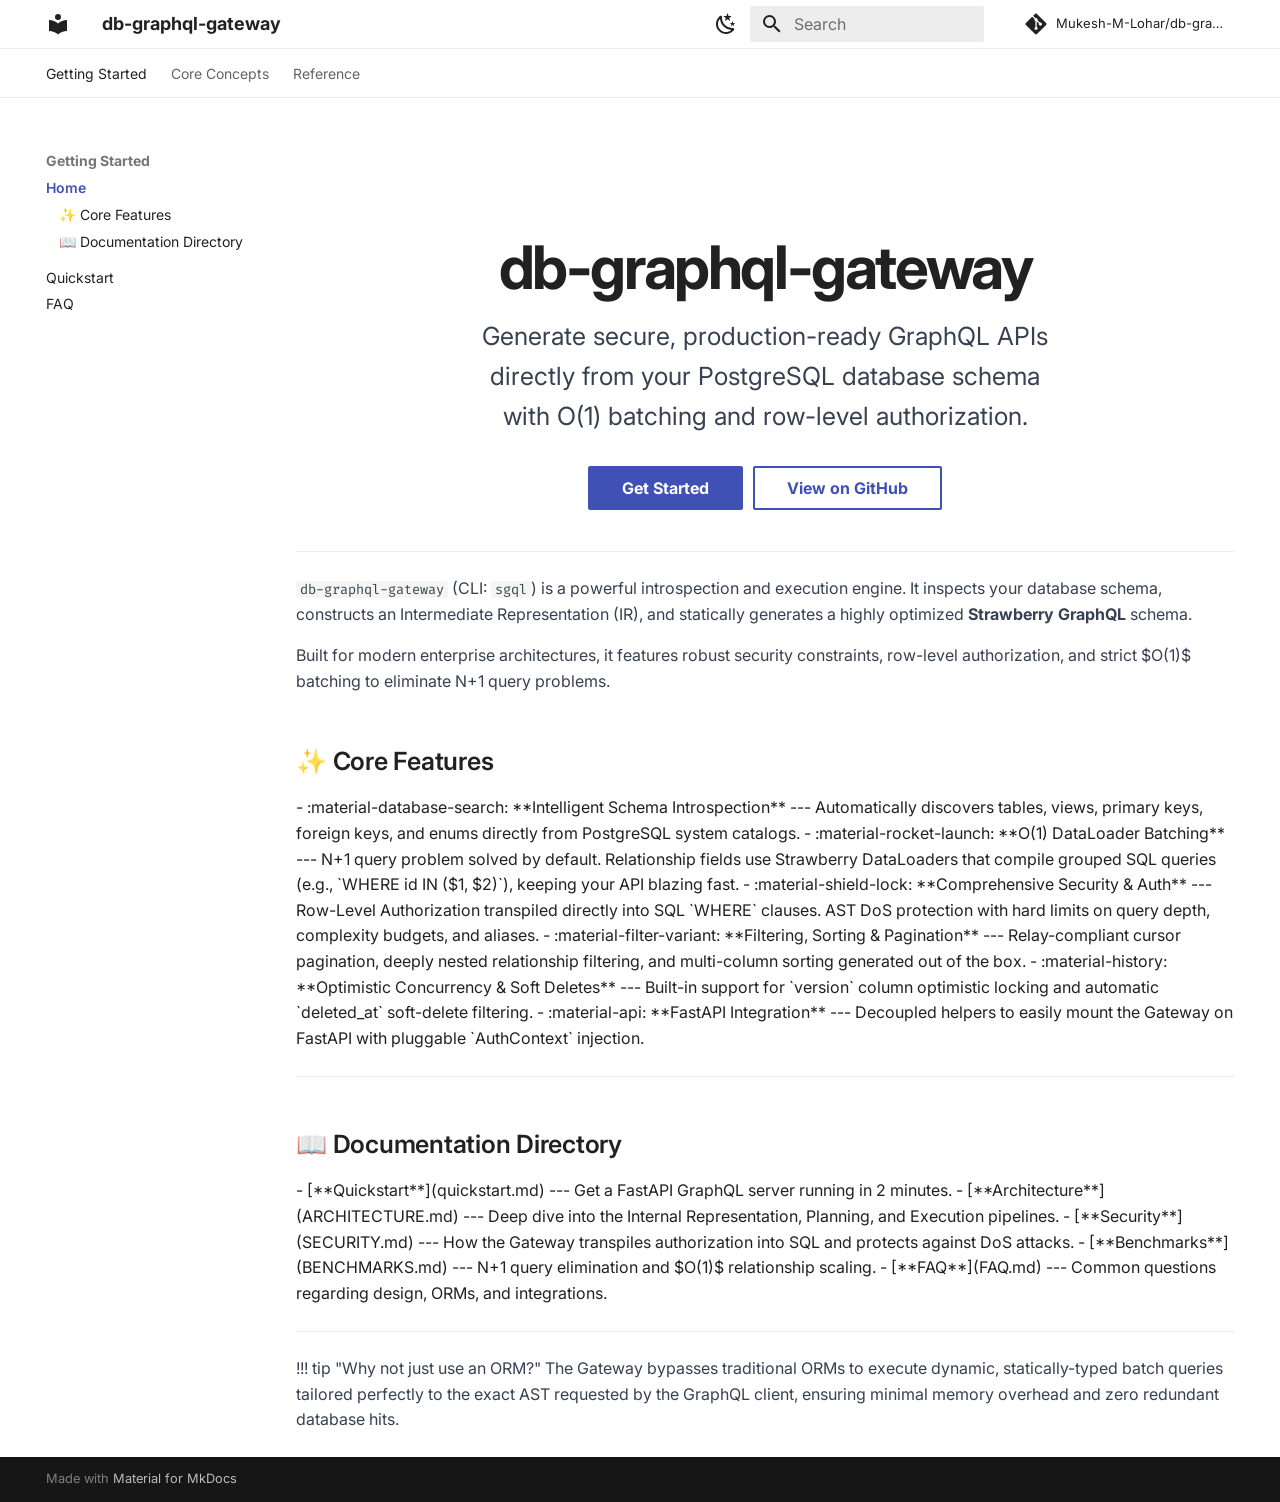
==== index.html @ 20eea221 "Deployed b244bc6 with MkDocs version: 1.6.1" ====
<!doctype html>
<html lang="en" class="no-js">
  <head>
    
      <meta charset="utf-8">
      <meta name="viewport" content="width=device-width,initial-scale=1">
      
        <meta name="description" content="Secure, performant GraphQL APIs generated directly from your PostgreSQL database.">
      
      
      
      
      
        <link rel="next" href="quickstart/">
      
      
        
      
      
      <link rel="icon" href="assets/images/favicon.png">
      <meta name="generator" content="mkdocs-1.6.1, mkdocs-material-9.7.7">
    
    
      
        <title>Home - db-graphql-gateway</title>
      
    
    
      <link rel="stylesheet" href="assets/stylesheets/main.ec1eaa64.min.css">
      
        
        <link rel="stylesheet" href="assets/stylesheets/palette.ab4e12ef.min.css">
      
      


    
    
      
    
    
      
        
        
        <link rel="preconnect" href="https://fonts.gstatic.com" crossorigin>
        <link rel="stylesheet" href="https://fonts.googleapis.com/css?family=Inter:300,300i,400,400i,700,700i%7CFira+Code:400,400i,700,700i&display=fallback">
        <style>:root{--md-text-font:"Inter";--md-code-font:"Fira Code"}</style>
      
    
    
      <link rel="stylesheet" href="stylesheets/custom.css">
    
    <script>__md_scope=new URL(".",location),__md_hash=e=>[...e].reduce(((e,_)=>(e<<5)-e+_.charCodeAt(0)),0),__md_get=(e,_=localStorage,t=__md_scope)=>JSON.parse(_.getItem(t.pathname+"."+e)),__md_set=(e,_,t=localStorage,a=__md_scope)=>{try{t.setItem(a.pathname+"."+e,JSON.stringify(_))}catch(e){}}</script>
    
      

    
    
  </head>
  
  
    
    
      
    
    
    
    
    <body dir="ltr" data-md-color-scheme="default" data-md-color-primary="white" data-md-color-accent="custom">
  
    
    <input class="md-toggle" data-md-toggle="drawer" type="checkbox" id="__drawer" autocomplete="off">
    <input class="md-toggle" data-md-toggle="search" type="checkbox" id="__search" autocomplete="off">
    <label class="md-overlay" for="__drawer"></label>
    <div data-md-component="skip">
      
        
        <a href="#core-features" class="md-skip">
          Skip to content
        </a>
      
    </div>
    <div data-md-component="announce">
      
    </div>
    
    
      

<header class="md-header" data-md-component="header">
  <nav class="md-header__inner md-grid" aria-label="Header">
    <a href="." title="db-graphql-gateway" class="md-header__button md-logo" aria-label="db-graphql-gateway" data-md-component="logo">
      
  
  <svg xmlns="http://www.w3.org/2000/svg" viewBox="0 0 24 24"><path d="M12 8a3 3 0 0 0 3-3 3 3 0 0 0-3-3 3 3 0 0 0-3 3 3 3 0 0 0 3 3m0 3.54C9.64 9.35 6.5 8 3 8v11c3.5 0 6.64 1.35 9 3.54 2.36-2.19 5.5-3.54 9-3.54V8c-3.5 0-6.64 1.35-9 3.54"/></svg>

    </a>
    <label class="md-header__button md-icon" for="__drawer">
      
      <svg xmlns="http://www.w3.org/2000/svg" viewBox="0 0 24 24"><path d="M3 6h18v2H3zm0 5h18v2H3zm0 5h18v2H3z"/></svg>
    </label>
    <div class="md-header__title" data-md-component="header-title">
      <div class="md-header__ellipsis">
        <div class="md-header__topic">
          <span class="md-ellipsis">
            db-graphql-gateway
          </span>
        </div>
        <div class="md-header__topic" data-md-component="header-topic">
          <span class="md-ellipsis">
            
              Home
            
          </span>
        </div>
      </div>
    </div>
    
      
        <form class="md-header__option" data-md-component="palette">
  
    
    
    
    <input class="md-option" data-md-color-media="(prefers-color-scheme: light)" data-md-color-scheme="default" data-md-color-primary="white" data-md-color-accent="custom"  aria-label="Switch to dark mode"  type="radio" name="__palette" id="__palette_0">
    
      <label class="md-header__button md-icon" title="Switch to dark mode" for="__palette_1" hidden>
        <svg xmlns="http://www.w3.org/2000/svg" viewBox="0 0 24 24"><path d="m17.75 4.09-2.53 1.94.91 3.06-2.63-1.81-2.63 1.81.91-3.06-2.53-1.94L12.44 4l1.06-3 1.06 3zm3.5 6.91-1.64 1.25.59 1.98-1.7-1.17-1.7 1.17.59-1.98L15.75 11l2.06-.05L18.5 9l.69 1.95zm-2.28 4.95c.83-.08 1.72 1.1 1.19 1.85-.32.45-.66.87-1.08 1.27C15.17 23 8.84 23 4.94 19.07c-3.91-3.9-3.91-10.24 0-14.14.4-.4.82-.76 1.27-1.08.75-.53 1.93.36 1.85 1.19-.27 2.86.69 5.83 2.89 8.02a9.96 9.96 0 0 0 8.02 2.89m-1.64 2.02a12.08 12.08 0 0 1-7.8-3.47c-2.17-2.19-3.33-5-3.49-7.82-2.81 3.14-2.7 7.96.31 10.98 3.02 3.01 7.84 3.12 10.98.31"/></svg>
      </label>
    
  
    
    
    
    <input class="md-option" data-md-color-media="(prefers-color-scheme: dark)" data-md-color-scheme="slate" data-md-color-primary="slate" data-md-color-accent="custom"  aria-label="Switch to light mode"  type="radio" name="__palette" id="__palette_1">
    
      <label class="md-header__button md-icon" title="Switch to light mode" for="__palette_0" hidden>
        <svg xmlns="http://www.w3.org/2000/svg" viewBox="0 0 24 24"><path d="M12 7a5 5 0 0 1 5 5 5 5 0 0 1-5 5 5 5 0 0 1-5-5 5 5 0 0 1 5-5m0 2a3 3 0 0 0-3 3 3 3 0 0 0 3 3 3 3 0 0 0 3-3 3 3 0 0 0-3-3m0-7 2.39 3.42C13.65 5.15 12.84 5 12 5s-1.65.15-2.39.42zM3.34 7l4.16-.35A7.2 7.2 0 0 0 5.94 8.5c-.44.74-.69 1.5-.83 2.29zm.02 10 1.76-3.77a7.131 7.131 0 0 0 2.38 4.14zM20.65 7l-1.77 3.79a7.02 7.02 0 0 0-2.38-4.15zm-.01 10-4.14.36c.59-.51 1.12-1.14 1.54-1.86.42-.73.69-1.5.83-2.29zM12 22l-2.41-3.44c.74.27 1.55.44 2.41.44.82 0 1.63-.17 2.37-.44z"/></svg>
      </label>
    
  
</form>
      
    
    
      <script>var palette=__md_get("__palette");if(palette&&palette.color){if("(prefers-color-scheme)"===palette.color.media){var media=matchMedia("(prefers-color-scheme: light)"),input=document.querySelector(media.matches?"[data-md-color-media='(prefers-color-scheme: light)']":"[data-md-color-media='(prefers-color-scheme: dark)']");palette.color.media=input.getAttribute("data-md-color-media"),palette.color.scheme=input.getAttribute("data-md-color-scheme"),palette.color.primary=input.getAttribute("data-md-color-primary"),palette.color.accent=input.getAttribute("data-md-color-accent")}for(var[key,value]of Object.entries(palette.color))document.body.setAttribute("data-md-color-"+key,value)}</script>
    
    
    
      
      
        <label class="md-header__button md-icon" for="__search">
          
          <svg xmlns="http://www.w3.org/2000/svg" viewBox="0 0 24 24"><path d="M9.5 3A6.5 6.5 0 0 1 16 9.5c0 1.61-.59 3.09-1.56 4.23l.27.27h.79l5 5-1.5 1.5-5-5v-.79l-.27-.27A6.52 6.52 0 0 1 9.5 16 6.5 6.5 0 0 1 3 9.5 6.5 6.5 0 0 1 9.5 3m0 2C7 5 5 7 5 9.5S7 14 9.5 14 14 12 14 9.5 12 5 9.5 5"/></svg>
        </label>
        <div class="md-search" data-md-component="search" role="dialog">
  <label class="md-search__overlay" for="__search"></label>
  <div class="md-search__inner" role="search">
    <form class="md-search__form" name="search">
      <input type="text" class="md-search__input" name="query" aria-label="Search" placeholder="Search" autocapitalize="off" autocorrect="off" autocomplete="off" spellcheck="false" data-md-component="search-query" required>
      <label class="md-search__icon md-icon" for="__search">
        
        <svg xmlns="http://www.w3.org/2000/svg" viewBox="0 0 24 24"><path d="M9.5 3A6.5 6.5 0 0 1 16 9.5c0 1.61-.59 3.09-1.56 4.23l.27.27h.79l5 5-1.5 1.5-5-5v-.79l-.27-.27A6.52 6.52 0 0 1 9.5 16 6.5 6.5 0 0 1 3 9.5 6.5 6.5 0 0 1 9.5 3m0 2C7 5 5 7 5 9.5S7 14 9.5 14 14 12 14 9.5 12 5 9.5 5"/></svg>
        
        <svg xmlns="http://www.w3.org/2000/svg" viewBox="0 0 24 24"><path d="M20 11v2H8l5.5 5.5-1.42 1.42L4.16 12l7.92-7.92L13.5 5.5 8 11z"/></svg>
      </label>
      <nav class="md-search__options" aria-label="Search">
        
        <button type="reset" class="md-search__icon md-icon" title="Clear" aria-label="Clear" tabindex="-1">
          
          <svg xmlns="http://www.w3.org/2000/svg" viewBox="0 0 24 24"><path d="M19 6.41 17.59 5 12 10.59 6.41 5 5 6.41 10.59 12 5 17.59 6.41 19 12 13.41 17.59 19 19 17.59 13.41 12z"/></svg>
        </button>
      </nav>
      
        <div class="md-search__suggest" data-md-component="search-suggest"></div>
      
    </form>
    <div class="md-search__output">
      <div class="md-search__scrollwrap" tabindex="0" data-md-scrollfix>
        <div class="md-search-result" data-md-component="search-result">
          <div class="md-search-result__meta">
            Initializing search
          </div>
          <ol class="md-search-result__list" role="presentation"></ol>
        </div>
      </div>
    </div>
  </div>
</div>
      
    
    
      <div class="md-header__source">
        <a href="https://github.com/Mukesh-M-Lohar/db-graphql-gateway" title="Go to repository" class="md-source" data-md-component="source">
  <div class="md-source__icon md-icon">
    
    <svg xmlns="http://www.w3.org/2000/svg" viewBox="0 0 448 512"><!--! Font Awesome Free 7.1.0 by @fontawesome - https://fontawesome.com License - https://fontawesome.com/license/free (Icons: CC BY 4.0, Fonts: SIL OFL 1.1, Code: MIT License) Copyright 2025 Fonticons, Inc.--><path d="M439.6 236.1 244 40.5c-5.4-5.5-12.8-8.5-20.4-8.5s-15 3-20.4 8.4L162.5 81l51.5 51.5c27.1-9.1 52.7 16.8 43.4 43.7l49.7 49.7c34.2-11.8 61.2 31 35.5 56.7-26.5 26.5-70.2-2.9-56-37.3L240.3 199v121.9c25.3 12.5 22.3 41.8 9.1 55-6.4 6.4-15.2 10.1-24.3 10.1s-17.8-3.6-24.3-10.1c-17.6-17.6-11.1-46.9 11.2-56v-123c-20.8-8.5-24.6-30.7-18.6-45L142.6 101 8.5 235.1C3 240.6 0 247.9 0 255.5s3 15 8.5 20.4l195.6 195.7c5.4 5.4 12.7 8.4 20.4 8.4s15-3 20.4-8.4l194.7-194.7c5.4-5.4 8.4-12.8 8.4-20.4s-3-15-8.4-20.4"/></svg>
  </div>
  <div class="md-source__repository">
    Mukesh-M-Lohar/db-graphql-gateway
  </div>
</a>
      </div>
    
  </nav>
  
</header>
    
    <div class="md-container" data-md-component="container">
      
      
        
          
            
<nav class="md-tabs" aria-label="Tabs" data-md-component="tabs">
  <div class="md-grid">
    <ul class="md-tabs__list">
      
        
  
  
  
    
  
  
    
    
      <li class="md-tabs__item md-tabs__item--active">
        <a href="." class="md-tabs__link">
          
  
  
  Getting Started

        </a>
      </li>
    
  

      
        
  
  
  
  
    
    
      <li class="md-tabs__item">
        <a href="ARCHITECTURE/" class="md-tabs__link">
          
  
  
  Core Concepts

        </a>
      </li>
    
  

      
        
  
  
  
  
    
    
      <li class="md-tabs__item">
        <a href="BENCHMARKS/" class="md-tabs__link">
          
  
  
  Reference

        </a>
      </li>
    
  

      
    </ul>
  </div>
</nav>
          
        
      
      <main class="md-main" data-md-component="main">
        <div class="md-main__inner md-grid">
          
            
              
              <div class="md-sidebar md-sidebar--primary" data-md-component="sidebar" data-md-type="navigation" >
                <div class="md-sidebar__scrollwrap">
                  <div class="md-sidebar__inner">
                    


  


  

<nav class="md-nav md-nav--primary md-nav--lifted md-nav--integrated" aria-label="Navigation" data-md-level="0">
  <label class="md-nav__title" for="__drawer">
    <a href="." title="db-graphql-gateway" class="md-nav__button md-logo" aria-label="db-graphql-gateway" data-md-component="logo">
      
  
  <svg xmlns="http://www.w3.org/2000/svg" viewBox="0 0 24 24"><path d="M12 8a3 3 0 0 0 3-3 3 3 0 0 0-3-3 3 3 0 0 0-3 3 3 3 0 0 0 3 3m0 3.54C9.64 9.35 6.5 8 3 8v11c3.5 0 6.64 1.35 9 3.54 2.36-2.19 5.5-3.54 9-3.54V8c-3.5 0-6.64 1.35-9 3.54"/></svg>

    </a>
    db-graphql-gateway
  </label>
  
    <div class="md-nav__source">
      <a href="https://github.com/Mukesh-M-Lohar/db-graphql-gateway" title="Go to repository" class="md-source" data-md-component="source">
  <div class="md-source__icon md-icon">
    
    <svg xmlns="http://www.w3.org/2000/svg" viewBox="0 0 448 512"><!--! Font Awesome Free 7.1.0 by @fontawesome - https://fontawesome.com License - https://fontawesome.com/license/free (Icons: CC BY 4.0, Fonts: SIL OFL 1.1, Code: MIT License) Copyright 2025 Fonticons, Inc.--><path d="M439.6 236.1 244 40.5c-5.4-5.5-12.8-8.5-20.4-8.5s-15 3-20.4 8.4L162.5 81l51.5 51.5c27.1-9.1 52.7 16.8 43.4 43.7l49.7 49.7c34.2-11.8 61.2 31 35.5 56.7-26.5 26.5-70.2-2.9-56-37.3L240.3 199v121.9c25.3 12.5 22.3 41.8 9.1 55-6.4 6.4-15.2 10.1-24.3 10.1s-17.8-3.6-24.3-10.1c-17.6-17.6-11.1-46.9 11.2-56v-123c-20.8-8.5-24.6-30.7-18.6-45L142.6 101 8.5 235.1C3 240.6 0 247.9 0 255.5s3 15 8.5 20.4l195.6 195.7c5.4 5.4 12.7 8.4 20.4 8.4s15-3 20.4-8.4l194.7-194.7c5.4-5.4 8.4-12.8 8.4-20.4s-3-15-8.4-20.4"/></svg>
  </div>
  <div class="md-source__repository">
    Mukesh-M-Lohar/db-graphql-gateway
  </div>
</a>
    </div>
  
  <ul class="md-nav__list" data-md-scrollfix>
    
      
      
  
  
    
  
  
  
    
    
    
    
      
        
        
      
      
        
      
    
    
    <li class="md-nav__item md-nav__item--active md-nav__item--section md-nav__item--nested">
      
        
        
        <input class="md-nav__toggle md-toggle " type="checkbox" id="__nav_1" checked>
        
          
          <label class="md-nav__link" for="__nav_1" id="__nav_1_label" tabindex="">
            
  
  
  <span class="md-ellipsis">
    
  
    Getting Started
  

    
  </span>
  
  

            <span class="md-nav__icon md-icon"></span>
          </label>
        
        <nav class="md-nav" data-md-level="1" aria-labelledby="__nav_1_label" aria-expanded="true">
          <label class="md-nav__title" for="__nav_1">
            <span class="md-nav__icon md-icon"></span>
            
  
    Getting Started
  

          </label>
          <ul class="md-nav__list" data-md-scrollfix>
            
              
                
  
  
    
  
  
  
    <li class="md-nav__item md-nav__item--active">
      
      <input class="md-nav__toggle md-toggle" type="checkbox" id="__toc">
      
      
      
        <label class="md-nav__link md-nav__link--active" for="__toc">
          
  
  
  <span class="md-ellipsis">
    
  
    Home
  

    
  </span>
  
  

          <span class="md-nav__icon md-icon"></span>
        </label>
      
      <a href="." class="md-nav__link md-nav__link--active">
        
  
  
  <span class="md-ellipsis">
    
  
    Home
  

    
  </span>
  
  

      </a>
      
        

<nav class="md-nav md-nav--secondary" aria-label="Table of contents">
  
  
  
  
    <label class="md-nav__title" for="__toc">
      <span class="md-nav__icon md-icon"></span>
      Table of contents
    </label>
    <ul class="md-nav__list" data-md-component="toc" data-md-scrollfix>
      
        <li class="md-nav__item">
  <a href="#core-features" class="md-nav__link">
    <span class="md-ellipsis">
      
        ✨ Core Features
      
    </span>
  </a>
  
</li>
      
        <li class="md-nav__item">
  <a href="#documentation-directory" class="md-nav__link">
    <span class="md-ellipsis">
      
        📖 Documentation Directory
      
    </span>
  </a>
  
</li>
      
    </ul>
  
</nav>
      
    </li>
  

              
            
              
                
  
  
  
  
    <li class="md-nav__item">
      <a href="quickstart/" class="md-nav__link">
        
  
  
  <span class="md-ellipsis">
    
  
    Quickstart
  

    
  </span>
  
  

      </a>
    </li>
  

              
            
              
                
  
  
  
  
    <li class="md-nav__item">
      <a href="FAQ/" class="md-nav__link">
        
  
  
  <span class="md-ellipsis">
    
  
    FAQ
  

    
  </span>
  
  

      </a>
    </li>
  

              
            
          </ul>
        </nav>
      
    </li>
  

    
      
      
  
  
  
  
    
    
    
    
      
      
        
      
    
    
    <li class="md-nav__item md-nav__item--nested">
      
        
        
        <input class="md-nav__toggle md-toggle " type="checkbox" id="__nav_2" >
        
          
          <label class="md-nav__link" for="__nav_2" id="__nav_2_label" tabindex="0">
            
  
  
  <span class="md-ellipsis">
    
  
    Core Concepts
  

    
  </span>
  
  

            <span class="md-nav__icon md-icon"></span>
          </label>
        
        <nav class="md-nav" data-md-level="1" aria-labelledby="__nav_2_label" aria-expanded="false">
          <label class="md-nav__title" for="__nav_2">
            <span class="md-nav__icon md-icon"></span>
            
  
    Core Concepts
  

          </label>
          <ul class="md-nav__list" data-md-scrollfix>
            
              
                
  
  
  
  
    <li class="md-nav__item">
      <a href="ARCHITECTURE/" class="md-nav__link">
        
  
  
  <span class="md-ellipsis">
    
  
    Architecture
  

    
  </span>
  
  

      </a>
    </li>
  

              
            
              
                
  
  
  
  
    <li class="md-nav__item">
      <a href="SECURITY/" class="md-nav__link">
        
  
  
  <span class="md-ellipsis">
    
  
    Security
  

    
  </span>
  
  

      </a>
    </li>
  

              
            
          </ul>
        </nav>
      
    </li>
  

    
      
      
  
  
  
  
    
    
    
    
      
      
        
      
    
    
    <li class="md-nav__item md-nav__item--nested">
      
        
        
        <input class="md-nav__toggle md-toggle " type="checkbox" id="__nav_3" >
        
          
          <label class="md-nav__link" for="__nav_3" id="__nav_3_label" tabindex="0">
            
  
  
  <span class="md-ellipsis">
    
  
    Reference
  

    
  </span>
  
  

            <span class="md-nav__icon md-icon"></span>
          </label>
        
        <nav class="md-nav" data-md-level="1" aria-labelledby="__nav_3_label" aria-expanded="false">
          <label class="md-nav__title" for="__nav_3">
            <span class="md-nav__icon md-icon"></span>
            
  
    Reference
  

          </label>
          <ul class="md-nav__list" data-md-scrollfix>
            
              
                
  
  
  
  
    <li class="md-nav__item">
      <a href="BENCHMARKS/" class="md-nav__link">
        
  
  
  <span class="md-ellipsis">
    
  
    Benchmarks
  

    
  </span>
  
  

      </a>
    </li>
  

              
            
              
                
  
  
  
  
    <li class="md-nav__item">
      <a href="SPEC/" class="md-nav__link">
        
  
  
  <span class="md-ellipsis">
    
  
    Specifications
  

    
  </span>
  
  

      </a>
    </li>
  

              
            
              
                
  
  
  
  
    <li class="md-nav__item">
      <a href="CHANGELOG/" class="md-nav__link">
        
  
  
  <span class="md-ellipsis">
    
  
    Changelog
  

    
  </span>
  
  

      </a>
    </li>
  

              
            
          </ul>
        </nav>
      
    </li>
  

    
  </ul>
</nav>
                  </div>
                </div>
              </div>
            
            
          
          
            <div class="md-content" data-md-component="content">
              
                




              
              <article class="md-content__inner md-typeset">
                
                  


  
  


<div align="center" style="margin-top: 4rem; margin-bottom: 2rem;">
  <h1 style="font-size: 3rem; margin-bottom: 0.5rem; letter-spacing: -0.04em;">db-graphql-gateway</h1>
  <p style="font-size: 1.25rem; color: var(--md-text-color); max-width: 600px; margin: 0 auto;">
    Generate secure, production-ready GraphQL APIs directly from your PostgreSQL database schema with O(1) batching and row-level authorization.
  </p>
  <div style="margin-top: 1.5rem; display: flex; gap: 10px; justify-content: center;">
    <a href="quickstart/"><button class="md-button md-button--primary">Get Started</button></a>
    <a href="https://github.com/db-graphql-gateway/db-graphql-gateway"><button class="md-button">View on GitHub</button></a>
  </div>
</div>

<hr />
<p><code>db-graphql-gateway</code> (CLI: <code>sgql</code>) is a powerful introspection and execution engine. It inspects your database schema, constructs an Intermediate Representation (IR), and statically generates a highly optimized <strong>Strawberry GraphQL</strong> schema.</p>
<p>Built for modern enterprise architectures, it features robust security constraints, row-level authorization, and strict $O(1)$ batching to eliminate N+1 query problems.</p>
<h2 id="core-features">✨ Core Features</h2>
<div class="grid cards" markdown>

-   :material-database-search: **Intelligent Schema Introspection**

    ---

    Automatically discovers tables, views, primary keys, foreign keys, and enums directly from PostgreSQL system catalogs.

-   :material-rocket-launch: **O(1) DataLoader Batching**

    ---

    N+1 query problem solved by default. Relationship fields use Strawberry DataLoaders that compile grouped SQL queries (e.g., `WHERE id IN ($1, $2)`), keeping your API blazing fast.

-   :material-shield-lock: **Comprehensive Security & Auth**

    ---

    Row-Level Authorization transpiled directly into SQL `WHERE` clauses. AST DoS protection with hard limits on query depth, complexity budgets, and aliases.

-   :material-filter-variant: **Filtering, Sorting & Pagination**

    ---

    Relay-compliant cursor pagination, deeply nested relationship filtering, and multi-column sorting generated out of the box.

-   :material-history: **Optimistic Concurrency & Soft Deletes**

    ---

    Built-in support for `version` column optimistic locking and automatic `deleted_at` soft-delete filtering.

-   :material-api: **FastAPI Integration**

    ---

    Decoupled helpers to easily mount the Gateway on FastAPI with pluggable `AuthContext` injection.

</div>

<hr />
<h2 id="documentation-directory">📖 Documentation Directory</h2>
<div class="grid cards" markdown>

-   [**Quickstart**](quickstart.md)
    ---
    Get a FastAPI GraphQL server running in 2 minutes.

-   [**Architecture**](ARCHITECTURE.md)
    ---
    Deep dive into the Internal Representation, Planning, and Execution pipelines.

-   [**Security**](SECURITY.md)
    ---
    How the Gateway transpiles authorization into SQL and protects against DoS attacks.

-   [**Benchmarks**](BENCHMARKS.md)
    ---
    N+1 query elimination and $O(1)$ relationship scaling.

-   [**FAQ**](FAQ.md)
    ---
    Common questions regarding design, ORMs, and integrations.

</div>

<hr />
<p>!!! tip "Why not just use an ORM?"
    The Gateway bypasses traditional ORMs to execute dynamic, statically-typed batch queries tailored perfectly to the exact AST requested by the GraphQL client, ensuring minimal memory overhead and zero redundant database hits.</p>












                
              </article>
            </div>
          
          
  <script>var tabs=__md_get("__tabs");if(Array.isArray(tabs))e:for(var set of document.querySelectorAll(".tabbed-set")){var labels=set.querySelector(".tabbed-labels");for(var tab of tabs)for(var label of labels.getElementsByTagName("label"))if(label.innerText.trim()===tab){var input=document.getElementById(label.htmlFor);input.checked=!0;continue e}}</script>

<script>var target=document.getElementById(location.hash.slice(1));target&&target.name&&(target.checked=target.name.startsWith("__tabbed_"))</script>
        </div>
        
          <button type="button" class="md-top md-icon" data-md-component="top" hidden>
  
  <svg xmlns="http://www.w3.org/2000/svg" viewBox="0 0 24 24"><path d="M13 20h-2V8l-5.5 5.5-1.42-1.42L12 4.16l7.92 7.92-1.42 1.42L13 8z"/></svg>
  Back to top
</button>
        
      </main>
      
        <footer class="md-footer">
  
  <div class="md-footer-meta md-typeset">
    <div class="md-footer-meta__inner md-grid">
      <div class="md-copyright">
  
  
    Made with
    <a href="https://squidfunk.github.io/mkdocs-material/" target="_blank" rel="noopener">
      Material for MkDocs
    </a>
  
</div>
      
    </div>
  </div>
</footer>
      
    </div>
    <div class="md-dialog" data-md-component="dialog">
      <div class="md-dialog__inner md-typeset"></div>
    </div>
    
    
    
      
      
      <script id="__config" type="application/json">{"annotate": null, "base": ".", "features": ["navigation.instant", "navigation.tracking", "navigation.tabs", "navigation.sections", "navigation.path", "navigation.top", "toc.integrate", "search.suggest", "search.highlight", "content.code.copy", "content.tabs.link"], "search": "assets/javascripts/workers/search.2c215733.min.js", "tags": null, "translations": {"clipboard.copied": "Copied to clipboard", "clipboard.copy": "Copy to clipboard", "search.result.more.one": "1 more on this page", "search.result.more.other": "# more on this page", "search.result.none": "No matching documents", "search.result.one": "1 matching document", "search.result.other": "# matching documents", "search.result.placeholder": "Type to start searching", "search.result.term.missing": "Missing", "select.version": "Select version"}, "version": null}</script>
    
    
      <script src="assets/javascripts/bundle.d7400e89.min.js"></script>
      
    
  </body>
</html>
---- assets/stylesheets/main.ec1eaa64.min.css ----
@charset "UTF-8";html{-webkit-text-size-adjust:none;-moz-text-size-adjust:none;text-size-adjust:none;box-sizing:border-box}*,:after,:before{box-sizing:inherit}@media (prefers-reduced-motion){*,:after,:before{transition:none!important}}body{margin:0}a,button,input,label{-webkit-tap-highlight-color:transparent}a{color:inherit;text-decoration:none}hr{border:0;box-sizing:initial;display:block;height:.05rem;overflow:visible;padding:0}small{font-size:80%}sub,sup{line-height:1em}img{border-style:none}table{border-collapse:initial;border-spacing:0}td,th{font-weight:400;vertical-align:top}button{background:#0000;border:0;font-family:inherit;font-size:inherit;margin:0;padding:0}input{border:0;outline:none}:root{--md-primary-fg-color:#4051b5;--md-primary-fg-color--light:#5d6cc0;--md-primary-fg-color--dark:#303fa1;--md-primary-bg-color:#fff;--md-primary-bg-color--light:#ffffffb3;--md-accent-fg-color:#526cfe;--md-accent-fg-color--transparent:#526cfe1a;--md-accent-bg-color:#fff;--md-accent-bg-color--light:#ffffffb3}[data-md-color-scheme=default]{color-scheme:light}[data-md-color-scheme=default] img[src$="#gh-dark-mode-only"],[data-md-color-scheme=default] img[src$="#only-dark"]{display:none}:root,[data-md-color-scheme=default]{--md-hue:225deg;--md-default-fg-color:#000000de;--md-default-fg-color--light:#0000008a;--md-default-fg-color--lighter:#00000052;--md-default-fg-color--lightest:#00000012;--md-default-bg-color:#fff;--md-default-bg-color--light:#ffffffb3;--md-default-bg-color--lighter:#ffffff4d;--md-default-bg-color--lightest:#ffffff1f;--md-code-fg-color:#36464e;--md-code-bg-color:#f5f5f5;--md-code-bg-color--light:#f5f5f5b3;--md-code-bg-color--lighter:#f5f5f54d;--md-code-hl-color:#4287ff;--md-code-hl-color--light:#4287ff1a;--md-code-hl-number-color:#d52a2a;--md-code-hl-special-color:#db1457;--md-code-hl-function-color:#a846b9;--md-code-hl-constant-color:#6e59d9;--md-code-hl-keyword-color:#3f6ec6;--md-code-hl-string-color:#1c7d4d;--md-code-hl-name-color:var(--md-code-fg-color);--md-code-hl-operator-color:var(--md-default-fg-color--light);--md-code-hl-punctuation-color:var(--md-default-fg-color--light);--md-code-hl-comment-color:var(--md-default-fg-color--light);--md-code-hl-generic-color:var(--md-default-fg-color--light);--md-code-hl-variable-color:var(--md-default-fg-color--light);--md-typeset-color:var(--md-default-fg-color);--md-typeset-a-color:var(--md-primary-fg-color);--md-typeset-del-color:#f5503d26;--md-typeset-ins-color:#0bd57026;--md-typeset-kbd-color:#fafafa;--md-typeset-kbd-accent-color:#fff;--md-typeset-kbd-border-color:#b8b8b8;--md-typeset-mark-color:#ffff0080;--md-typeset-table-color:#0000001f;--md-typeset-table-color--light:rgba(0,0,0,.035);--md-admonition-fg-color:var(--md-default-fg-color);--md-admonition-bg-color:var(--md-default-bg-color);--md-warning-fg-color:#000000de;--md-warning-bg-color:#ff9;--md-footer-fg-color:#fff;--md-footer-fg-color--light:#ffffffb3;--md-footer-fg-color--lighter:#ffffff73;--md-footer-bg-color:#000000de;--md-footer-bg-color--dark:#00000052;--md-shadow-z1:0 0.2rem 0.5rem #0000000d,0 0 0.05rem #0000001a;--md-shadow-z2:0 0.2rem 0.5rem #0000001a,0 0 0.05rem #00000040;--md-shadow-z3:0 0.2rem 0.5rem #0003,0 0 0.05rem #00000059}.md-icon svg{fill:currentcolor;display:block;height:1.2rem;width:1.2rem}body{-webkit-font-smoothing:antialiased;-moz-osx-font-smoothing:grayscale;--md-text-font-family:var(--md-text-font,_),-apple-system,BlinkMacSystemFont,Helvetica,Arial,sans-serif;--md-code-font-family:var(--md-code-font,_),SFMono-Regular,Consolas,Menlo,monospace}aside,body,input{font-feature-settings:"kern","liga";color:var(--md-typeset-color);font-family:var(--md-text-font-family)}code,kbd,pre{font-feature-settings:"kern";font-family:var(--md-code-font-family)}:root{--md-typeset-table-sort-icon:url('data:image/svg+xml;charset=utf-8,<svg xmlns="http://www.w3.org/2000/svg" viewBox="0 0 24 24"><path d="m18 21-4-4h3V7h-3l4-4 4 4h-3v10h3M2 19v-2h10v2M2 13v-2h7v2M2 7V5h4v2z"/></svg>');--md-typeset-table-sort-icon--asc:url('data:image/svg+xml;charset=utf-8,<svg xmlns="http://www.w3.org/2000/svg" viewBox="0 0 24 24"><path d="M19 17h3l-4 4-4-4h3V3h2M2 17h10v2H2M6 5v2H2V5m0 6h7v2H2z"/></svg>');--md-typeset-table-sort-icon--desc:url('data:image/svg+xml;charset=utf-8,<svg xmlns="http://www.w3.org/2000/svg" viewBox="0 0 24 24"><path d="M19 7h3l-4-4-4 4h3v14h2M2 17h10v2H2M6 5v2H2V5m0 6h7v2H2z"/></svg>')}.md-typeset{-webkit-print-color-adjust:exact;color-adjust:exact;font-size:.8rem;line-height:1.6;overflow-wrap:break-word}@media print{.md-typeset{font-size:.68rem}}.md-typeset blockquote,.md-typeset dl,.md-typeset figure,.md-typeset ol,.md-typeset pre,.md-typeset ul{margin-bottom:1em;margin-top:1em}.md-typeset h1{color:var(--md-default-fg-color--light);font-size:2em;line-height:1.3;margin:0 0 1.25em}.md-typeset h1,.md-typeset h2{font-weight:300;letter-spacing:-.01em}.md-typeset h2{font-size:1.5625em;line-height:1.4;margin:1.6em 0 .64em}.md-typeset h3{font-size:1.25em;font-weight:400;letter-spacing:-.01em;line-height:1.5;margin:1.6em 0 .8em}.md-typeset h2+h3{margin-top:.8em}.md-typeset h4{font-weight:700;letter-spacing:-.01em;margin:1em 0}.md-typeset h5,.md-typeset h6{color:var(--md-default-fg-color--light);font-size:.8em;font-weight:700;letter-spacing:-.01em;margin:1.25em 0}.md-typeset h5{text-transform:uppercase}.md-typeset h5 code{text-transform:none}.md-typeset hr{border-bottom:.05rem solid var(--md-default-fg-color--lightest);display:flow-root;margin:1.5em 0}.md-typeset a{color:var(--md-typeset-a-color);word-break:break-word}.md-typeset a,.md-typeset a:before{transition:color 125ms}.md-typeset a:focus,.md-typeset a:hover{color:var(--md-accent-fg-color)}.md-typeset a:focus code,.md-typeset a:hover code{background-color:var(--md-accent-fg-color--transparent);color:var(--md-accent-fg-color)}.md-typeset a code{color:var(--md-typeset-a-color)}.md-typeset a.focus-visible{outline-color:var(--md-accent-fg-color);outline-offset:.2rem}.md-typeset code,.md-typeset kbd,.md-typeset pre{color:var(--md-code-fg-color);direction:ltr;font-variant-ligatures:none;transition:background-color 125ms}@media print{.md-typeset code,.md-typeset kbd,.md-typeset pre{white-space:pre-wrap}}.md-typeset code{background-color:var(--md-code-bg-color);border-radius:.1rem;-webkit-box-decoration-break:clone;box-decoration-break:clone;font-size:.85em;padding:0 .2941176471em;transition:color 125ms,background-color 125ms;word-break:break-word}.md-typeset code:not(.focus-visible){-webkit-tap-highlight-color:transparent;outline:none}.md-typeset pre{display:flow-root;line-height:1.4;position:relative}.md-typeset pre>code{-webkit-box-decoration-break:slice;box-decoration-break:slice;box-shadow:none;display:block;margin:0;outline-color:var(--md-accent-fg-color);overflow:auto;padding:.7720588235em 1.1764705882em;scrollbar-color:var(--md-default-fg-color--lighter) #0000;scrollbar-width:thin;touch-action:auto;word-break:normal}.md-typeset pre>code:hover{scrollbar-color:var(--md-accent-fg-color) #0000}.md-typeset pre>code::-webkit-scrollbar{height:.2rem;width:.2rem}.md-typeset pre>code::-webkit-scrollbar-thumb{background-color:var(--md-default-fg-color--lighter)}.md-typeset pre>code::-webkit-scrollbar-thumb:hover{background-color:var(--md-accent-fg-color)}.md-typeset kbd{background-color:var(--md-typeset-kbd-color);border-radius:.1rem;box-shadow:0 .1rem 0 .05rem var(--md-typeset-kbd-border-color),0 .1rem 0 var(--md-typeset-kbd-border-color),0 -.1rem .2rem var(--md-typeset-kbd-accent-color) inset;color:var(--md-default-fg-color);display:inline-block;font-size:.75em;padding:0 .6666666667em;vertical-align:text-top;word-break:break-word}.md-typeset mark{background-color:var(--md-typeset-mark-color);-webkit-box-decoration-break:clone;box-decoration-break:clone;color:inherit;word-break:break-word}.md-typeset abbr{cursor:help;text-decoration:none}.md-typeset [data-preview],.md-typeset abbr{border-bottom:.05rem dotted var(--md-default-fg-color--light)}.md-typeset small{opacity:.75}[dir=ltr] .md-typeset sub,[dir=ltr] .md-typeset sup{margin-left:.078125em}[dir=rtl] .md-typeset sub,[dir=rtl] .md-typeset sup{margin-right:.078125em}[dir=ltr] .md-typeset blockquote{padding-left:.6rem}[dir=rtl] .md-typeset blockquote{padding-right:.6rem}[dir=ltr] .md-typeset blockquote{border-left:.2rem solid var(--md-default-fg-color--lighter)}[dir=rtl] .md-typeset blockquote{border-right:.2rem solid var(--md-default-fg-color--lighter)}.md-typeset blockquote{color:var(--md-default-fg-color--light);margin-left:0;margin-right:0}.md-typeset ul{list-style-type:disc}.md-typeset ul[type]{list-style-type:revert-layer}[dir=ltr] .md-typeset ol,[dir=ltr] .md-typeset ul{margin-left:.625em}[dir=rtl] .md-typeset ol,[dir=rtl] .md-typeset ul{margin-right:.625em}.md-typeset ol,.md-typeset ul{padding:0}.md-typeset ol:not([hidden]),.md-typeset ul:not([hidden]){display:flow-root}.md-typeset ol ol,.md-typeset ul ol{list-style-type:lower-alpha}.md-typeset ol ol ol,.md-typeset ul ol ol{list-style-type:lower-roman}.md-typeset ol ol ol ol,.md-typeset ul ol ol ol{list-style-type:upper-alpha}.md-typeset ol ol ol ol ol,.md-typeset ul ol ol ol ol{list-style-type:upper-roman}.md-typeset ol[type],.md-typeset ul[type]{list-style-type:revert-layer}[dir=ltr] .md-typeset ol li,[dir=ltr] .md-typeset ul li{margin-left:1.25em}[dir=rtl] .md-typeset ol li,[dir=rtl] .md-typeset ul li{margin-right:1.25em}.md-typeset ol li,.md-typeset ul li{margin-bottom:.5em}.md-typeset ol li blockquote,.md-typeset ol li p,.md-typeset ul li blockquote,.md-typeset ul li p{margin:.5em 0}.md-typeset ol li:last-child,.md-typeset ul li:last-child{margin-bottom:0}[dir=ltr] .md-typeset ol li ol,[dir=ltr] .md-typeset ol li ul,[dir=ltr] .md-typeset ul li ol,[dir=ltr] .md-typeset ul li ul{margin-left:.625em}[dir=rtl] .md-typeset ol li ol,[dir=rtl] .md-typeset ol li ul,[dir=rtl] .md-typeset ul li ol,[dir=rtl] .md-typeset ul li ul{margin-right:.625em}.md-typeset ol li ol,.md-typeset ol li ul,.md-typeset ul li ol,.md-typeset ul li ul{margin-bottom:.5em;margin-top:.5em}[dir=ltr] .md-typeset dd{margin-left:1.875em}[dir=rtl] .md-typeset dd{margin-right:1.875em}.md-typeset dd{margin-bottom:1.5em;margin-top:1em}.md-typeset img,.md-typeset svg,.md-typeset video{height:auto;max-width:100%}.md-typeset img[align=left]{margin:1em 1em 1em 0}.md-typeset img[align=right]{margin:1em 0 1em 1em}.md-typeset img[align]:only-child{margin-top:0}.md-typeset figure{display:flow-root;margin:1em auto;max-width:100%;text-align:center;width:fit-content}.md-typeset figure img{display:block;margin:0 auto}.md-typeset figcaption{font-style:italic;margin:1em auto;max-width:24rem}.md-typeset iframe{max-width:100%}.md-typeset table:not([class]){background-color:var(--md-default-bg-color);border:.05rem solid var(--md-typeset-table-color);border-radius:.1rem;display:inline-block;font-size:.64rem;max-width:100%;overflow:auto;touch-action:auto}@media print{.md-typeset table:not([class]){display:table}}.md-typeset table:not([class])+*{margin-top:1.5em}.md-typeset table:not([class]) td>:first-child,.md-typeset table:not([class]) th>:first-child{margin-top:0}.md-typeset table:not([class]) td>:last-child,.md-typeset table:not([class]) th>:last-child{margin-bottom:0}.md-typeset table:not([class]) td:not([align]),.md-typeset table:not([class]) th:not([align]){text-align:left}[dir=rtl] .md-typeset table:not([class]) td:not([align]),[dir=rtl] .md-typeset table:not([class]) th:not([align]){text-align:right}.md-typeset table:not([class]) th{font-weight:700;min-width:5rem;padding:.9375em 1.25em;vertical-align:top}.md-typeset table:not([class]) td{border-top:.05rem solid var(--md-typeset-table-color);padding:.9375em 1.25em;vertical-align:top}.md-typeset table:not([class]) tbody tr{transition:background-color 125ms}.md-typeset table:not([class]) tbody tr:hover{background-color:var(--md-typeset-table-color--light);box-shadow:0 .05rem 0 var(--md-default-bg-color) inset}.md-typeset table:not([class]) a{word-break:normal}.md-typeset table th[role=columnheader]{cursor:pointer}[dir=ltr] .md-typeset table th[role=columnheader]:after{margin-left:.5em}[dir=rtl] .md-typeset table th[role=columnheader]:after{margin-right:.5em}.md-typeset table th[role=columnheader]:after{content:"";display:inline-block;height:1.2em;-webkit-mask-image:var(--md-typeset-table-sort-icon);mask-image:var(--md-typeset-table-sort-icon);-webkit-mask-repeat:no-repeat;mask-repeat:no-repeat;-webkit-mask-size:contain;mask-size:contain;transition:background-color 125ms;vertical-align:text-bottom;width:1.2em}.md-typeset table th[role=columnheader]:hover:after{background-color:var(--md-default-fg-color--lighter)}.md-typeset table th[role=columnheader][aria-sort=ascending]:after{background-color:var(--md-default-fg-color--light);-webkit-mask-image:var(--md-typeset-table-sort-icon--asc);mask-image:var(--md-typeset-table-sort-icon--asc)}.md-typeset table th[role=columnheader][aria-sort=descending]:after{background-color:var(--md-default-fg-color--light);-webkit-mask-image:var(--md-typeset-table-sort-icon--desc);mask-image:var(--md-typeset-table-sort-icon--desc)}.md-typeset__scrollwrap{margin:1em -.8rem;overflow-x:auto;touch-action:auto}.md-typeset__table{display:inline-block;margin-bottom:.5em;padding:0 .8rem}@media print{.md-typeset__table{display:block}}html .md-typeset__table table{display:table;margin:0;overflow:hidden;width:100%}@media screen and (max-width:44.984375em){.md-content__inner>pre{margin:1em -.8rem}.md-content__inner>pre code{border-radius:0}}.md-typeset .md-author{border-radius:100%;display:block;flex-shrink:0;height:1.6rem;overflow:hidden;position:relative;transition:color 125ms,transform 125ms;width:1.6rem}.md-typeset .md-author img{display:block}.md-typeset .md-author--more{background:var(--md-default-fg-color--lightest);color:var(--md-default-fg-color--lighter);font-size:.6rem;font-weight:700;line-height:1.6rem;text-align:center}.md-typeset .md-author--long{height:2.4rem;width:2.4rem}.md-typeset a.md-author{transform:scale(1)}.md-typeset a.md-author img{border-radius:100%;filter:grayscale(100%) opacity(75%);transition:filter 125ms}.md-typeset a.md-author:focus,.md-typeset a.md-author:hover{transform:scale(1.1);z-index:1}.md-typeset a.md-author:focus img,.md-typeset a.md-author:hover img{filter:grayscale(0)}.md-banner{background-color:var(--md-footer-bg-color);color:var(--md-footer-fg-color);overflow:auto}@media print{.md-banner{display:none}}.md-banner--warning{background-color:var(--md-warning-bg-color);color:var(--md-warning-fg-color)}.md-banner__inner{font-size:.7rem;margin:.6rem auto;padding:0 .8rem}[dir=ltr] .md-banner__button{float:right}[dir=rtl] .md-banner__button{float:left}.md-banner__button{color:inherit;cursor:pointer;transition:opacity .25s}.no-js .md-banner__button{display:none}.md-banner__button:hover{opacity:.7}html{font-size:125%;height:100%;overflow-x:hidden}@media screen and (min-width:100em){html{font-size:137.5%}}@media screen and (min-width:125em){html{font-size:150%}}body{background-color:var(--md-default-bg-color);display:flex;flex-direction:column;font-size:.5rem;min-height:100%;position:relative;width:100%}@media print{body{display:block}}@media screen and (max-width:59.984375em){body[data-md-scrolllock]{position:fixed}}.md-grid{margin-left:auto;margin-right:auto;max-width:61rem}.md-container{display:flex;flex-direction:column;flex-grow:1}@media print{.md-container{display:block}}.md-main{flex-grow:1}.md-main__inner{display:flex;height:100%;margin-top:1.5rem}.md-ellipsis{overflow:hidden;text-overflow:ellipsis}.md-toggle{display:none}.md-option{height:0;opacity:0;position:absolute;width:0}.md-option:checked+label:not([hidden]){display:block}.md-option.focus-visible+label{outline-color:var(--md-accent-fg-color);outline-style:auto}.md-skip{background-color:var(--md-default-fg-color);border-radius:.1rem;color:var(--md-default-bg-color);font-size:.64rem;margin:.5rem;opacity:0;outline-color:var(--md-accent-fg-color);padding:.3rem .5rem;position:fixed;transform:translateY(.4rem);z-index:-1}.md-skip:focus{opacity:1;transform:translateY(0);transition:transform .25s cubic-bezier(.4,0,.2,1),opacity 175ms 75ms;z-index:10}@page{margin:25mm}:root{--md-clipboard-icon:url('data:image/svg+xml;charset=utf-8,<svg xmlns="http://www.w3.org/2000/svg" viewBox="0 0 24 24"><path d="M19 21H8V7h11m0-2H8a2 2 0 0 0-2 2v14a2 2 0 0 0 2 2h11a2 2 0 0 0 2-2V7a2 2 0 0 0-2-2m-3-4H4a2 2 0 0 0-2 2v14h2V3h12z"/></svg>')}.md-clipboard{border-radius:.1rem;color:var(--md-default-fg-color--lightest);cursor:pointer;height:1.5em;outline-color:var(--md-accent-fg-color);outline-offset:.1rem;transition:color .25s;width:1.5em;z-index:1}@media print{.md-clipboard{display:none}}.md-clipboard:not(.focus-visible){-webkit-tap-highlight-color:transparent;outline:none}:hover>.md-clipboard{color:var(--md-default-fg-color--light)}.md-clipboard:focus,.md-clipboard:hover{color:var(--md-accent-fg-color)}.md-clipboard:after{background-color:currentcolor;content:"";display:block;height:1.125em;margin:0 auto;-webkit-mask-image:var(--md-clipboard-icon);mask-image:var(--md-clipboard-icon);-webkit-mask-position:center;mask-position:center;-webkit-mask-repeat:no-repeat;mask-repeat:no-repeat;-webkit-mask-size:contain;mask-size:contain;width:1.125em}.md-clipboard--inline{cursor:pointer}.md-clipboard--inline code{transition:color .25s,background-color .25s}.md-clipboard--inline:focus code,.md-clipboard--inline:hover code{background-color:var(--md-accent-fg-color--transparent);color:var(--md-accent-fg-color)}:root{--md-code-select-icon:url('data:image/svg+xml;charset=utf-8,<svg xmlns="http://www.w3.org/2000/svg" viewBox="0 0 24 24"><path d="M19 19h-4v2h4c1.1 0 2-.9 2-2v-4h-2m0-12h-4v2h4v4h2V5c0-1.1-.9-2-2-2M5 5h4V3H5c-1.1 0-2 .9-2 2v4h2m0 6H3v4c0 1.1.9 2 2 2h4v-2H5zm2-4h2v2H7zm4 0h2v2h-2zm4 0h2v2h-2zM7 7h2v2H7zm4 0h2v2h-2zm4 0h2v2h-2zm-8 8h2v2H7zm4 0h2v2h-2zm4 0h2v2h-2z"/></svg>');--md-code-copy-icon:url('data:image/svg+xml;charset=utf-8,<svg xmlns="http://www.w3.org/2000/svg" viewBox="0 0 24 24"><path d="M19 21H8V7h11m0-2H8a2 2 0 0 0-2 2v14a2 2 0 0 0 2 2h11a2 2 0 0 0 2-2V7a2 2 0 0 0-2-2m-3-4H4a2 2 0 0 0-2 2v14h2V3h12z"/></svg>')}.md-typeset .md-code__content{display:grid}.md-code__nav{background-color:var(--md-code-bg-color--lighter);border-radius:.1rem;display:flex;gap:.2rem;padding:.2rem;position:absolute;right:.25em;top:.25em;transition:background-color .25s;z-index:1}:hover>.md-code__nav{background-color:var(--md-code-bg-color--light)}.md-code__button{color:var(--md-default-fg-color--lightest);cursor:pointer;display:block;height:1.5em;outline-color:var(--md-accent-fg-color);outline-offset:.1rem;transition:color .25s;width:1.5em}:hover>*>.md-code__button{color:var(--md-default-fg-color--light)}.md-code__button.focus-visible,.md-code__button:hover{color:var(--md-accent-fg-color)}.md-code__button--active{color:var(--md-default-fg-color)!important}.md-code__button:after{background-color:currentcolor;content:"";display:block;height:1.125em;margin:0 auto;-webkit-mask-position:center;mask-position:center;-webkit-mask-repeat:no-repeat;mask-repeat:no-repeat;-webkit-mask-size:contain;mask-size:contain;width:1.125em}.md-code__button[data-md-type=select]:after{-webkit-mask-image:var(--md-code-select-icon);mask-image:var(--md-code-select-icon)}.md-code__button[data-md-type=copy]:after{-webkit-mask-image:var(--md-code-copy-icon);mask-image:var(--md-code-copy-icon)}@keyframes consent{0%{opacity:0;transform:translateY(100%)}to{opacity:1;transform:translateY(0)}}@keyframes overlay{0%{opacity:0}to{opacity:1}}.md-consent__overlay{animation:overlay .25s both;-webkit-backdrop-filter:blur(.1rem);backdrop-filter:blur(.1rem);background-color:#0000008a;height:100%;opacity:1;position:fixed;top:0;width:100%;z-index:5}.md-consent__inner{animation:consent .5s cubic-bezier(.1,.7,.1,1) both;background-color:var(--md-default-bg-color);border:0;border-radius:.1rem;bottom:0;box-shadow:0 0 .2rem #0000001a,0 .2rem .4rem #0003;max-height:100%;overflow:auto;padding:0;position:fixed;width:100%;z-index:5}.md-consent__form{padding:.8rem}.md-consent__settings{display:none;margin:1em 0}input:checked+.md-consent__settings{display:block}.md-consent__controls{margin-bottom:.8rem}.md-typeset .md-consent__controls .md-button{display:inline}@media screen and (max-width:44.984375em){.md-typeset .md-consent__controls .md-button{display:block;margin-top:.4rem;text-align:center;width:100%}}.md-consent label{cursor:pointer}.md-content{flex-grow:1;min-width:0}.md-content__inner{margin:0 .8rem 1.2rem;padding-top:.6rem}@media screen and (min-width:76.25em){[dir=ltr] .md-sidebar--primary:not([hidden])~.md-content>.md-content__inner{margin-left:1.2rem}[dir=ltr] .md-sidebar--secondary:not([hidden])~.md-content>.md-content__inner,[dir=rtl] .md-sidebar--primary:not([hidden])~.md-content>.md-content__inner{margin-right:1.2rem}[dir=rtl] .md-sidebar--secondary:not([hidden])~.md-content>.md-content__inner{margin-left:1.2rem}}.md-content__inner:before{content:"";display:block;height:.4rem}.md-content__inner>:last-child{margin-bottom:0}[dir=ltr] .md-content__button{float:right}[dir=rtl] .md-content__button{float:left}[dir=ltr] .md-content__button{margin-left:.4rem}[dir=rtl] .md-content__button{margin-right:.4rem}.md-content__button{margin:.4rem 0;padding:0}@media print{.md-content__button{display:none}}.md-typeset .md-content__button{color:var(--md-default-fg-color--lighter)}.md-content__button svg{display:inline;vertical-align:top}[dir=rtl] .md-content__button svg{transform:scaleX(-1)}[dir=ltr] .md-dialog{right:.8rem}[dir=rtl] .md-dialog{left:.8rem}.md-dialog{background-color:var(--md-default-fg-color);border-radius:.1rem;bottom:.8rem;box-shadow:var(--md-shadow-z3);min-width:11.1rem;opacity:0;padding:.4rem .6rem;pointer-events:none;position:fixed;transform:translateY(100%);transition:transform 0ms .4s,opacity .4s;z-index:4}@media print{.md-dialog{display:none}}.md-dialog--active{opacity:1;pointer-events:auto;transform:translateY(0);transition:transform .4s cubic-bezier(.075,.85,.175,1),opacity .4s}.md-dialog__inner{color:var(--md-default-bg-color);font-size:.7rem}.md-feedback{margin:2em 0 1em;text-align:center}.md-feedback fieldset{border:none;margin:0;padding:0}.md-feedback__title{font-weight:700;margin:1em auto}.md-feedback__inner{position:relative}.md-feedback__list{display:flex;flex-wrap:wrap;place-content:baseline center;position:relative}.md-feedback__list:hover .md-icon:not(:disabled){color:var(--md-default-fg-color--lighter)}:disabled .md-feedback__list{min-height:1.8rem}.md-feedback__icon{color:var(--md-default-fg-color--light);cursor:pointer;flex-shrink:0;margin:0 .1rem;transition:color 125ms}.md-feedback__icon:not(:disabled).md-icon:hover{color:var(--md-accent-fg-color)}.md-feedback__icon:disabled{color:var(--md-default-fg-color--lightest);pointer-events:none}.md-feedback__note{opacity:0;position:relative;transform:translateY(.4rem);transition:transform .4s cubic-bezier(.1,.7,.1,1),opacity .15s}.md-feedback__note>*{margin:0 auto;max-width:16rem}:disabled .md-feedback__note{opacity:1;transform:translateY(0)}@media print{.md-feedback{display:none}}.md-footer{background-color:var(--md-footer-bg-color);color:var(--md-footer-fg-color)}@media print{.md-footer{display:none}}.md-footer__inner{justify-content:space-between;overflow:auto;padding:.2rem}.md-footer__inner:not([hidden]){display:flex}.md-footer__link{align-items:end;display:flex;flex-grow:0.01;margin-bottom:.4rem;margin-top:1rem;max-width:100%;outline-color:var(--md-accent-fg-color);overflow:hidden;transition:opacity .25s}.md-footer__link:focus,.md-footer__link:hover{opacity:.7}[dir=rtl] .md-footer__link svg{transform:scaleX(-1)}@media screen and (max-width:44.984375em){.md-footer__link--prev{flex-shrink:0}.md-footer__link--prev .md-footer__title{display:none}}[dir=ltr] .md-footer__link--next{margin-left:auto}[dir=rtl] .md-footer__link--next{margin-right:auto}.md-footer__link--next{text-align:right}[dir=rtl] .md-footer__link--next{text-align:left}.md-footer__title{flex-grow:1;font-size:.9rem;margin-bottom:.7rem;max-width:calc(100% - 2.4rem);padding:0 1rem;white-space:nowrap}.md-footer__button{margin:.2rem;padding:.4rem}.md-footer__direction{font-size:.64rem;opacity:.7}.md-footer-meta{background-color:var(--md-footer-bg-color--dark)}.md-footer-meta__inner{display:flex;flex-wrap:wrap;justify-content:space-between;padding:.2rem}html .md-footer-meta.md-typeset a{color:var(--md-footer-fg-color--light)}html .md-footer-meta.md-typeset a:focus,html .md-footer-meta.md-typeset a:hover{color:var(--md-footer-fg-color)}.md-copyright{color:var(--md-footer-fg-color--lighter);font-size:.64rem;margin:auto .6rem;padding:.4rem 0;width:100%}@media screen and (min-width:45em){.md-copyright{width:auto}}.md-copyright__highlight{color:var(--md-footer-fg-color--light)}.md-social{display:inline-flex;gap:.2rem;margin:0 .4rem;padding:.2rem 0 .6rem}@media screen and (min-width:45em){.md-social{padding:.6rem 0}}.md-social__link{display:inline-block;height:1.6rem;text-align:center;width:1.6rem}.md-social__link:before{line-height:1.9}.md-social__link svg{fill:currentcolor;max-height:.8rem;vertical-align:-25%}.md-typeset .md-button{border:.1rem solid;border-radius:.1rem;color:var(--md-primary-fg-color);cursor:pointer;display:inline-block;font-weight:700;padding:.625em 2em;transition:color 125ms,background-color 125ms,border-color 125ms}.md-typeset .md-button--primary{background-color:var(--md-primary-fg-color);border-color:var(--md-primary-fg-color);color:var(--md-primary-bg-color)}.md-typeset .md-button:focus,.md-typeset .md-button:hover{background-color:var(--md-accent-fg-color);border-color:var(--md-accent-fg-color);color:var(--md-accent-bg-color)}[dir=ltr] .md-typeset .md-input{border-top-left-radius:.1rem}[dir=ltr] .md-typeset .md-input,[dir=rtl] .md-typeset .md-input{border-top-right-radius:.1rem}[dir=rtl] .md-typeset .md-input{border-top-left-radius:.1rem}.md-typeset .md-input{border-bottom:.1rem solid var(--md-default-fg-color--lighter);box-shadow:var(--md-shadow-z1);font-size:.8rem;height:1.8rem;padding:0 .6rem;transition:border .25s,box-shadow .25s}.md-typeset .md-input:focus,.md-typeset .md-input:hover{border-bottom-color:var(--md-accent-fg-color);box-shadow:var(--md-shadow-z2)}.md-typeset .md-input--stretch{width:100%}.md-header{background-color:var(--md-primary-fg-color);box-shadow:0 0 .2rem #0000,0 .2rem .4rem #0000;color:var(--md-primary-bg-color);display:block;left:0;position:sticky;right:0;top:0;z-index:4}@media print{.md-header{display:none}}.md-header[hidden]{transform:translateY(-100%);transition:transform .25s cubic-bezier(.8,0,.6,1),box-shadow .25s}.md-header--shadow{box-shadow:0 0 .2rem #0000001a,0 .2rem .4rem #0003;transition:transform .25s cubic-bezier(.1,.7,.1,1),box-shadow .25s}.md-header__inner{align-items:center;display:flex;padding:0 .2rem}.md-header__button{color:currentcolor;cursor:pointer;margin:.2rem;outline-color:var(--md-accent-fg-color);padding:.4rem;position:relative;transition:opacity .25s;vertical-align:middle;z-index:1}.md-header__button:hover{opacity:.7}.md-header__button:not([hidden]){display:inline-block}.md-header__button:not(.focus-visible){-webkit-tap-highlight-color:transparent;outline:none}.md-header__button.md-logo{margin:.2rem;padding:.4rem}@media screen and (max-width:76.234375em){.md-header__button.md-logo{display:none}}.md-header__button.md-logo img,.md-header__button.md-logo svg{fill:currentcolor;display:block;height:1.2rem;width:auto}@media screen and (min-width:60em){.md-header__button[for=__search]{display:none}}.no-js .md-header__button[for=__search]{display:none}[dir=rtl] .md-header__button[for=__search] svg{transform:scaleX(-1)}@media screen and (min-width:76.25em){.md-header__button[for=__drawer]{display:none}}.md-header__topic{display:flex;max-width:100%;position:absolute;transition:transform .4s cubic-bezier(.1,.7,.1,1),opacity .15s;white-space:nowrap}.md-header__topic+.md-header__topic{opacity:0;pointer-events:none;transform:translateX(1.25rem);transition:transform .4s cubic-bezier(1,.7,.1,.1),opacity .15s;z-index:-1}[dir=rtl] .md-header__topic+.md-header__topic{transform:translateX(-1.25rem)}.md-header__topic:first-child{font-weight:700}[dir=ltr] .md-header__title{margin-left:1rem;margin-right:.4rem}[dir=rtl] .md-header__title{margin-left:.4rem;margin-right:1rem}.md-header__title{flex-grow:1;font-size:.9rem;height:2.4rem;line-height:2.4rem}.md-header__title--active .md-header__topic{opacity:0;pointer-events:none;transform:translateX(-1.25rem);transition:transform .4s cubic-bezier(1,.7,.1,.1),opacity .15s;z-index:-1}[dir=rtl] .md-header__title--active .md-header__topic{transform:translateX(1.25rem)}.md-header__title--active .md-header__topic+.md-header__topic{opacity:1;pointer-events:auto;transform:translateX(0);transition:transform .4s cubic-bezier(.1,.7,.1,1),opacity .15s;z-index:0}.md-header__title>.md-header__ellipsis{height:100%;position:relative;width:100%}.md-header__option{display:flex;flex-shrink:0;max-width:100%;transition:max-width 0ms .25s,opacity .25s .25s;white-space:nowrap}[data-md-toggle=search]:checked~.md-header .md-header__option{max-width:0;opacity:0;transition:max-width 0ms,opacity 0ms}.md-header__option>input{bottom:0}.md-header__source{display:none}@media screen and (min-width:60em){[dir=ltr] .md-header__source{margin-left:1rem}[dir=rtl] .md-header__source{margin-right:1rem}.md-header__source{display:block;max-width:11.7rem;width:11.7rem}}@media screen and (min-width:76.25em){[dir=ltr] .md-header__source{margin-left:1.4rem}[dir=rtl] .md-header__source{margin-right:1.4rem}}.md-meta{color:var(--md-default-fg-color--light);font-size:.7rem;line-height:1.3}.md-meta__list{display:inline-flex;flex-wrap:wrap;list-style:none;margin:0;padding:0}.md-meta__item:not(:last-child):after{content:"·";margin-left:.2rem;margin-right:.2rem}.md-meta__link{color:var(--md-typeset-a-color)}.md-meta__link:focus,.md-meta__link:hover{color:var(--md-accent-fg-color)}.md-draft{background-color:#ff1744;border-radius:.125em;color:#fff;display:inline-block;font-weight:700;padding-left:.5714285714em;padding-right:.5714285714em}:root{--md-nav-icon--prev:url('data:image/svg+xml;charset=utf-8,<svg xmlns="http://www.w3.org/2000/svg" viewBox="0 0 24 24"><path d="M20 11v2H8l5.5 5.5-1.42 1.42L4.16 12l7.92-7.92L13.5 5.5 8 11z"/></svg>');--md-nav-icon--next:url('data:image/svg+xml;charset=utf-8,<svg xmlns="http://www.w3.org/2000/svg" viewBox="0 0 24 24"><path d="M8.59 16.58 13.17 12 8.59 7.41 10 6l6 6-6 6z"/></svg>');--md-toc-icon:url('data:image/svg+xml;charset=utf-8,<svg xmlns="http://www.w3.org/2000/svg" viewBox="0 0 24 24"><path d="M3 9h14V7H3zm0 4h14v-2H3zm0 4h14v-2H3zm16 0h2v-2h-2zm0-10v2h2V7zm0 6h2v-2h-2z"/></svg>')}.md-nav{font-size:.7rem;line-height:1.3}.md-nav__title{color:var(--md-default-fg-color--light);display:block;font-weight:700;overflow:hidden;padding:0 .6rem;text-overflow:ellipsis}.md-nav__title .md-nav__button{display:none}.md-nav__title .md-nav__button img{height:100%;width:auto}.md-nav__title .md-nav__button.md-logo img,.md-nav__title .md-nav__button.md-logo svg{fill:currentcolor;display:block;height:2.4rem;max-width:100%;object-fit:contain;width:auto}.md-nav__list{list-style:none;margin:0;padding:0}.md-nav__link{align-items:flex-start;display:flex;gap:.4rem;margin-top:.625em;scroll-snap-align:start;transition:color 125ms}.md-nav__link--passed,.md-nav__link--passed code{color:var(--md-default-fg-color--light)}.md-nav__item .md-nav__link--active,.md-nav__item .md-nav__link--active code{color:var(--md-typeset-a-color)}.md-nav__link .md-ellipsis{position:relative}.md-nav__link .md-ellipsis code{word-break:normal}[dir=ltr] .md-nav__link .md-icon:last-child{margin-left:auto}[dir=rtl] .md-nav__link .md-icon:last-child{margin-right:auto}.md-nav__link .md-typeset{font-size:.7rem;line-height:1.3}.md-nav__link svg{fill:currentcolor;flex-shrink:0;height:1.3em;position:relative}.md-nav__link[for]:focus,.md-nav__link[for]:hover,.md-nav__link[href]:focus,.md-nav__link[href]:hover{color:var(--md-accent-fg-color);cursor:pointer}.md-nav__link[for]:focus code,.md-nav__link[for]:hover code,.md-nav__link[href]:focus code,.md-nav__link[href]:hover code{background-color:var(--md-accent-fg-color--transparent);color:var(--md-accent-fg-color)}.md-nav__link.focus-visible{outline-color:var(--md-accent-fg-color);outline-offset:.2rem}.md-nav--primary .md-nav__link[for=__toc]{display:none}.md-nav--primary .md-nav__link[for=__toc] .md-icon:after{background-color:currentcolor;display:block;height:100%;-webkit-mask-image:var(--md-toc-icon);mask-image:var(--md-toc-icon);width:100%}.md-nav--primary .md-nav__link[for=__toc]~.md-nav{display:none}.md-nav__container>.md-nav__link{margin-top:0}.md-nav__container>.md-nav__link:first-child{flex-grow:1;min-width:0}.md-nav__icon{flex-shrink:0}.md-nav__source{display:none}@media screen and (max-width:76.234375em){.md-nav--primary,.md-nav--primary .md-nav{background-color:var(--md-default-bg-color);display:flex;flex-direction:column;height:100%;left:0;position:absolute;right:0;top:0;z-index:1}.md-nav--primary .md-nav__item,.md-nav--primary .md-nav__title{font-size:.8rem;line-height:1.5}.md-nav--primary .md-nav__title{background-color:var(--md-default-fg-color--lightest);color:var(--md-default-fg-color--light);cursor:pointer;height:5.6rem;line-height:2.4rem;padding:3rem .8rem .2rem;position:relative;white-space:nowrap}[dir=ltr] .md-nav--primary .md-nav__title .md-nav__icon{left:.4rem}[dir=rtl] .md-nav--primary .md-nav__title .md-nav__icon{right:.4rem}.md-nav--primary .md-nav__title .md-nav__icon{display:block;height:1.2rem;margin:.2rem;position:absolute;top:.4rem;width:1.2rem}.md-nav--primary .md-nav__title .md-nav__icon:after{background-color:currentcolor;content:"";display:block;height:100%;-webkit-mask-image:var(--md-nav-icon--prev);mask-image:var(--md-nav-icon--prev);-webkit-mask-position:center;mask-position:center;-webkit-mask-repeat:no-repeat;mask-repeat:no-repeat;-webkit-mask-size:contain;mask-size:contain;width:100%}.md-nav--primary .md-nav__title~.md-nav__list{background-color:var(--md-default-bg-color);box-shadow:0 .05rem 0 var(--md-default-fg-color--lightest) inset;overflow-y:auto;scroll-snap-type:y mandatory;touch-action:pan-y}.md-nav--primary .md-nav__title~.md-nav__list>:first-child{border-top:0}.md-nav--primary .md-nav__title[for=__drawer]{background-color:var(--md-primary-fg-color);color:var(--md-primary-bg-color);font-weight:700}.md-nav--primary .md-nav__title .md-logo{display:block;left:.2rem;margin:.2rem;padding:.4rem;position:absolute;right:.2rem;top:.2rem}.md-nav--primary .md-nav__list{flex:1}.md-nav--primary .md-nav__item{border-top:.05rem solid var(--md-default-fg-color--lightest)}.md-nav--primary .md-nav__item--active>.md-nav__link{color:var(--md-typeset-a-color)}.md-nav--primary .md-nav__item--active>.md-nav__link:focus,.md-nav--primary .md-nav__item--active>.md-nav__link:hover{color:var(--md-accent-fg-color)}.md-nav--primary .md-nav__link{margin-top:0;padding:.6rem .8rem}.md-nav--primary .md-nav__link svg{margin-top:.1em}.md-nav--primary .md-nav__link>.md-nav__link{padding:0}[dir=ltr] .md-nav--primary .md-nav__link .md-nav__icon{margin-right:-.2rem}[dir=rtl] .md-nav--primary .md-nav__link .md-nav__icon{margin-left:-.2rem}.md-nav--primary .md-nav__link .md-nav__icon{font-size:1.2rem;height:1.2rem;width:1.2rem}.md-nav--primary .md-nav__link .md-nav__icon:after{background-color:currentcolor;content:"";display:block;height:100%;-webkit-mask-image:var(--md-nav-icon--next);mask-image:var(--md-nav-icon--next);-webkit-mask-position:center;mask-position:center;-webkit-mask-repeat:no-repeat;mask-repeat:no-repeat;-webkit-mask-size:contain;mask-size:contain;width:100%}[dir=rtl] .md-nav--primary .md-nav__icon:after{transform:scale(-1)}.md-nav--primary .md-nav--secondary .md-nav{background-color:initial;position:static}[dir=ltr] .md-nav--primary .md-nav--secondary .md-nav .md-nav__link{padding-left:1.4rem}[dir=rtl] .md-nav--primary .md-nav--secondary .md-nav .md-nav__link{padding-right:1.4rem}[dir=ltr] .md-nav--primary .md-nav--secondary .md-nav .md-nav .md-nav__link{padding-left:2rem}[dir=rtl] .md-nav--primary .md-nav--secondary .md-nav .md-nav .md-nav__link{padding-right:2rem}[dir=ltr] .md-nav--primary .md-nav--secondary .md-nav .md-nav .md-nav .md-nav__link{padding-left:2.6rem}[dir=rtl] .md-nav--primary .md-nav--secondary .md-nav .md-nav .md-nav .md-nav__link{padding-right:2.6rem}[dir=ltr] .md-nav--primary .md-nav--secondary .md-nav .md-nav .md-nav .md-nav .md-nav__link{padding-left:3.2rem}[dir=rtl] .md-nav--primary .md-nav--secondary .md-nav .md-nav .md-nav .md-nav .md-nav__link{padding-right:3.2rem}.md-nav--secondary{background-color:initial}.md-nav__toggle~.md-nav{display:flex;opacity:0;transform:translateX(100%);transition:transform .25s cubic-bezier(.8,0,.6,1),opacity 125ms 50ms}[dir=rtl] .md-nav__toggle~.md-nav{transform:translateX(-100%)}.md-nav__toggle:checked~.md-nav{opacity:1;transform:translateX(0);transition:transform .25s cubic-bezier(.4,0,.2,1),opacity 125ms 125ms}.md-nav__toggle:checked~.md-nav>.md-nav__list{backface-visibility:hidden}}@media screen and (max-width:59.984375em){.md-nav--primary .md-nav__link[for=__toc]{display:flex}.md-nav--primary .md-nav__link[for=__toc] .md-icon:after{content:""}.md-nav--primary .md-nav__link[for=__toc]+.md-nav__link{display:none}.md-nav--primary .md-nav__link[for=__toc]~.md-nav{display:flex}.md-nav__source{background-color:var(--md-primary-fg-color--dark);color:var(--md-primary-bg-color);display:block;padding:0 .2rem}}@media screen and (min-width:60em) and (max-width:76.234375em){.md-nav--integrated .md-nav__link[for=__toc]{display:flex}.md-nav--integrated .md-nav__link[for=__toc] .md-icon:after{content:""}.md-nav--integrated .md-nav__link[for=__toc]+.md-nav__link{display:none}.md-nav--integrated .md-nav__link[for=__toc]~.md-nav{display:flex}}@media screen and (min-width:60em){.md-nav{margin-bottom:-.4rem}.md-nav--secondary .md-nav__title{background:var(--md-default-bg-color);box-shadow:0 0 .4rem .4rem var(--md-default-bg-color);position:sticky;top:0;z-index:1}.md-nav--secondary .md-nav__title[for=__toc]{scroll-snap-align:start}.md-nav--secondary .md-nav__title .md-nav__icon{display:none}[dir=ltr] .md-nav--secondary .md-nav__list{padding-left:.6rem}[dir=rtl] .md-nav--secondary .md-nav__list{padding-right:.6rem}.md-nav--secondary .md-nav__list{padding-bottom:.4rem}[dir=ltr] .md-nav--secondary .md-nav__item>.md-nav__link{margin-right:.4rem}[dir=rtl] .md-nav--secondary .md-nav__item>.md-nav__link{margin-left:.4rem}}@media screen and (min-width:76.25em){.md-nav{margin-bottom:-.4rem;transition:max-height .25s cubic-bezier(.86,0,.07,1)}.md-nav--primary .md-nav__title{background:var(--md-default-bg-color);box-shadow:0 0 .4rem .4rem var(--md-default-bg-color);position:sticky;top:0;z-index:1}.md-nav--primary .md-nav__title[for=__drawer]{scroll-snap-align:start}.md-nav--primary .md-nav__title .md-nav__icon{display:none}[dir=ltr] .md-nav--primary .md-nav__list{padding-left:.6rem}[dir=rtl] .md-nav--primary .md-nav__list{padding-right:.6rem}.md-nav--primary .md-nav__list{padding-bottom:.4rem}[dir=ltr] .md-nav--primary .md-nav__item>.md-nav__link{margin-right:.4rem}[dir=rtl] .md-nav--primary .md-nav__item>.md-nav__link{margin-left:.4rem}.md-nav__toggle~.md-nav{display:grid;grid-template-rows:minmax(.4rem,0fr);opacity:0;transition:grid-template-rows .25s cubic-bezier(.86,0,.07,1),opacity .25s,visibility 0ms .25s;visibility:collapse}.md-nav__toggle~.md-nav>.md-nav__list{overflow:hidden}.md-nav__toggle.md-toggle--indeterminate~.md-nav,.md-nav__toggle:checked~.md-nav{grid-template-rows:minmax(.4rem,1fr);opacity:1;transition:grid-template-rows .25s cubic-bezier(.86,0,.07,1),opacity .15s .1s,visibility 0ms;visibility:visible}.md-nav__toggle.md-toggle--indeterminate~.md-nav{transition:none}.md-nav__item--nested>.md-nav>.md-nav__title{display:none}.md-nav__item--section{display:block;margin:1.25em 0}.md-nav__item--section:last-child{margin-bottom:0}.md-nav__item--section>.md-nav__link{font-weight:700}.md-nav__item--section>.md-nav__link[for]{color:var(--md-default-fg-color--light)}.md-nav__item--section>.md-nav__link:not(.md-nav__container){pointer-events:none}.md-nav__item--section>.md-nav__link .md-icon,.md-nav__item--section>.md-nav__link>[for]{display:none}[dir=ltr] .md-nav__item--section>.md-nav{margin-left:-.6rem}[dir=rtl] .md-nav__item--section>.md-nav{margin-right:-.6rem}.md-nav__item--section>.md-nav{display:block;opacity:1;visibility:visible}.md-nav__item--section>.md-nav>.md-nav__list>.md-nav__item{padding:0}.md-nav__icon{border-radius:100%;height:.9rem;transition:background-color .25s;width:.9rem}.md-nav__icon:hover{background-color:var(--md-accent-fg-color--transparent)}.md-nav__icon:after{background-color:currentcolor;border-radius:100%;content:"";display:inline-block;height:100%;-webkit-mask-image:var(--md-nav-icon--next);mask-image:var(--md-nav-icon--next);-webkit-mask-position:center;mask-position:center;-webkit-mask-repeat:no-repeat;mask-repeat:no-repeat;-webkit-mask-size:contain;mask-size:contain;transition:transform .25s;vertical-align:-.1rem;width:100%}[dir=rtl] .md-nav__icon:after{transform:rotate(180deg)}.md-nav__item--nested .md-nav__toggle:checked~.md-nav__link .md-nav__icon:after,.md-nav__item--nested .md-toggle--indeterminate~.md-nav__link .md-nav__icon:after{transform:rotate(90deg)}.md-nav--lifted>.md-nav__list>.md-nav__item,.md-nav--lifted>.md-nav__title{display:none}.md-nav--lifted>.md-nav__list>.md-nav__item--active{display:block}.md-nav--lifted>.md-nav__list>.md-nav__item--active>.md-nav__link{background:var(--md-default-bg-color);box-shadow:0 0 .4rem .4rem var(--md-default-bg-color);margin-top:0;position:sticky;top:0;z-index:1}.md-nav--lifted>.md-nav__list>.md-nav__item--active>.md-nav__link:not(.md-nav__container){pointer-events:none}.md-nav--lifted>.md-nav__list>.md-nav__item--active.md-nav__item--section{margin:0}[dir=ltr] .md-nav--lifted>.md-nav__list>.md-nav__item>.md-nav:not(.md-nav--secondary){margin-left:-.6rem}[dir=rtl] .md-nav--lifted>.md-nav__list>.md-nav__item>.md-nav:not(.md-nav--secondary){margin-right:-.6rem}.md-nav--lifted>.md-nav__list>.md-nav__item>[for]{color:var(--md-default-fg-color--light)}.md-nav--lifted .md-nav[data-md-level="1"]{grid-template-rows:minmax(.4rem,1fr);opacity:1;visibility:visible}[dir=ltr] .md-nav--integrated>.md-nav__list>.md-nav__item--active .md-nav--secondary{border-left:.05rem solid var(--md-primary-fg-color)}[dir=rtl] .md-nav--integrated>.md-nav__list>.md-nav__item--active .md-nav--secondary{border-right:.05rem solid var(--md-primary-fg-color)}.md-nav--integrated>.md-nav__list>.md-nav__item--active .md-nav--secondary{display:block;margin-bottom:1.25em;opacity:1;visibility:visible}.md-nav--integrated>.md-nav__list>.md-nav__item--active .md-nav--secondary>.md-nav__list{overflow:visible;padding-bottom:0}.md-nav--integrated>.md-nav__list>.md-nav__item--active .md-nav--secondary>.md-nav__title{display:none}}.md-pagination{font-size:.8rem;font-weight:700;gap:.4rem}.md-pagination,.md-pagination>*{align-items:center;display:flex;justify-content:center}.md-pagination>*{border-radius:.2rem;height:1.8rem;min-width:1.8rem;text-align:center}.md-pagination__current{background-color:var(--md-default-fg-color--lightest);color:var(--md-default-fg-color--light)}.md-pagination__link{transition:color 125ms,background-color 125ms}.md-pagination__link:focus,.md-pagination__link:hover{background-color:var(--md-accent-fg-color--transparent);color:var(--md-accent-fg-color)}.md-pagination__link:focus svg,.md-pagination__link:hover svg{color:var(--md-accent-fg-color)}.md-pagination__link.focus-visible{outline-color:var(--md-accent-fg-color);outline-offset:.2rem}.md-pagination__link svg{fill:currentcolor;color:var(--md-default-fg-color--lighter);display:block;max-height:100%;width:1.2rem}:root{--md-path-icon:url('data:image/svg+xml;charset=utf-8,<svg xmlns="http://www.w3.org/2000/svg" viewBox="0 0 24 24"><path d="M8.59 16.58 13.17 12 8.59 7.41 10 6l6 6-6 6z"/></svg>')}.md-path{font-size:.7rem;margin:0 .8rem;overflow:auto;padding-top:1.2rem}.md-path:not([hidden]){display:block}@media screen and (min-width:76.25em){.md-path{margin:0 1.2rem}}.md-path__list{align-items:center;display:flex;gap:.2rem;list-style:none;margin:0;padding:0}.md-path__item:not(:first-child){display:inline-flex;gap:.2rem;white-space:nowrap}.md-path__item:not(:first-child):before{background-color:var(--md-default-fg-color--lighter);content:"";display:inline;height:.8rem;-webkit-mask-image:var(--md-path-icon);mask-image:var(--md-path-icon);width:.8rem}.md-path__link{align-items:center;color:var(--md-default-fg-color--light);display:flex}.md-path__link:focus,.md-path__link:hover{color:var(--md-accent-fg-color)}:root{--md-post-pin-icon:url('data:image/svg+xml;charset=utf-8,<svg xmlns="http://www.w3.org/2000/svg" viewBox="0 0 24 24"><path d="M16 12V4h1V2H7v2h1v8l-2 2v2h5.2v6h1.6v-6H18v-2z"/></svg>')}.md-post__back{border-bottom:.05rem solid var(--md-default-fg-color--lightest);margin-bottom:1.2rem;padding-bottom:1.2rem}@media screen and (max-width:76.234375em){.md-post__back{display:none}}[dir=rtl] .md-post__back svg{transform:scaleX(-1)}.md-post__authors{display:flex;flex-direction:column;gap:.6rem;margin:0 .6rem 1.2rem}.md-post .md-post__meta a{transition:color 125ms}.md-post .md-post__meta a:focus,.md-post .md-post__meta a:hover{color:var(--md-accent-fg-color)}.md-post__title{color:var(--md-default-fg-color--light);font-weight:700}.md-post--excerpt{margin-bottom:3.2rem}.md-post--excerpt .md-post__header{align-items:center;display:flex;gap:.6rem;min-height:1.6rem}.md-post--excerpt .md-post__authors{align-items:center;display:inline-flex;flex-direction:row;gap:.2rem;margin:0;min-height:2.4rem}[dir=ltr] .md-post--excerpt .md-post__meta .md-meta__list{margin-right:.4rem}[dir=rtl] .md-post--excerpt .md-post__meta .md-meta__list{margin-left:.4rem}.md-post--excerpt .md-post__content>:first-child{--md-scroll-margin:6rem;margin-top:0}.md-post>.md-nav--secondary{margin:1em 0}.md-pin{background:var(--md-default-fg-color--lightest);border-radius:1rem;margin-top:-.05rem;padding:.2rem}.md-pin:after{background-color:currentcolor;content:"";display:block;height:.6rem;margin:0 auto;-webkit-mask-image:var(--md-post-pin-icon);mask-image:var(--md-post-pin-icon);-webkit-mask-position:center;mask-position:center;-webkit-mask-repeat:no-repeat;mask-repeat:no-repeat;-webkit-mask-size:contain;mask-size:contain;width:.6rem}.md-profile{align-items:center;display:flex;font-size:.7rem;gap:.6rem;line-height:1.4;width:100%}.md-profile__description{flex-grow:1}.md-content--post{display:flex}@media screen and (max-width:76.234375em){.md-content--post{flex-flow:column-reverse}}.md-content--post>.md-content__inner{flex-grow:1;min-width:0}@media screen and (min-width:76.25em){[dir=ltr] .md-content--post>.md-content__inner{margin-left:1.2rem}[dir=rtl] .md-content--post>.md-content__inner{margin-right:1.2rem}}@media screen and (max-width:76.234375em){.md-sidebar.md-sidebar--post{padding:0;position:static;width:100%}.md-sidebar.md-sidebar--post .md-sidebar__scrollwrap{overflow:visible}.md-sidebar.md-sidebar--post .md-sidebar__inner{padding:0}.md-sidebar.md-sidebar--post .md-post__meta{margin-left:.6rem;margin-right:.6rem}.md-sidebar.md-sidebar--post .md-nav__item{border:none;display:inline}.md-sidebar.md-sidebar--post .md-nav__list{display:inline-flex;flex-wrap:wrap;gap:.6rem;padding-bottom:.6rem;padding-top:.6rem}.md-sidebar.md-sidebar--post .md-nav__link{padding:0}.md-sidebar.md-sidebar--post .md-nav{height:auto;margin-bottom:0;position:static}}:root{--md-progress-value:0;--md-progress-delay:400ms}.md-progress{background:var(--md-primary-bg-color);height:.075rem;opacity:min(clamp(0,var(--md-progress-value),1),clamp(0,100 - var(--md-progress-value),1));position:fixed;top:0;transform:scaleX(calc(var(--md-progress-value)*1%));transform-origin:left;transition:transform .5s cubic-bezier(.19,1,.22,1),opacity .25s var(--md-progress-delay);width:100%;z-index:4}:root{--md-search-result-icon:url('data:image/svg+xml;charset=utf-8,<svg xmlns="http://www.w3.org/2000/svg" viewBox="0 0 24 24"><path d="M14 2H6a2 2 0 0 0-2 2v16a2 2 0 0 0 2 2h7c-.41-.25-.8-.56-1.14-.9-.33-.33-.61-.7-.86-1.1H6V4h7v5h5v1.18c.71.16 1.39.43 2 .82V8zm6.31 16.9c1.33-2.11.69-4.9-1.4-6.22-2.11-1.33-4.91-.68-6.22 1.4-1.34 2.11-.69 4.89 1.4 6.22 1.46.93 3.32.93 4.79.02L22 23.39 23.39 22zm-3.81.1a2.5 2.5 0 0 1-2.5-2.5 2.5 2.5 0 0 1 2.5-2.5 2.5 2.5 0 0 1 2.5 2.5 2.5 2.5 0 0 1-2.5 2.5"/></svg>')}.md-search{position:relative}@media screen and (min-width:60em){.md-search{padding:.2rem 0}}.no-js .md-search{display:none}.md-search__overlay{opacity:0;z-index:1}@media screen and (max-width:59.984375em){[dir=ltr] .md-search__overlay{left:-2.2rem}[dir=rtl] .md-search__overlay{right:-2.2rem}.md-search__overlay{background-color:var(--md-default-bg-color);border-radius:1rem;height:2rem;overflow:hidden;pointer-events:none;position:absolute;top:-1rem;transform-origin:center;transition:transform .3s .1s,opacity .2s .2s;width:2rem}[data-md-toggle=search]:checked~.md-header .md-search__overlay{opacity:1;transition:transform .4s,opacity .1s}}@media screen and (min-width:60em){[dir=ltr] .md-search__overlay{left:0}[dir=rtl] .md-search__overlay{right:0}.md-search__overlay{background-color:#0000008a;cursor:pointer;height:0;position:fixed;top:0;transition:width 0ms .25s,height 0ms .25s,opacity .25s;width:0}[data-md-toggle=search]:checked~.md-header .md-search__overlay{height:200vh;opacity:1;transition:width 0ms,height 0ms,opacity .25s;width:100%}}@media screen and (max-width:29.984375em){[data-md-toggle=search]:checked~.md-header .md-search__overlay{transform:scale(45)}}@media screen and (min-width:30em) and (max-width:44.984375em){[data-md-toggle=search]:checked~.md-header .md-search__overlay{transform:scale(60)}}@media screen and (min-width:45em) and (max-width:59.984375em){[data-md-toggle=search]:checked~.md-header .md-search__overlay{transform:scale(75)}}.md-search__inner{backface-visibility:hidden}@media screen and (max-width:59.984375em){[dir=ltr] .md-search__inner{left:0}[dir=rtl] .md-search__inner{right:0}.md-search__inner{height:0;opacity:0;overflow:hidden;position:fixed;top:0;transform:translateX(5%);transition:width 0ms .3s,height 0ms .3s,transform .15s cubic-bezier(.4,0,.2,1) .15s,opacity .15s .15s;width:0;z-index:2}[dir=rtl] .md-search__inner{transform:translateX(-5%)}[data-md-toggle=search]:checked~.md-header .md-search__inner{height:100%;opacity:1;transform:translateX(0);transition:width 0ms 0ms,height 0ms 0ms,transform .15s cubic-bezier(.1,.7,.1,1) .15s,opacity .15s .15s;width:100%}}@media screen and (min-width:60em){[dir=ltr] .md-search__inner{float:right}[dir=rtl] .md-search__inner{float:left}.md-search__inner{padding:.1rem 0;position:relative;transition:width .25s cubic-bezier(.1,.7,.1,1);width:11.7rem}}@media screen and (min-width:60em) and (max-width:76.234375em){[data-md-toggle=search]:checked~.md-header .md-search__inner{width:23.4rem}}@media screen and (min-width:76.25em){[data-md-toggle=search]:checked~.md-header .md-search__inner{width:34.4rem}}.md-search__form{background-color:var(--md-default-bg-color);box-shadow:0 0 .6rem #0000;height:2.4rem;position:relative;transition:color .25s,background-color .25s;z-index:2}@media screen and (min-width:60em){.md-search__form{background-color:#00000042;border-radius:.1rem;height:1.8rem}.md-search__form:hover{background-color:#ffffff1f}}[data-md-toggle=search]:checked~.md-header .md-search__form{background-color:var(--md-default-bg-color);border-radius:.1rem .1rem 0 0;box-shadow:0 0 .6rem #00000012;color:var(--md-default-fg-color)}[dir=ltr] .md-search__input{padding-left:3.6rem;padding-right:2.2rem}[dir=rtl] .md-search__input{padding-left:2.2rem;padding-right:3.6rem}.md-search__input{background:#0000;font-size:.9rem;height:100%;position:relative;text-overflow:ellipsis;width:100%;z-index:2}.md-search__input::placeholder{transition:color .25s}.md-search__input::placeholder,.md-search__input~.md-search__icon{color:var(--md-default-fg-color--light)}.md-search__input::-ms-clear{display:none}@media screen and (max-width:59.984375em){.md-search__input{font-size:.9rem;height:2.4rem;width:100%}}@media screen and (min-width:60em){[dir=ltr] .md-search__input{padding-left:2.2rem}[dir=rtl] .md-search__input{padding-right:2.2rem}.md-search__input{color:inherit;font-size:.8rem}.md-search__input::placeholder{color:var(--md-primary-bg-color--light)}.md-search__input+.md-search__icon{color:var(--md-primary-bg-color)}[data-md-toggle=search]:checked~.md-header .md-search__input{text-overflow:clip}[data-md-toggle=search]:checked~.md-header .md-search__input+.md-search__icon{color:var(--md-default-fg-color--light)}[data-md-toggle=search]:checked~.md-header .md-search__input::placeholder{color:#0000}}.md-search__icon{cursor:pointer;display:inline-block;height:1.2rem;transition:color .25s,opacity .25s;width:1.2rem}.md-search__icon:hover{opacity:.7}[dir=ltr] .md-search__icon[for=__search]{left:.5rem}[dir=rtl] .md-search__icon[for=__search]{right:.5rem}.md-search__icon[for=__search]{position:absolute;top:.3rem;z-index:2}[dir=rtl] .md-search__icon[for=__search] svg{transform:scaleX(-1)}@media screen and (max-width:59.984375em){[dir=ltr] .md-search__icon[for=__search]{left:.8rem}[dir=rtl] .md-search__icon[for=__search]{right:.8rem}.md-search__icon[for=__search]{top:.6rem}.md-search__icon[for=__search] svg:first-child{display:none}}@media screen and (min-width:60em){.md-search__icon[for=__search]{pointer-events:none}.md-search__icon[for=__search] svg:last-child{display:none}}[dir=ltr] .md-search__options{right:.5rem}[dir=rtl] .md-search__options{left:.5rem}.md-search__options{pointer-events:none;position:absolute;top:.3rem;z-index:2}@media screen and (max-width:59.984375em){[dir=ltr] .md-search__options{right:.8rem}[dir=rtl] .md-search__options{left:.8rem}.md-search__options{top:.6rem}}[dir=ltr] .md-search__options>.md-icon{margin-left:.2rem}[dir=rtl] .md-search__options>.md-icon{margin-right:.2rem}.md-search__options>.md-icon{color:var(--md-default-fg-color--light);opacity:0;transform:scale(.75);transition:transform .15s cubic-bezier(.1,.7,.1,1),opacity .15s}.md-search__options>.md-icon:not(.focus-visible){-webkit-tap-highlight-color:transparent;outline:none}[data-md-toggle=search]:checked~.md-header .md-search__input:valid~.md-search__options>.md-icon{opacity:1;pointer-events:auto;transform:scale(1)}[data-md-toggle=search]:checked~.md-header .md-search__input:valid~.md-search__options>.md-icon:hover{opacity:.7}[dir=ltr] .md-search__suggest{padding-left:3.6rem;padding-right:2.2rem}[dir=rtl] .md-search__suggest{padding-left:2.2rem;padding-right:3.6rem}.md-search__suggest{align-items:center;color:var(--md-default-fg-color--lighter);display:flex;font-size:.9rem;height:100%;opacity:0;position:absolute;top:0;transition:opacity 50ms;white-space:pre;width:100%}@media screen and (min-width:60em){[dir=ltr] .md-search__suggest{padding-left:2.2rem}[dir=rtl] .md-search__suggest{padding-right:2.2rem}.md-search__suggest{font-size:.8rem}}[data-md-toggle=search]:checked~.md-header .md-search__suggest{opacity:1;transition:opacity .3s .1s}[dir=ltr] .md-search__output{border-bottom-left-radius:.1rem}[dir=ltr] .md-search__output,[dir=rtl] .md-search__output{border-bottom-right-radius:.1rem}[dir=rtl] .md-search__output{border-bottom-left-radius:.1rem}.md-search__output{overflow:hidden;position:absolute;width:100%;z-index:1}@media screen and (max-width:59.984375em){.md-search__output{bottom:0;top:2.4rem}}@media screen and (min-width:60em){.md-search__output{opacity:0;top:1.9rem;transition:opacity .4s}[data-md-toggle=search]:checked~.md-header .md-search__output{box-shadow:var(--md-shadow-z3);opacity:1}}.md-search__scrollwrap{backface-visibility:hidden;background-color:var(--md-default-bg-color);height:100%;overflow-y:auto;touch-action:pan-y}@media (-webkit-max-device-pixel-ratio:1),(max-resolution:1dppx){.md-search__scrollwrap{transform:translateZ(0)}}@media screen and (min-width:60em) and (max-width:76.234375em){.md-search__scrollwrap{width:23.4rem}}@media screen and (min-width:76.25em){.md-search__scrollwrap{width:34.4rem}}@media screen and (min-width:60em){.md-search__scrollwrap{max-height:0;scrollbar-color:var(--md-default-fg-color--lighter) #0000;scrollbar-width:thin}[data-md-toggle=search]:checked~.md-header .md-search__scrollwrap{max-height:75vh}.md-search__scrollwrap:hover{scrollbar-color:var(--md-accent-fg-color) #0000}.md-search__scrollwrap::-webkit-scrollbar{height:.2rem;width:.2rem}.md-search__scrollwrap::-webkit-scrollbar-thumb{background-color:var(--md-default-fg-color--lighter)}.md-search__scrollwrap::-webkit-scrollbar-thumb:hover{background-color:var(--md-accent-fg-color)}}.md-search-result{color:var(--md-default-fg-color);word-break:break-word}.md-search-result__meta{background-color:var(--md-default-fg-color--lightest);color:var(--md-default-fg-color--light);font-size:.64rem;line-height:1.8rem;padding:0 .8rem;scroll-snap-align:start}@media screen and (min-width:60em){[dir=ltr] .md-search-result__meta{padding-left:2.2rem}[dir=rtl] .md-search-result__meta{padding-right:2.2rem}}.md-search-result__list{list-style:none;margin:0;padding:0;-webkit-user-select:none;user-select:none}.md-search-result__item{box-shadow:0 -.05rem var(--md-default-fg-color--lightest)}.md-search-result__item:first-child{box-shadow:none}.md-search-result__link{display:block;outline:none;scroll-snap-align:start;transition:background-color .25s}.md-search-result__link:focus,.md-search-result__link:hover{background-color:var(--md-accent-fg-color--transparent)}.md-search-result__link:last-child p:last-child{margin-bottom:.6rem}.md-search-result__more>summary{cursor:pointer;display:block;outline:none;position:sticky;scroll-snap-align:start;top:0;z-index:1}.md-search-result__more>summary::marker{display:none}.md-search-result__more>summary::-webkit-details-marker{display:none}.md-search-result__more>summary>div{color:var(--md-typeset-a-color);font-size:.64rem;padding:.75em .8rem;transition:color .25s,background-color .25s}@media screen and (min-width:60em){[dir=ltr] .md-search-result__more>summary>div{padding-left:2.2rem}[dir=rtl] .md-search-result__more>summary>div{padding-right:2.2rem}}.md-search-result__more>summary:focus>div,.md-search-result__more>summary:hover>div{background-color:var(--md-accent-fg-color--transparent);color:var(--md-accent-fg-color)}.md-search-result__more[open]>summary{background-color:var(--md-default-bg-color)}.md-search-result__article{overflow:hidden;padding:0 .8rem;position:relative}@media screen and (min-width:60em){[dir=ltr] .md-search-result__article{padding-left:2.2rem}[dir=rtl] .md-search-result__article{padding-right:2.2rem}}[dir=ltr] .md-search-result__icon{left:0}[dir=rtl] .md-search-result__icon{right:0}.md-search-result__icon{color:var(--md-default-fg-color--light);height:1.2rem;margin:.5rem;position:absolute;width:1.2rem}@media screen and (max-width:59.984375em){.md-search-result__icon{display:none}}.md-search-result__icon:after{background-color:currentcolor;content:"";display:inline-block;height:100%;-webkit-mask-image:var(--md-search-result-icon);mask-image:var(--md-search-result-icon);-webkit-mask-position:center;mask-position:center;-webkit-mask-repeat:no-repeat;mask-repeat:no-repeat;-webkit-mask-size:contain;mask-size:contain;width:100%}[dir=rtl] .md-search-result__icon:after{transform:scaleX(-1)}.md-search-result .md-typeset{color:var(--md-default-fg-color--light);font-size:.64rem;line-height:1.6}.md-search-result .md-typeset h1{color:var(--md-default-fg-color);font-size:.8rem;font-weight:400;line-height:1.4;margin:.55rem 0}.md-search-result .md-typeset h1 mark{text-decoration:none}.md-search-result .md-typeset h2{color:var(--md-default-fg-color);font-size:.64rem;font-weight:700;line-height:1.6;margin:.5em 0}.md-search-result .md-typeset h2 mark{text-decoration:none}.md-search-result__terms{color:var(--md-default-fg-color);display:block;font-size:.64rem;font-style:italic;margin:.5em 0}.md-search-result mark{background-color:initial;color:var(--md-accent-fg-color);text-decoration:underline}.md-select{position:relative;z-index:1}.md-select__inner{background-color:var(--md-default-bg-color);border-radius:.1rem;box-shadow:var(--md-shadow-z2);color:var(--md-default-fg-color);left:50%;margin-top:.2rem;max-height:0;opacity:0;position:absolute;top:calc(100% - .2rem);transform:translate3d(-50%,.3rem,0);transition:transform .25s 375ms,opacity .25s .25s,max-height 0ms .5s}.md-select:focus-within .md-select__inner,.md-select:hover .md-select__inner{max-height:10rem;opacity:1;transform:translate3d(-50%,0,0);transition:transform .25s cubic-bezier(.1,.7,.1,1),opacity .25s,max-height 0ms}.md-select__inner:after{border-bottom:.2rem solid #0000;border-bottom-color:var(--md-default-bg-color);border-left:.2rem solid #0000;border-right:.2rem solid #0000;border-top:0;content:"";height:0;left:50%;margin-left:-.2rem;margin-top:-.2rem;position:absolute;top:0;width:0}.md-select__list{border-radius:.1rem;font-size:.8rem;list-style-type:none;margin:0;max-height:inherit;overflow:auto;padding:0}.md-select__item{line-height:1.8rem}[dir=ltr] .md-select__link{padding-left:.6rem;padding-right:1.2rem}[dir=rtl] .md-select__link{padding-left:1.2rem;padding-right:.6rem}.md-select__link{cursor:pointer;display:block;outline:none;scroll-snap-align:start;transition:background-color .25s,color .25s;width:100%}.md-select__link:focus,.md-select__link:hover{color:var(--md-accent-fg-color)}.md-select__link:focus{background-color:var(--md-default-fg-color--lightest)}.md-sidebar{align-self:flex-start;flex-shrink:0;padding:1.2rem 0;position:sticky;top:2.4rem;width:12.1rem}@media print{.md-sidebar{display:none}}@media screen and (max-width:76.234375em){[dir=ltr] .md-sidebar--primary{left:-12.1rem}[dir=rtl] .md-sidebar--primary{right:-12.1rem}.md-sidebar--primary{background-color:var(--md-default-bg-color);display:block;height:100%;position:fixed;top:0;transform:translateX(0);transition:transform .25s cubic-bezier(.4,0,.2,1),box-shadow .25s;width:12.1rem;z-index:5}[data-md-toggle=drawer]:checked~.md-container .md-sidebar--primary{box-shadow:var(--md-shadow-z3);transform:translateX(12.1rem)}[dir=rtl] [data-md-toggle=drawer]:checked~.md-container .md-sidebar--primary{transform:translateX(-12.1rem)}.md-sidebar--primary .md-sidebar__scrollwrap{bottom:0;left:0;margin:0;overflow:hidden;position:absolute;right:0;scroll-snap-type:none;top:0}}@media screen and (min-width:76.25em){.md-sidebar{height:0}.no-js .md-sidebar{height:auto}.md-header--lifted~.md-container .md-sidebar{top:4.8rem}}.md-sidebar--secondary{display:none;order:2}@media screen and (min-width:60em){.md-sidebar--secondary{height:0}.no-js .md-sidebar--secondary{height:auto}.md-sidebar--secondary:not([hidden]){display:block}.md-sidebar--secondary .md-sidebar__scrollwrap{touch-action:pan-y}}.md-sidebar__scrollwrap{backface-visibility:hidden;margin:0 .2rem;overflow-y:auto;scrollbar-color:var(--md-default-fg-color--lighter) #0000}@media screen and (min-width:60em){.md-sidebar__scrollwrap{scrollbar-gutter:stable;scrollbar-width:thin}}.md-sidebar__scrollwrap::-webkit-scrollbar{height:.2rem;width:.2rem}.md-sidebar__scrollwrap:focus-within,.md-sidebar__scrollwrap:hover{scrollbar-color:var(--md-accent-fg-color) #0000}.md-sidebar__scrollwrap:focus-within::-webkit-scrollbar-thumb,.md-sidebar__scrollwrap:hover::-webkit-scrollbar-thumb{background-color:var(--md-default-fg-color--lighter)}.md-sidebar__scrollwrap:focus-within::-webkit-scrollbar-thumb:hover,.md-sidebar__scrollwrap:hover::-webkit-scrollbar-thumb:hover{background-color:var(--md-accent-fg-color)}@supports selector(::-webkit-scrollbar){.md-sidebar__scrollwrap{scrollbar-gutter:auto}[dir=ltr] .md-sidebar__inner{padding-right:calc(100% - 11.5rem)}[dir=rtl] .md-sidebar__inner{padding-left:calc(100% - 11.5rem)}}@media screen and (max-width:76.234375em){.md-overlay{background-color:#0000008a;height:0;opacity:0;position:fixed;top:0;transition:width 0ms .25s,height 0ms .25s,opacity .25s;width:0;z-index:5}[data-md-toggle=drawer]:checked~.md-overlay{height:100%;opacity:1;transition:width 0ms,height 0ms,opacity .25s;width:100%}}@keyframes facts{0%{height:0}to{height:.65rem}}@keyframes fact{0%{opacity:0;transform:translateY(100%)}50%{opacity:0}to{opacity:1;transform:translateY(0)}}:root{--md-source-forks-icon:url('data:image/svg+xml;charset=utf-8,<svg xmlns="http://www.w3.org/2000/svg" viewBox="0 0 16 16"><path d="M5 5.372v.878c0 .414.336.75.75.75h4.5a.75.75 0 0 0 .75-.75v-.878a2.25 2.25 0 1 1 1.5 0v.878a2.25 2.25 0 0 1-2.25 2.25h-1.5v2.128a2.251 2.251 0 1 1-1.5 0V8.5h-1.5A2.25 2.25 0 0 1 3.5 6.25v-.878a2.25 2.25 0 1 1 1.5 0M5 3.25a.75.75 0 1 0-1.5 0 .75.75 0 0 0 1.5 0m6.75.75a.75.75 0 1 0 0-1.5.75.75 0 0 0 0 1.5m-3 8.75a.75.75 0 1 0-1.5 0 .75.75 0 0 0 1.5 0"/></svg>');--md-source-repositories-icon:url('data:image/svg+xml;charset=utf-8,<svg xmlns="http://www.w3.org/2000/svg" viewBox="0 0 16 16"><path d="M2 2.5A2.5 2.5 0 0 1 4.5 0h8.75a.75.75 0 0 1 .75.75v12.5a.75.75 0 0 1-.75.75h-2.5a.75.75 0 0 1 0-1.5h1.75v-2h-8a1 1 0 0 0-.714 1.7.75.75 0 1 1-1.072 1.05A2.5 2.5 0 0 1 2 11.5Zm10.5-1h-8a1 1 0 0 0-1 1v6.708A2.5 2.5 0 0 1 4.5 9h8ZM5 12.25a.25.25 0 0 1 .25-.25h3.5a.25.25 0 0 1 .25.25v3.25a.25.25 0 0 1-.4.2l-1.45-1.087a.25.25 0 0 0-.3 0L5.4 15.7a.25.25 0 0 1-.4-.2Z"/></svg>');--md-source-stars-icon:url('data:image/svg+xml;charset=utf-8,<svg xmlns="http://www.w3.org/2000/svg" viewBox="0 0 16 16"><path d="M8 .25a.75.75 0 0 1 .673.418l1.882 3.815 4.21.612a.75.75 0 0 1 .416 1.279l-3.046 2.97.719 4.192a.751.751 0 0 1-1.088.791L8 12.347l-3.766 1.98a.75.75 0 0 1-1.088-.79l.72-4.194L.818 6.374a.75.75 0 0 1 .416-1.28l4.21-.611L7.327.668A.75.75 0 0 1 8 .25m0 2.445L6.615 5.5a.75.75 0 0 1-.564.41l-3.097.45 2.24 2.184a.75.75 0 0 1 .216.664l-.528 3.084 2.769-1.456a.75.75 0 0 1 .698 0l2.77 1.456-.53-3.084a.75.75 0 0 1 .216-.664l2.24-2.183-3.096-.45a.75.75 0 0 1-.564-.41z"/></svg>');--md-source-version-icon:url('data:image/svg+xml;charset=utf-8,<svg xmlns="http://www.w3.org/2000/svg" viewBox="0 0 16 16"><path d="M1 7.775V2.75C1 1.784 1.784 1 2.75 1h5.025c.464 0 .91.184 1.238.513l6.25 6.25a1.75 1.75 0 0 1 0 2.474l-5.026 5.026a1.75 1.75 0 0 1-2.474 0l-6.25-6.25A1.75 1.75 0 0 1 1 7.775m1.5 0c0 .066.026.13.073.177l6.25 6.25a.25.25 0 0 0 .354 0l5.025-5.025a.25.25 0 0 0 0-.354l-6.25-6.25a.25.25 0 0 0-.177-.073H2.75a.25.25 0 0 0-.25.25ZM6 5a1 1 0 1 1 0 2 1 1 0 0 1 0-2"/></svg>')}.md-source{backface-visibility:hidden;display:block;font-size:.65rem;line-height:1.2;outline-color:var(--md-accent-fg-color);transition:opacity .25s;white-space:nowrap}.md-source:hover{opacity:.7}.md-source__icon{display:inline-block;height:2.4rem;vertical-align:middle;width:2rem}[dir=ltr] .md-source__icon svg{margin-left:.6rem}[dir=rtl] .md-source__icon svg{margin-right:.6rem}.md-source__icon svg{margin-top:.6rem}[dir=ltr] .md-source__icon+.md-source__repository{padding-left:2rem}[dir=rtl] .md-source__icon+.md-source__repository{padding-right:2rem}[dir=ltr] .md-source__icon+.md-source__repository{margin-left:-2rem}[dir=rtl] .md-source__icon+.md-source__repository{margin-right:-2rem}[dir=ltr] .md-source__repository{margin-left:.6rem}[dir=rtl] .md-source__repository{margin-right:.6rem}.md-source__repository{display:inline-block;max-width:calc(100% - 1.2rem);overflow:hidden;text-overflow:ellipsis;vertical-align:middle}.md-source__facts{display:flex;font-size:.55rem;gap:.4rem;list-style-type:none;margin:.1rem 0 0;opacity:.75;overflow:hidden;padding:0;width:100%}.md-source__repository--active .md-source__facts{animation:facts .25s ease-in}.md-source__fact{overflow:hidden;text-overflow:ellipsis}.md-source__repository--active .md-source__fact{animation:fact .4s ease-out}[dir=ltr] .md-source__fact:before{margin-right:.1rem}[dir=rtl] .md-source__fact:before{margin-left:.1rem}.md-source__fact:before{background-color:currentcolor;content:"";display:inline-block;height:.6rem;-webkit-mask-position:center;mask-position:center;-webkit-mask-repeat:no-repeat;mask-repeat:no-repeat;-webkit-mask-size:contain;mask-size:contain;vertical-align:text-top;width:.6rem}.md-source__fact:nth-child(1n+2){flex-shrink:0}.md-source__fact--version:before{-webkit-mask-image:var(--md-source-version-icon);mask-image:var(--md-source-version-icon)}.md-source__fact--stars:before{-webkit-mask-image:var(--md-source-stars-icon);mask-image:var(--md-source-stars-icon)}.md-source__fact--forks:before{-webkit-mask-image:var(--md-source-forks-icon);mask-image:var(--md-source-forks-icon)}.md-source__fact--repositories:before{-webkit-mask-image:var(--md-source-repositories-icon);mask-image:var(--md-source-repositories-icon)}.md-source-file{margin:1em 0}[dir=ltr] .md-source-file__fact{margin-right:.6rem}[dir=rtl] .md-source-file__fact{margin-left:.6rem}.md-source-file__fact{align-items:center;color:var(--md-default-fg-color--light);display:inline-flex;font-size:.68rem;gap:.3rem}.md-source-file__fact .md-icon{flex-shrink:0;margin-bottom:.05rem}[dir=ltr] .md-source-file__fact .md-author{float:left}[dir=rtl] .md-source-file__fact .md-author{float:right}.md-source-file__fact .md-author{margin-right:.2rem}.md-source-file__fact svg{width:.9rem}:root{--md-status:url('data:image/svg+xml;charset=utf-8,<svg xmlns="http://www.w3.org/2000/svg" viewBox="0 0 24 24"><path d="M11 9h2V7h-2m1 13c-4.41 0-8-3.59-8-8s3.59-8 8-8 8 3.59 8 8-3.59 8-8 8m0-18A10 10 0 0 0 2 12a10 10 0 0 0 10 10 10 10 0 0 0 10-10A10 10 0 0 0 12 2m-1 15h2v-6h-2z"/></svg>');--md-status--new:url('data:image/svg+xml;charset=utf-8,<svg xmlns="http://www.w3.org/2000/svg" viewBox="0 0 24 24"><path d="m23 12-2.44-2.78.34-3.68-3.61-.82-1.89-3.18L12 3 8.6 1.54 6.71 4.72l-3.61.81.34 3.68L1 12l2.44 2.78-.34 3.69 3.61.82 1.89 3.18L12 21l3.4 1.46 1.89-3.18 3.61-.82-.34-3.68zm-10 5h-2v-2h2zm0-4h-2V7h2z"/></svg>');--md-status--deprecated:url('data:image/svg+xml;charset=utf-8,<svg xmlns="http://www.w3.org/2000/svg" viewBox="0 0 24 24"><path d="M9 3v1H4v2h1v13a2 2 0 0 0 2 2h10a2 2 0 0 0 2-2V6h1V4h-5V3zm0 5h2v9H9zm4 0h2v9h-2z"/></svg>');--md-status--encrypted:url('data:image/svg+xml;charset=utf-8,<svg xmlns="http://www.w3.org/2000/svg" viewBox="0 0 24 24"><path d="M12 1 3 5v6c0 5.55 3.84 10.74 9 12 5.16-1.26 9-6.45 9-12V5zm0 6c1.4 0 2.8 1.1 2.8 2.5V11c.6 0 1.2.6 1.2 1.3v3.5c0 .6-.6 1.2-1.3 1.2H9.2c-.6 0-1.2-.6-1.2-1.3v-3.5c0-.6.6-1.2 1.2-1.2V9.5C9.2 8.1 10.6 7 12 7m0 1.2c-.8 0-1.5.5-1.5 1.3V11h3V9.5c0-.8-.7-1.3-1.5-1.3"/></svg>')}.md-status:after{background-color:var(--md-default-fg-color--light);content:"";display:inline-block;height:1.125em;-webkit-mask-image:var(--md-status);mask-image:var(--md-status);-webkit-mask-position:center;mask-position:center;-webkit-mask-repeat:no-repeat;mask-repeat:no-repeat;-webkit-mask-size:contain;mask-size:contain;vertical-align:text-bottom;width:1.125em}.md-status:hover:after{background-color:currentcolor}.md-status--new:after{-webkit-mask-image:var(--md-status--new);mask-image:var(--md-status--new)}.md-status--deprecated:after{-webkit-mask-image:var(--md-status--deprecated);mask-image:var(--md-status--deprecated)}.md-status--encrypted:after{-webkit-mask-image:var(--md-status--encrypted);mask-image:var(--md-status--encrypted)}.md-tabs{background-color:var(--md-primary-fg-color);color:var(--md-primary-bg-color);display:block;line-height:1.3;overflow:auto;width:100%;z-index:3}@media print{.md-tabs{display:none}}@media screen and (max-width:76.234375em){.md-tabs{display:none}}.md-tabs[hidden]{pointer-events:none}[dir=ltr] .md-tabs__list{margin-left:.2rem}[dir=rtl] .md-tabs__list{margin-right:.2rem}.md-tabs__list{contain:content;display:flex;list-style:none;margin:0;overflow:auto;padding:0;scrollbar-width:none;white-space:nowrap}.md-tabs__list::-webkit-scrollbar{display:none}.md-tabs__item{height:2.4rem;padding-left:.6rem;padding-right:.6rem}.md-tabs__item--active .md-tabs__link{color:inherit;opacity:1}.md-tabs__link{backface-visibility:hidden;display:flex;font-size:.7rem;margin-top:.8rem;opacity:.7;outline-color:var(--md-accent-fg-color);outline-offset:.2rem;transition:transform .4s cubic-bezier(.1,.7,.1,1),opacity .25s}.md-tabs__link:focus,.md-tabs__link:hover{color:inherit;opacity:1}[dir=ltr] .md-tabs__link svg{margin-right:.4rem}[dir=rtl] .md-tabs__link svg{margin-left:.4rem}.md-tabs__link svg{fill:currentcolor;height:1.3em}.md-tabs__item:nth-child(2) .md-tabs__link{transition-delay:20ms}.md-tabs__item:nth-child(3) .md-tabs__link{transition-delay:40ms}.md-tabs__item:nth-child(4) .md-tabs__link{transition-delay:60ms}.md-tabs__item:nth-child(5) .md-tabs__link{transition-delay:80ms}.md-tabs__item:nth-child(6) .md-tabs__link{transition-delay:.1s}.md-tabs__item:nth-child(7) .md-tabs__link{transition-delay:.12s}.md-tabs__item:nth-child(8) .md-tabs__link{transition-delay:.14s}.md-tabs__item:nth-child(9) .md-tabs__link{transition-delay:.16s}.md-tabs__item:nth-child(10) .md-tabs__link{transition-delay:.18s}.md-tabs__item:nth-child(11) .md-tabs__link{transition-delay:.2s}.md-tabs__item:nth-child(12) .md-tabs__link{transition-delay:.22s}.md-tabs__item:nth-child(13) .md-tabs__link{transition-delay:.24s}.md-tabs__item:nth-child(14) .md-tabs__link{transition-delay:.26s}.md-tabs__item:nth-child(15) .md-tabs__link{transition-delay:.28s}.md-tabs__item:nth-child(16) .md-tabs__link{transition-delay:.3s}.md-tabs[hidden] .md-tabs__link{opacity:0;transform:translateY(50%);transition:transform 0ms .1s,opacity .1s}:root{--md-tag-icon:url('data:image/svg+xml;charset=utf-8,<svg xmlns="http://www.w3.org/2000/svg" viewBox="0 0 24 24"><path d="m5.41 21 .71-4h-4l.35-2h4l1.06-6h-4l.35-2h4l.71-4h2l-.71 4h6l.71-4h2l-.71 4h4l-.35 2h-4l-1.06 6h4l-.35 2h-4l-.71 4h-2l.71-4h-6l-.71 4zM9.53 9l-1.06 6h6l1.06-6z"/></svg>')}.md-typeset .md-tags:not([hidden]){display:inline-flex;flex-wrap:wrap;gap:.5em;margin-bottom:.75em;margin-top:-.125em}.md-typeset .md-tag{align-items:center;background:var(--md-default-fg-color--lightest);border-radius:2.4rem;display:inline-flex;font-size:.64rem;font-size:min(.8em,.64rem);font-weight:700;gap:.5em;letter-spacing:normal;line-height:1.6;padding:.3125em .78125em}.md-typeset .md-tag[href]{-webkit-tap-highlight-color:transparent;color:inherit;outline:none;transition:color 125ms,background-color 125ms}.md-typeset .md-tag[href]:focus,.md-typeset .md-tag[href]:hover{background-color:var(--md-accent-fg-color);color:var(--md-accent-bg-color)}[id]>.md-typeset .md-tag{vertical-align:text-top}.md-typeset .md-tag-shadow{opacity:.5}.md-typeset .md-tag-icon:before{background-color:var(--md-default-fg-color--lighter);content:"";display:inline-block;height:1.2em;-webkit-mask-image:var(--md-tag-icon);mask-image:var(--md-tag-icon);-webkit-mask-position:center;mask-position:center;-webkit-mask-repeat:no-repeat;mask-repeat:no-repeat;-webkit-mask-size:contain;mask-size:contain;transition:background-color 125ms;vertical-align:text-bottom;width:1.2em}.md-typeset .md-tag-icon[href]:focus:before,.md-typeset .md-tag-icon[href]:hover:before{background-color:var(--md-accent-bg-color)}@keyframes pulse{0%{transform:scale(.95)}75%{transform:scale(1)}to{transform:scale(.95)}}:root{--md-annotation-bg-icon:url('data:image/svg+xml;charset=utf-8,<svg xmlns="http://www.w3.org/2000/svg" viewBox="0 0 24 24"><path d="M12 2A10 10 0 0 0 2 12a10 10 0 0 0 10 10 10 10 0 0 0 10-10A10 10 0 0 0 12 2"/></svg>');--md-annotation-icon:url('data:image/svg+xml;charset=utf-8,<svg xmlns="http://www.w3.org/2000/svg" viewBox="0 0 24 24"><path d="M17 13h-4v4h-2v-4H7v-2h4V7h2v4h4m-5-9A10 10 0 0 0 2 12a10 10 0 0 0 10 10 10 10 0 0 0 10-10A10 10 0 0 0 12 2"/></svg>')}.md-tooltip{backface-visibility:hidden;background-color:var(--md-default-bg-color);border-radius:.1rem;box-shadow:var(--md-shadow-z2);color:var(--md-default-fg-color);font-family:var(--md-text-font-family);left:clamp(var(--md-tooltip-0,0rem) + .8rem,var(--md-tooltip-x),100vw + var(--md-tooltip-0,0rem) + .8rem - var(--md-tooltip-width) - 2 * .8rem);max-width:calc(100vw - 1.6rem);opacity:0;position:absolute;top:var(--md-tooltip-y);transform:translateY(-.4rem);transition:transform 0ms .25s,opacity .25s,z-index .25s;width:var(--md-tooltip-width);z-index:0}.md-tooltip--active{opacity:1;transform:translateY(0);transition:transform .25s cubic-bezier(.1,.7,.1,1),opacity .25s,z-index 0ms;z-index:2}.md-tooltip--inline{font-weight:700;-webkit-user-select:none;user-select:none;width:auto}.md-tooltip--inline:not(.md-tooltip--active){transform:translateY(.2rem) scale(.9)}.md-tooltip--inline .md-tooltip__inner{font-size:.5rem;padding:.2rem .4rem}[hidden]+.md-tooltip--inline{display:none}.focus-visible>.md-tooltip,.md-tooltip:target{outline:var(--md-accent-fg-color) auto}.md-tooltip__inner{font-size:.64rem;padding:.8rem}.md-tooltip__inner.md-typeset>:first-child{margin-top:0}.md-tooltip__inner.md-typeset>:last-child{margin-bottom:0}.md-annotation{font-style:normal;font-weight:400;outline:none;text-align:initial;vertical-align:text-bottom;white-space:normal}[dir=rtl] .md-annotation{direction:rtl}code .md-annotation{font-family:var(--md-code-font-family);font-size:inherit}.md-annotation:not([hidden]){display:inline-block;line-height:1.25}.md-annotation__index{border-radius:.01px;cursor:pointer;display:inline-block;margin-left:.4ch;margin-right:.4ch;outline:none;overflow:hidden;position:relative;-webkit-user-select:none;user-select:none;vertical-align:text-top;z-index:0}.md-annotation .md-annotation__index{transition:z-index .25s}@media screen{.md-annotation__index{width:2.2ch}[data-md-visible]>.md-annotation__index{animation:pulse 2s infinite}.md-annotation__index:before{background:var(--md-default-bg-color);-webkit-mask-image:var(--md-annotation-bg-icon);mask-image:var(--md-annotation-bg-icon)}.md-annotation__index:after,.md-annotation__index:before{content:"";height:2.2ch;-webkit-mask-position:center;mask-position:center;-webkit-mask-repeat:no-repeat;mask-repeat:no-repeat;-webkit-mask-size:contain;mask-size:contain;position:absolute;top:-.1ch;width:2.2ch;z-index:-1}.md-annotation__index:after{background-color:var(--md-default-fg-color--lighter);-webkit-mask-image:var(--md-annotation-icon);mask-image:var(--md-annotation-icon);transform:scale(1.0001);transition:background-color .25s,transform .25s}.md-tooltip--active+.md-annotation__index:after{transform:rotate(45deg)}.md-tooltip--active+.md-annotation__index:after,:hover>.md-annotation__index:after{background-color:var(--md-accent-fg-color)}}.md-tooltip--active+.md-annotation__index{animation-play-state:paused;transition-duration:0ms;z-index:2}.md-annotation__index [data-md-annotation-id]{display:inline-block}@media print{.md-annotation__index [data-md-annotation-id]{background:var(--md-default-fg-color--lighter);border-radius:2ch;color:var(--md-default-bg-color);font-weight:700;padding:0 .6ch;white-space:nowrap}.md-annotation__index [data-md-annotation-id]:after{content:attr(data-md-annotation-id)}}.md-typeset .md-annotation-list{counter-reset:annotation;list-style:none!important}.md-typeset .md-annotation-list li{position:relative}[dir=ltr] .md-typeset .md-annotation-list li:before{left:-2.125em}[dir=rtl] .md-typeset .md-annotation-list li:before{right:-2.125em}.md-typeset .md-annotation-list li:before{background:var(--md-default-fg-color--lighter);border-radius:2ch;color:var(--md-default-bg-color);content:counter(annotation);counter-increment:annotation;font-size:.8875em;font-weight:700;height:2ch;line-height:1.25;min-width:2ch;padding:0 .6ch;position:absolute;text-align:center;top:.25em}:root{--md-tooltip-width:20rem;--md-tooltip-tail:0.3rem}.md-tooltip2{backface-visibility:hidden;color:var(--md-default-fg-color);font-family:var(--md-text-font-family);opacity:0;pointer-events:none;position:absolute;top:calc(var(--md-tooltip-host-y) + var(--md-tooltip-y));transform:translateY(-.4rem);transform-origin:calc(var(--md-tooltip-host-x) + var(--md-tooltip-x)) 0;transition:transform 0ms .25s,opacity .25s,z-index .25s;width:100%;z-index:0}.md-tooltip2:before{border-left:var(--md-tooltip-tail) solid #0000;border-right:var(--md-tooltip-tail) solid #0000;content:"";display:block;left:clamp(1.5 * .8rem,var(--md-tooltip-host-x) + var(--md-tooltip-x) - var(--md-tooltip-tail),100vw - 2 * var(--md-tooltip-tail) - 1.5 * .8rem);position:absolute;z-index:1}.md-tooltip2--top:before{border-top:var(--md-tooltip-tail) solid var(--md-default-bg-color);bottom:calc(var(--md-tooltip-tail)*-1 + .025rem);filter:drop-shadow(0 1px 0 hsla(0,0%,0%,.05))}.md-tooltip2--bottom:before{border-bottom:var(--md-tooltip-tail) solid var(--md-default-bg-color);filter:drop-shadow(0 -1px 0 hsla(0,0%,0%,.05));top:calc(var(--md-tooltip-tail)*-1 + .025rem)}.md-tooltip2--active{opacity:1;transform:translateY(0);transition:transform .4s cubic-bezier(0,1,.5,1),opacity .25s,z-index 0ms;z-index:2}.md-tooltip2__inner{scrollbar-gutter:stable;background-color:var(--md-default-bg-color);border-radius:.1rem;box-shadow:var(--md-shadow-z2);left:clamp(.8rem,var(--md-tooltip-host-x) - .8rem,100vw - var(--md-tooltip-width) - .8rem);max-height:40vh;max-width:calc(100vw - 1.6rem);position:relative;scrollbar-width:thin}.md-tooltip2__inner::-webkit-scrollbar{height:.2rem;width:.2rem}.md-tooltip2__inner::-webkit-scrollbar-thumb{background-color:var(--md-default-fg-color--lighter)}.md-tooltip2__inner::-webkit-scrollbar-thumb:hover{background-color:var(--md-accent-fg-color)}[role=dialog]>.md-tooltip2__inner{font-size:.64rem;overflow:auto;padding:0 .8rem;pointer-events:auto;width:var(--md-tooltip-width)}[role=dialog]>.md-tooltip2__inner:after,[role=dialog]>.md-tooltip2__inner:before{content:"";display:block;height:.8rem;position:sticky;width:100%;z-index:10}[role=dialog]>.md-tooltip2__inner:before{background:linear-gradient(var(--md-default-bg-color),#0000 75%);top:0}[role=dialog]>.md-tooltip2__inner:after{background:linear-gradient(#0000,var(--md-default-bg-color) 75%);bottom:0}[role=tooltip]>.md-tooltip2__inner{font-size:.5rem;font-weight:700;left:clamp(.8rem,var(--md-tooltip-host-x) + var(--md-tooltip-x) - var(--md-tooltip-width)/2,100vw - var(--md-tooltip-width) - .8rem);max-width:min(100vw - 2 * .8rem,400px);padding:.2rem .4rem;-webkit-user-select:none;user-select:none;width:fit-content}.md-tooltip2__inner.md-typeset>:first-child{margin-top:0}.md-tooltip2__inner.md-typeset>:last-child{margin-bottom:0}[dir=ltr] .md-top{margin-left:50%}[dir=rtl] .md-top{margin-right:50%}.md-top{background-color:var(--md-default-bg-color);border-radius:1.6rem;box-shadow:var(--md-shadow-z2);color:var(--md-default-fg-color--light);cursor:pointer;display:block;font-size:.7rem;outline:none;padding:.4rem .8rem;position:fixed;top:3.2rem;transform:translate(-50%);transition:color 125ms,background-color 125ms,transform 125ms cubic-bezier(.4,0,.2,1),opacity 125ms;z-index:2}@media print{.md-top{display:none}}[dir=rtl] .md-top{transform:translate(50%)}.md-top[hidden]{opacity:0;pointer-events:none;transform:translate(-50%,.2rem);transition-duration:0ms}[dir=rtl] .md-top[hidden]{transform:translate(50%,.2rem)}.md-top:focus,.md-top:hover{background-color:var(--md-accent-fg-color);color:var(--md-accent-bg-color)}.md-top svg{display:inline-block;vertical-align:-.5em}@keyframes hoverfix{0%{pointer-events:none}}:root{--md-version-icon:url('data:image/svg+xml;charset=utf-8,<svg xmlns="http://www.w3.org/2000/svg" viewBox="0 0 320 512"><!--! Font Awesome Free 7.1.0 by @fontawesome - https://fontawesome.com License - https://fontawesome.com/license/free (Icons: CC BY 4.0, Fonts: SIL OFL 1.1, Code: MIT License) Copyright 2025 Fonticons, Inc.--><path d="M140.3 376.8c12.6 10.2 31.1 9.5 42.8-2.2l128-128c9.2-9.2 11.9-22.9 6.9-34.9S301.4 192 288.5 192h-256c-12.9 0-24.6 7.8-29.6 19.8s-2.2 25.7 7 34.8l128 128z"/></svg>')}.md-version{flex-shrink:0;font-size:.8rem;height:2.4rem}[dir=ltr] .md-version__current{margin-left:1.4rem;margin-right:.4rem}[dir=rtl] .md-version__current{margin-left:.4rem;margin-right:1.4rem}.md-version__current{color:inherit;cursor:pointer;outline:none;position:relative;top:.05rem}[dir=ltr] .md-version__current:after{margin-left:.4rem}[dir=rtl] .md-version__current:after{margin-right:.4rem}.md-version__current:after{background-color:currentcolor;content:"";display:inline-block;height:.6rem;-webkit-mask-image:var(--md-version-icon);mask-image:var(--md-version-icon);-webkit-mask-position:center;mask-position:center;-webkit-mask-repeat:no-repeat;mask-repeat:no-repeat;-webkit-mask-size:contain;mask-size:contain;width:.4rem}.md-version__alias{margin-left:.3rem;opacity:.7}.md-version__list{background-color:var(--md-default-bg-color);border-radius:.1rem;box-shadow:var(--md-shadow-z2);color:var(--md-default-fg-color);list-style-type:none;margin:.2rem .8rem;max-height:0;opacity:0;overflow:auto;padding:0;position:absolute;scroll-snap-type:y mandatory;top:.15rem;transition:max-height 0ms .5s,opacity .25s .25s;z-index:3}.md-version:focus-within .md-version__list,.md-version:hover .md-version__list{max-height:10rem;opacity:1;transition:max-height 0ms,opacity .25s}@media (hover:none),(pointer:coarse){.md-version:hover .md-version__list{animation:hoverfix .25s forwards}.md-version:focus-within .md-version__list{animation:none}}.md-version__item{line-height:1.8rem}[dir=ltr] .md-version__link{padding-left:.6rem;padding-right:1.2rem}[dir=rtl] .md-version__link{padding-left:1.2rem;padding-right:.6rem}.md-version__link{cursor:pointer;display:block;outline:none;scroll-snap-align:start;transition:color .25s,background-color .25s;white-space:nowrap;width:100%}.md-version__link:focus,.md-version__link:hover{color:var(--md-accent-fg-color)}.md-version__link:focus{background-color:var(--md-default-fg-color--lightest)}:root{--md-admonition-icon--note:url('data:image/svg+xml;charset=utf-8,<svg xmlns="http://www.w3.org/2000/svg" viewBox="0 0 24 24"><path d="M12 2C6.47 2 2 6.47 2 12s4.47 10 10 10 10-4.47 10-10S17.53 2 12 2m3.1 5.07c.14 0 .28.05.4.16l1.27 1.27c.23.22.23.57 0 .78l-1 1-2.05-2.05 1-1c.1-.11.24-.16.38-.16m-1.97 1.74 2.06 2.06-6.06 6.06H7.07v-2.06z"/></svg>');--md-admonition-icon--abstract:url('data:image/svg+xml;charset=utf-8,<svg xmlns="http://www.w3.org/2000/svg" viewBox="0 0 24 24"><path d="M17 9H7V7h10m0 6H7v-2h10m-3 6H7v-2h7M12 3a1 1 0 0 1 1 1 1 1 0 0 1-1 1 1 1 0 0 1-1-1 1 1 0 0 1 1-1m7 0h-4.18C14.4 1.84 13.3 1 12 1s-2.4.84-2.82 2H5a2 2 0 0 0-2 2v14a2 2 0 0 0 2 2h14a2 2 0 0 0 2-2V5a2 2 0 0 0-2-2"/></svg>');--md-admonition-icon--info:url('data:image/svg+xml;charset=utf-8,<svg xmlns="http://www.w3.org/2000/svg" viewBox="0 0 24 24"><path d="M13 9h-2V7h2m0 10h-2v-6h2m-1-9A10 10 0 0 0 2 12a10 10 0 0 0 10 10 10 10 0 0 0 10-10A10 10 0 0 0 12 2"/></svg>');--md-admonition-icon--tip:url('data:image/svg+xml;charset=utf-8,<svg xmlns="http://www.w3.org/2000/svg" viewBox="0 0 24 24"><path d="M17.66 11.2c-.23-.3-.51-.56-.77-.82-.67-.6-1.43-1.03-2.07-1.66C13.33 7.26 13 4.85 13.95 3c-.95.23-1.78.75-2.49 1.32-2.59 2.08-3.61 5.75-2.39 8.9.04.1.08.2.08.33 0 .22-.15.42-.35.5-.23.1-.47.04-.66-.12a.6.6 0 0 1-.14-.17c-1.13-1.43-1.31-3.48-.55-5.12C5.78 10 4.87 12.3 5 14.47c.06.5.12 1 .29 1.5.14.6.41 1.2.71 1.73 1.08 1.73 2.95 2.97 4.96 3.22 2.14.27 4.43-.12 6.07-1.6 1.83-1.66 2.47-4.32 1.53-6.6l-.13-.26c-.21-.46-.77-1.26-.77-1.26m-3.16 6.3c-.28.24-.74.5-1.1.6-1.12.4-2.24-.16-2.9-.82 1.19-.28 1.9-1.16 2.11-2.05.17-.8-.15-1.46-.28-2.23-.12-.74-.1-1.37.17-2.06.19.38.39.76.63 1.06.77 1 1.98 1.44 2.24 2.8.04.14.06.28.06.43.03.82-.33 1.72-.93 2.27"/></svg>');--md-admonition-icon--success:url('data:image/svg+xml;charset=utf-8,<svg xmlns="http://www.w3.org/2000/svg" viewBox="0 0 24 24"><path d="M21 7 9 19l-5.5-5.5 1.41-1.41L9 16.17 19.59 5.59z"/></svg>');--md-admonition-icon--question:url('data:image/svg+xml;charset=utf-8,<svg xmlns="http://www.w3.org/2000/svg" viewBox="0 0 24 24"><path d="m15.07 11.25-.9.92C13.45 12.89 13 13.5 13 15h-2v-.5c0-1.11.45-2.11 1.17-2.83l1.24-1.26c.37-.36.59-.86.59-1.41a2 2 0 0 0-2-2 2 2 0 0 0-2 2H8a4 4 0 0 1 4-4 4 4 0 0 1 4 4 3.2 3.2 0 0 1-.93 2.25M13 19h-2v-2h2M12 2A10 10 0 0 0 2 12a10 10 0 0 0 10 10 10 10 0 0 0 10-10c0-5.53-4.5-10-10-10"/></svg>');--md-admonition-icon--warning:url('data:image/svg+xml;charset=utf-8,<svg xmlns="http://www.w3.org/2000/svg" viewBox="0 0 24 24"><path d="M13 14h-2V9h2m0 9h-2v-2h2M1 21h22L12 2z"/></svg>');--md-admonition-icon--failure:url('data:image/svg+xml;charset=utf-8,<svg xmlns="http://www.w3.org/2000/svg" viewBox="0 0 24 24"><path d="M19 6.41 17.59 5 12 10.59 6.41 5 5 6.41 10.59 12 5 17.59 6.41 19 12 13.41 17.59 19 19 17.59 13.41 12z"/></svg>');--md-admonition-icon--danger:url('data:image/svg+xml;charset=utf-8,<svg xmlns="http://www.w3.org/2000/svg" viewBox="0 0 24 24"><path d="m11.5 20 4.86-9.73H13V4l-5 9.73h3.5zM12 2c2.75 0 5.1 1 7.05 2.95S22 9.25 22 12s-1 5.1-2.95 7.05S14.75 22 12 22s-5.1-1-7.05-2.95S2 14.75 2 12s1-5.1 2.95-7.05S9.25 2 12 2"/></svg>');--md-admonition-icon--bug:url('data:image/svg+xml;charset=utf-8,<svg xmlns="http://www.w3.org/2000/svg" viewBox="0 0 24 24"><path d="M11 13h2v1h-2zm10-8v6c0 5.5-3.8 10.7-9 12-5.2-1.3-9-6.5-9-12V5l9-4zm-4 5h-2.2c-.2-.6-.6-1.1-1.1-1.5l1.2-1.2-.7-.7L12.8 8H12c-.2 0-.5 0-.7.1L9.9 6.6l-.8.8 1.2 1.2c-.5.3-.9.8-1.1 1.4H7v1h2v1H7v1h2v1H7v1h2.2c.4 1.2 1.5 2 2.8 2s2.4-.8 2.8-2H17v-1h-2v-1h2v-1h-2v-1h2zm-6 2h2v-1h-2z"/></svg>');--md-admonition-icon--example:url('data:image/svg+xml;charset=utf-8,<svg xmlns="http://www.w3.org/2000/svg" viewBox="0 0 24 24"><path d="M7 2v2h1v14a4 4 0 0 0 4 4 4 4 0 0 0 4-4V4h1V2zm4 14c-.6 0-1-.4-1-1s.4-1 1-1 1 .4 1 1-.4 1-1 1m2-4c-.6 0-1-.4-1-1s.4-1 1-1 1 .4 1 1-.4 1-1 1m1-5h-4V4h4z"/></svg>');--md-admonition-icon--quote:url('data:image/svg+xml;charset=utf-8,<svg xmlns="http://www.w3.org/2000/svg" viewBox="0 0 24 24"><path d="M14 17h3l2-4V7h-6v6h3M6 17h3l2-4V7H5v6h3z"/></svg>')}.md-typeset .admonition,.md-typeset details{background-color:var(--md-admonition-bg-color);border:.075rem solid #448aff;border-radius:.2rem;box-shadow:var(--md-shadow-z1);color:var(--md-admonition-fg-color);display:flow-root;font-size:.64rem;margin:1.5625em 0;padding:0 .6rem;page-break-inside:avoid;transition:box-shadow 125ms}@media print{.md-typeset .admonition,.md-typeset details{box-shadow:none}}.md-typeset .admonition:focus-within,.md-typeset details:focus-within{box-shadow:0 0 0 .2rem #448aff1a}.md-typeset .admonition>*,.md-typeset details>*{box-sizing:border-box}.md-typeset .admonition .admonition,.md-typeset .admonition details,.md-typeset details .admonition,.md-typeset details details{margin-bottom:1em;margin-top:1em}.md-typeset .admonition .md-typeset__scrollwrap,.md-typeset details .md-typeset__scrollwrap{margin:1em -.6rem}.md-typeset .admonition .md-typeset__table,.md-typeset details .md-typeset__table{padding:0 .6rem}.md-typeset .admonition>.tabbed-set:only-child,.md-typeset details>.tabbed-set:only-child{margin-top:0}html .md-typeset .admonition>:last-child,html .md-typeset details>:last-child{margin-bottom:.6rem}[dir=ltr] .md-typeset .admonition-title,[dir=ltr] .md-typeset summary{padding-left:2rem;padding-right:.6rem}[dir=rtl] .md-typeset .admonition-title,[dir=rtl] .md-typeset summary{padding-left:.6rem;padding-right:2rem}[dir=ltr] .md-typeset .admonition-title,[dir=ltr] .md-typeset summary{border-left-width:.2rem}[dir=rtl] .md-typeset .admonition-title,[dir=rtl] .md-typeset summary{border-right-width:.2rem}[dir=ltr] .md-typeset .admonition-title,[dir=ltr] .md-typeset summary{border-top-left-radius:.1rem}[dir=ltr] .md-typeset .admonition-title,[dir=ltr] .md-typeset summary,[dir=rtl] .md-typeset .admonition-title,[dir=rtl] .md-typeset summary{border-top-right-radius:.1rem}[dir=rtl] .md-typeset .admonition-title,[dir=rtl] .md-typeset summary{border-top-left-radius:.1rem}.md-typeset .admonition-title,.md-typeset summary{background-color:#448aff1a;border:none;font-weight:700;margin:0 -.6rem;padding-bottom:.4rem;padding-top:.4rem;position:relative}html .md-typeset .admonition-title:last-child,html .md-typeset summary:last-child{margin-bottom:0}[dir=ltr] .md-typeset .admonition-title:before,[dir=ltr] .md-typeset summary:before{left:.6rem}[dir=rtl] .md-typeset .admonition-title:before,[dir=rtl] .md-typeset summary:before{right:.6rem}.md-typeset .admonition-title:before,.md-typeset summary:before{background-color:#448aff;content:"";height:1rem;-webkit-mask-image:var(--md-admonition-icon--note);mask-image:var(--md-admonition-icon--note);-webkit-mask-position:center;mask-position:center;-webkit-mask-repeat:no-repeat;mask-repeat:no-repeat;-webkit-mask-size:contain;mask-size:contain;position:absolute;top:.625em;width:1rem}.md-typeset .admonition-title code,.md-typeset summary code{box-shadow:0 0 0 .05rem var(--md-default-fg-color--lightest)}.md-typeset .admonition.note,.md-typeset details.note{border-color:#448aff}.md-typeset .admonition.note:focus-within,.md-typeset details.note:focus-within{box-shadow:0 0 0 .2rem #448aff1a}.md-typeset .note>.admonition-title,.md-typeset .note>summary{background-color:#448aff1a}.md-typeset .note>.admonition-title:before,.md-typeset .note>summary:before{background-color:#448aff;-webkit-mask-image:var(--md-admonition-icon--note);mask-image:var(--md-admonition-icon--note)}.md-typeset .note>.admonition-title:after,.md-typeset .note>summary:after{color:#448aff}.md-typeset .admonition.abstract,.md-typeset details.abstract{border-color:#00b0ff}.md-typeset .admonition.abstract:focus-within,.md-typeset details.abstract:focus-within{box-shadow:0 0 0 .2rem #00b0ff1a}.md-typeset .abstract>.admonition-title,.md-typeset .abstract>summary{background-color:#00b0ff1a}.md-typeset .abstract>.admonition-title:before,.md-typeset .abstract>summary:before{background-color:#00b0ff;-webkit-mask-image:var(--md-admonition-icon--abstract);mask-image:var(--md-admonition-icon--abstract)}.md-typeset .abstract>.admonition-title:after,.md-typeset .abstract>summary:after{color:#00b0ff}.md-typeset .admonition.info,.md-typeset details.info{border-color:#00b8d4}.md-typeset .admonition.info:focus-within,.md-typeset details.info:focus-within{box-shadow:0 0 0 .2rem #00b8d41a}.md-typeset .info>.admonition-title,.md-typeset .info>summary{background-color:#00b8d41a}.md-typeset .info>.admonition-title:before,.md-typeset .info>summary:before{background-color:#00b8d4;-webkit-mask-image:var(--md-admonition-icon--info);mask-image:var(--md-admonition-icon--info)}.md-typeset .info>.admonition-title:after,.md-typeset .info>summary:after{color:#00b8d4}.md-typeset .admonition.tip,.md-typeset details.tip{border-color:#00bfa5}.md-typeset .admonition.tip:focus-within,.md-typeset details.tip:focus-within{box-shadow:0 0 0 .2rem #00bfa51a}.md-typeset .tip>.admonition-title,.md-typeset .tip>summary{background-color:#00bfa51a}.md-typeset .tip>.admonition-title:before,.md-typeset .tip>summary:before{background-color:#00bfa5;-webkit-mask-image:var(--md-admonition-icon--tip);mask-image:var(--md-admonition-icon--tip)}.md-typeset .tip>.admonition-title:after,.md-typeset .tip>summary:after{color:#00bfa5}.md-typeset .admonition.success,.md-typeset details.success{border-color:#00c853}.md-typeset .admonition.success:focus-within,.md-typeset details.success:focus-within{box-shadow:0 0 0 .2rem #00c8531a}.md-typeset .success>.admonition-title,.md-typeset .success>summary{background-color:#00c8531a}.md-typeset .success>.admonition-title:before,.md-typeset .success>summary:before{background-color:#00c853;-webkit-mask-image:var(--md-admonition-icon--success);mask-image:var(--md-admonition-icon--success)}.md-typeset .success>.admonition-title:after,.md-typeset .success>summary:after{color:#00c853}.md-typeset .admonition.question,.md-typeset details.question{border-color:#64dd17}.md-typeset .admonition.question:focus-within,.md-typeset details.question:focus-within{box-shadow:0 0 0 .2rem #64dd171a}.md-typeset .question>.admonition-title,.md-typeset .question>summary{background-color:#64dd171a}.md-typeset .question>.admonition-title:before,.md-typeset .question>summary:before{background-color:#64dd17;-webkit-mask-image:var(--md-admonition-icon--question);mask-image:var(--md-admonition-icon--question)}.md-typeset .question>.admonition-title:after,.md-typeset .question>summary:after{color:#64dd17}.md-typeset .admonition.warning,.md-typeset details.warning{border-color:#ff9100}.md-typeset .admonition.warning:focus-within,.md-typeset details.warning:focus-within{box-shadow:0 0 0 .2rem #ff91001a}.md-typeset .warning>.admonition-title,.md-typeset .warning>summary{background-color:#ff91001a}.md-typeset .warning>.admonition-title:before,.md-typeset .warning>summary:before{background-color:#ff9100;-webkit-mask-image:var(--md-admonition-icon--warning);mask-image:var(--md-admonition-icon--warning)}.md-typeset .warning>.admonition-title:after,.md-typeset .warning>summary:after{color:#ff9100}.md-typeset .admonition.failure,.md-typeset details.failure{border-color:#ff5252}.md-typeset .admonition.failure:focus-within,.md-typeset details.failure:focus-within{box-shadow:0 0 0 .2rem #ff52521a}.md-typeset .failure>.admonition-title,.md-typeset .failure>summary{background-color:#ff52521a}.md-typeset .failure>.admonition-title:before,.md-typeset .failure>summary:before{background-color:#ff5252;-webkit-mask-image:var(--md-admonition-icon--failure);mask-image:var(--md-admonition-icon--failure)}.md-typeset .failure>.admonition-title:after,.md-typeset .failure>summary:after{color:#ff5252}.md-typeset .admonition.danger,.md-typeset details.danger{border-color:#ff1744}.md-typeset .admonition.danger:focus-within,.md-typeset details.danger:focus-within{box-shadow:0 0 0 .2rem #ff17441a}.md-typeset .danger>.admonition-title,.md-typeset .danger>summary{background-color:#ff17441a}.md-typeset .danger>.admonition-title:before,.md-typeset .danger>summary:before{background-color:#ff1744;-webkit-mask-image:var(--md-admonition-icon--danger);mask-image:var(--md-admonition-icon--danger)}.md-typeset .danger>.admonition-title:after,.md-typeset .danger>summary:after{color:#ff1744}.md-typeset .admonition.bug,.md-typeset details.bug{border-color:#f50057}.md-typeset .admonition.bug:focus-within,.md-typeset details.bug:focus-within{box-shadow:0 0 0 .2rem #f500571a}.md-typeset .bug>.admonition-title,.md-typeset .bug>summary{background-color:#f500571a}.md-typeset .bug>.admonition-title:before,.md-typeset .bug>summary:before{background-color:#f50057;-webkit-mask-image:var(--md-admonition-icon--bug);mask-image:var(--md-admonition-icon--bug)}.md-typeset .bug>.admonition-title:after,.md-typeset .bug>summary:after{color:#f50057}.md-typeset .admonition.example,.md-typeset details.example{border-color:#7c4dff}.md-typeset .admonition.example:focus-within,.md-typeset details.example:focus-within{box-shadow:0 0 0 .2rem #7c4dff1a}.md-typeset .example>.admonition-title,.md-typeset .example>summary{background-color:#7c4dff1a}.md-typeset .example>.admonition-title:before,.md-typeset .example>summary:before{background-color:#7c4dff;-webkit-mask-image:var(--md-admonition-icon--example);mask-image:var(--md-admonition-icon--example)}.md-typeset .example>.admonition-title:after,.md-typeset .example>summary:after{color:#7c4dff}.md-typeset .admonition.quote,.md-typeset details.quote{border-color:#9e9e9e}.md-typeset .admonition.quote:focus-within,.md-typeset details.quote:focus-within{box-shadow:0 0 0 .2rem #9e9e9e1a}.md-typeset .quote>.admonition-title,.md-typeset .quote>summary{background-color:#9e9e9e1a}.md-typeset .quote>.admonition-title:before,.md-typeset .quote>summary:before{background-color:#9e9e9e;-webkit-mask-image:var(--md-admonition-icon--quote);mask-image:var(--md-admonition-icon--quote)}.md-typeset .quote>.admonition-title:after,.md-typeset .quote>summary:after{color:#9e9e9e}:root{--md-footnotes-icon:url('data:image/svg+xml;charset=utf-8,<svg xmlns="http://www.w3.org/2000/svg" viewBox="0 0 24 24"><path d="M19 7v4H5.83l3.58-3.59L8 6l-6 6 6 6 1.41-1.42L5.83 13H21V7z"/></svg>')}.md-typeset .footnote{color:var(--md-default-fg-color--light);font-size:.64rem}[dir=ltr] .md-typeset .footnote>ol{margin-left:0}[dir=rtl] .md-typeset .footnote>ol{margin-right:0}.md-typeset .footnote>ol>li{transition:color 125ms}.md-typeset .footnote>ol>li:target{color:var(--md-default-fg-color)}.md-typeset .footnote>ol>li:focus-within .footnote-backref{opacity:1;transform:translateX(0);transition:none}.md-typeset .footnote>ol>li:hover .footnote-backref,.md-typeset .footnote>ol>li:target .footnote-backref{opacity:1;transform:translateX(0)}.md-typeset .footnote>ol>li>:first-child{margin-top:0}.md-typeset .footnote-ref{font-size:.75em;font-weight:700}html .md-typeset .footnote-ref{outline-offset:.1rem}.md-typeset [id^="fnref:"]:target>.footnote-ref{outline:auto}.md-typeset .footnote-backref{color:var(--md-typeset-a-color);display:inline-block;font-size:0;opacity:0;transform:translateX(.25rem);transition:color .25s,transform .25s .25s,opacity 125ms .25s;vertical-align:text-bottom}@media print{.md-typeset .footnote-backref{color:var(--md-typeset-a-color);opacity:1;transform:translateX(0)}}[dir=rtl] .md-typeset .footnote-backref{transform:translateX(-.25rem)}.md-typeset .footnote-backref:hover{color:var(--md-accent-fg-color)}.md-typeset .footnote-backref:before{background-color:currentcolor;content:"";display:inline-block;height:.8rem;-webkit-mask-image:var(--md-footnotes-icon);mask-image:var(--md-footnotes-icon);-webkit-mask-position:center;mask-position:center;-webkit-mask-repeat:no-repeat;mask-repeat:no-repeat;-webkit-mask-size:contain;mask-size:contain;width:.8rem}[dir=rtl] .md-typeset .footnote-backref:before{transform:scaleX(-1)}[dir=ltr] .md-typeset .headerlink{margin-left:.5rem}[dir=rtl] .md-typeset .headerlink{margin-right:.5rem}.md-typeset .headerlink{color:var(--md-default-fg-color--lighter);display:inline-block;opacity:0;transition:color .25s,opacity 125ms}@media print{.md-typeset .headerlink{display:none}}.md-typeset .headerlink:focus,.md-typeset :hover>.headerlink,.md-typeset :target>.headerlink{opacity:1;transition:color .25s,opacity 125ms}.md-typeset .headerlink:focus,.md-typeset .headerlink:hover,.md-typeset :target>.headerlink{color:var(--md-accent-fg-color)}.md-typeset :target{--md-scroll-margin:3.6rem;--md-scroll-offset:0rem;scroll-margin-top:calc(var(--md-scroll-margin) - var(--md-scroll-offset))}@media screen and (min-width:76.25em){.md-header--lifted~.md-container .md-typeset :target{--md-scroll-margin:6rem}}.md-typeset h1:target,.md-typeset h2:target,.md-typeset h3:target{--md-scroll-offset:0.2rem}.md-typeset h4:target{--md-scroll-offset:0.15rem}.md-typeset div.arithmatex{overflow:auto}@media screen and (max-width:44.984375em){.md-typeset div.arithmatex{margin:0 -.8rem}.md-typeset div.arithmatex>*{width:min-content}}.md-typeset div.arithmatex>*{margin-left:auto!important;margin-right:auto!important;padding:0 .8rem;touch-action:auto}.md-typeset div.arithmatex>* mjx-container{margin:0!important}.md-typeset div.arithmatex mjx-assistive-mml{height:0}.md-typeset .katex-html svg{max-width:revert}.md-typeset del.critic{background-color:var(--md-typeset-del-color)}.md-typeset del.critic,.md-typeset ins.critic{-webkit-box-decoration-break:clone;box-decoration-break:clone}.md-typeset ins.critic{background-color:var(--md-typeset-ins-color)}.md-typeset .critic.comment{-webkit-box-decoration-break:clone;box-decoration-break:clone;color:var(--md-code-hl-comment-color)}.md-typeset .critic.comment:before{content:"/* "}.md-typeset .critic.comment:after{content:" */"}.md-typeset .critic.block{box-shadow:none;display:block;margin:1em 0;overflow:auto;padding-left:.8rem;padding-right:.8rem}.md-typeset .critic.block>:first-child{margin-top:.5em}.md-typeset .critic.block>:last-child{margin-bottom:.5em}:root{--md-details-icon:url('data:image/svg+xml;charset=utf-8,<svg xmlns="http://www.w3.org/2000/svg" viewBox="0 0 24 24"><path d="M8.59 16.58 13.17 12 8.59 7.41 10 6l6 6-6 6z"/></svg>')}.md-typeset details{display:flow-root;overflow:visible;padding-top:0}.md-typeset details[open]>summary:after{transform:rotate(90deg)}.md-typeset details:not([open]){box-shadow:none;padding-bottom:0}.md-typeset details:not([open])>summary{border-radius:.1rem}[dir=ltr] .md-typeset summary{padding-right:1.8rem}[dir=rtl] .md-typeset summary{padding-left:1.8rem}[dir=ltr] .md-typeset summary{border-top-left-radius:.1rem}[dir=ltr] .md-typeset summary,[dir=rtl] .md-typeset summary{border-top-right-radius:.1rem}[dir=rtl] .md-typeset summary{border-top-left-radius:.1rem}.md-typeset summary{cursor:pointer;display:block;min-height:1rem;overflow:hidden}.md-typeset summary.focus-visible{outline-color:var(--md-accent-fg-color);outline-offset:.2rem}.md-typeset summary:not(.focus-visible){-webkit-tap-highlight-color:transparent;outline:none}[dir=ltr] .md-typeset summary:after{right:.4rem}[dir=rtl] .md-typeset summary:after{left:.4rem}.md-typeset summary:after{background-color:currentcolor;content:"";height:1rem;-webkit-mask-image:var(--md-details-icon);mask-image:var(--md-details-icon);-webkit-mask-position:center;mask-position:center;-webkit-mask-repeat:no-repeat;mask-repeat:no-repeat;-webkit-mask-size:contain;mask-size:contain;position:absolute;top:.625em;transform:rotate(0deg);transition:transform .25s;width:1rem}[dir=rtl] .md-typeset summary:after{transform:rotate(180deg)}.md-typeset summary::marker{display:none}.md-typeset summary::-webkit-details-marker{display:none}.md-typeset .emojione,.md-typeset .gemoji,.md-typeset .twemoji{--md-icon-size:1.125em;display:inline-flex;height:var(--md-icon-size);vertical-align:text-top}.md-typeset .emojione svg,.md-typeset .gemoji svg,.md-typeset .twemoji svg{fill:currentcolor;max-height:100%;width:var(--md-icon-size)}.md-typeset .lg,.md-typeset .xl,.md-typeset .xxl,.md-typeset .xxxl{vertical-align:text-bottom}.md-typeset .middle{vertical-align:middle}.md-typeset .lg{--md-icon-size:1.5em}.md-typeset .xl{--md-icon-size:2.25em}.md-typeset .xxl{--md-icon-size:3em}.md-typeset .xxxl{--md-icon-size:4em}.highlight .o,.highlight .ow{color:var(--md-code-hl-operator-color)}.highlight .p{color:var(--md-code-hl-punctuation-color)}.highlight .cpf,.highlight .l,.highlight .s,.highlight .s1,.highlight .s2,.highlight .sb,.highlight .sc,.highlight .si,.highlight .ss{color:var(--md-code-hl-string-color)}.highlight .cp,.highlight .se,.highlight .sh,.highlight .sr,.highlight .sx{color:var(--md-code-hl-special-color)}.highlight .il,.highlight .m,.highlight .mb,.highlight .mf,.highlight .mh,.highlight .mi,.highlight .mo{color:var(--md-code-hl-number-color)}.highlight .k,.highlight .kd,.highlight .kn,.highlight .kp,.highlight .kr,.highlight .kt{color:var(--md-code-hl-keyword-color)}.highlight .kc,.highlight .n{color:var(--md-code-hl-name-color)}.highlight .bp,.highlight .nb,.highlight .no{color:var(--md-code-hl-constant-color)}.highlight .nc,.highlight .ne,.highlight .nf,.highlight .nn{color:var(--md-code-hl-function-color)}.highlight .nd,.highlight .ni,.highlight .nl,.highlight .nt{color:var(--md-code-hl-keyword-color)}.highlight .c,.highlight .c1,.highlight .ch,.highlight .cm,.highlight .cs,.highlight .sd{color:var(--md-code-hl-comment-color)}.highlight .na,.highlight .nv,.highlight .vc,.highlight .vg,.highlight .vi{color:var(--md-code-hl-variable-color)}.highlight .ge,.highlight .gh,.highlight .go,.highlight .gp,.highlight .gr,.highlight .gs,.highlight .gt,.highlight .gu{color:var(--md-code-hl-generic-color)}.highlight .gd,.highlight .gi{border-radius:.1rem;margin:0 -.125em;padding:0 .125em}.highlight .gd{background-color:var(--md-typeset-del-color)}.highlight .gi{background-color:var(--md-typeset-ins-color)}.highlight .hll{background-color:var(--md-code-hl-color--light);box-shadow:2px 0 0 0 var(--md-code-hl-color) inset;display:block;margin:0 -1.1764705882em;padding:0 1.1764705882em}.highlight span.filename{background-color:var(--md-code-bg-color);border-bottom:.05rem solid var(--md-default-fg-color--lightest);border-top-left-radius:.1rem;border-top-right-radius:.1rem;display:flow-root;font-size:.85em;font-weight:700;margin-top:1em;padding:.6617647059em 1.1764705882em;position:relative}.highlight span.filename+pre{margin-top:0}.highlight span.filename+pre>code{border-top-left-radius:0;border-top-right-radius:0}.highlight [data-linenos]:before{background-color:var(--md-code-bg-color);box-shadow:-.05rem 0 var(--md-default-fg-color--lightest) inset;color:var(--md-default-fg-color--light);content:attr(data-linenos);float:left;left:-1.1764705882em;margin-left:-1.1764705882em;margin-right:1.1764705882em;padding-left:1.1764705882em;position:sticky;-webkit-user-select:none;user-select:none;z-index:3}.highlight code a[id]{position:absolute;visibility:hidden}.highlight code[data-md-copying]{display:initial}.highlight code[data-md-copying] .hll{display:contents}.highlight code[data-md-copying] .md-annotation{display:none}.highlighttable{display:flow-root}.highlighttable tbody,.highlighttable td{display:block;padding:0}.highlighttable tr{display:flex}.highlighttable pre{margin:0}.highlighttable th.filename{flex-grow:1;padding:0;text-align:left}.highlighttable th.filename span.filename{margin-top:0}.highlighttable .linenos{background-color:var(--md-code-bg-color);border-bottom-left-radius:.1rem;border-top-left-radius:.1rem;font-size:.85em;padding:.7720588235em 0 .7720588235em 1.1764705882em;-webkit-user-select:none;user-select:none}.highlighttable .linenodiv{box-shadow:-.05rem 0 var(--md-default-fg-color--lightest) inset}.highlighttable .linenodiv pre{color:var(--md-default-fg-color--light);text-align:right}.highlighttable .linenodiv span[class]{padding-right:.5882352941em}.highlighttable .code{flex:1;min-width:0}.linenodiv a{color:inherit}.md-typeset .highlighttable{direction:ltr;margin:1em 0}.md-typeset .highlighttable>tbody>tr>.code>div>pre>code{border-bottom-left-radius:0;border-top-left-radius:0}.md-typeset .highlight+.result{border:.05rem solid var(--md-code-bg-color);border-bottom-left-radius:.1rem;border-bottom-right-radius:.1rem;border-top-width:.1rem;margin-top:-1.125em;overflow:visible;padding:0 1em}.md-typeset .highlight+.result:after{clear:both;content:"";display:block}@media screen and (max-width:44.984375em){.md-content__inner>.highlight{margin:1em -.8rem}.md-content__inner>.highlight>.filename,.md-content__inner>.highlight>.highlighttable>tbody>tr>.code>div>pre>code,.md-content__inner>.highlight>.highlighttable>tbody>tr>.filename span.filename,.md-content__inner>.highlight>.highlighttable>tbody>tr>.linenos,.md-content__inner>.highlight>pre>code{border-radius:0}.md-content__inner>.highlight+.result{border-left-width:0;border-radius:0;border-right-width:0;margin-left:-.8rem;margin-right:-.8rem}}.md-typeset .keys kbd:after,.md-typeset .keys kbd:before{-moz-osx-font-smoothing:initial;-webkit-font-smoothing:initial;color:inherit;margin:0;position:relative}.md-typeset .keys span{color:var(--md-default-fg-color--light);padding:0 .2em}.md-typeset .keys .key-alt:before,.md-typeset .keys .key-left-alt:before,.md-typeset .keys .key-right-alt:before{content:"⎇";padding-right:.4em}.md-typeset .keys .key-command:before,.md-typeset .keys .key-left-command:before,.md-typeset .keys .key-right-command:before{content:"⌘";padding-right:.4em}.md-typeset .keys .key-control:before,.md-typeset .keys .key-left-control:before,.md-typeset .keys .key-right-control:before{content:"⌃";padding-right:.4em}.md-typeset .keys .key-left-meta:before,.md-typeset .keys .key-meta:before,.md-typeset .keys .key-right-meta:before{content:"◆";padding-right:.4em}.md-typeset .keys .key-left-option:before,.md-typeset .keys .key-option:before,.md-typeset .keys .key-right-option:before{content:"⌥";padding-right:.4em}.md-typeset .keys .key-left-shift:before,.md-typeset .keys .key-right-shift:before,.md-typeset .keys .key-shift:before{content:"⇧";padding-right:.4em}.md-typeset .keys .key-left-super:before,.md-typeset .keys .key-right-super:before,.md-typeset .keys .key-super:before{content:"❖";padding-right:.4em}.md-typeset .keys .key-left-windows:before,.md-typeset .keys .key-right-windows:before,.md-typeset .keys .key-windows:before{content:"⊞";padding-right:.4em}.md-typeset .keys .key-arrow-down:before{content:"↓";padding-right:.4em}.md-typeset .keys .key-arrow-left:before{content:"←";padding-right:.4em}.md-typeset .keys .key-arrow-right:before{content:"→";padding-right:.4em}.md-typeset .keys .key-arrow-up:before{content:"↑";padding-right:.4em}.md-typeset .keys .key-backspace:before{content:"⌫";padding-right:.4em}.md-typeset .keys .key-backtab:before{content:"⇤";padding-right:.4em}.md-typeset .keys .key-caps-lock:before{content:"⇪";padding-right:.4em}.md-typeset .keys .key-clear:before{content:"⌧";padding-right:.4em}.md-typeset .keys .key-context-menu:before{content:"☰";padding-right:.4em}.md-typeset .keys .key-delete:before{content:"⌦";padding-right:.4em}.md-typeset .keys .key-eject:before{content:"⏏";padding-right:.4em}.md-typeset .keys .key-end:before{content:"⤓";padding-right:.4em}.md-typeset .keys .key-escape:before{content:"⎋";padding-right:.4em}.md-typeset .keys .key-home:before{content:"⤒";padding-right:.4em}.md-typeset .keys .key-insert:before{content:"⎀";padding-right:.4em}.md-typeset .keys .key-page-down:before{content:"⇟";padding-right:.4em}.md-typeset .keys .key-page-up:before{content:"⇞";padding-right:.4em}.md-typeset .keys .key-print-screen:before{content:"⎙";padding-right:.4em}.md-typeset .keys .key-tab:after{content:"⇥";padding-left:.4em}.md-typeset .keys .key-num-enter:after{content:"⌤";padding-left:.4em}.md-typeset .keys .key-enter:after{content:"⏎";padding-left:.4em}:root{--md-tabbed-icon--prev:url('data:image/svg+xml;charset=utf-8,<svg xmlns="http://www.w3.org/2000/svg" viewBox="0 0 24 24"><path d="M15.41 16.58 10.83 12l4.58-4.59L14 6l-6 6 6 6z"/></svg>');--md-tabbed-icon--next:url('data:image/svg+xml;charset=utf-8,<svg xmlns="http://www.w3.org/2000/svg" viewBox="0 0 24 24"><path d="M8.59 16.58 13.17 12 8.59 7.41 10 6l6 6-6 6z"/></svg>')}.md-typeset .tabbed-set{border-radius:.1rem;display:flex;flex-flow:column wrap;margin:1em 0;position:relative}.md-typeset .tabbed-set>input{height:0;opacity:0;position:absolute;width:0}.md-typeset .tabbed-set>input:target{--md-scroll-offset:0.625em}.md-typeset .tabbed-set>input.focus-visible~.tabbed-labels:before{background-color:var(--md-accent-fg-color)}.md-typeset .tabbed-labels{-ms-overflow-style:none;box-shadow:0 -.05rem var(--md-default-fg-color--lightest) inset;display:flex;max-width:100%;overflow:auto;scrollbar-width:none}@media print{.md-typeset .tabbed-labels{display:contents}}@media screen{.js .md-typeset .tabbed-labels{position:relative}.js .md-typeset .tabbed-labels:before{background:var(--md-default-fg-color);bottom:0;content:"";display:block;height:2px;left:0;position:absolute;transform:translateX(var(--md-indicator-x));transition:width 225ms,background-color .25s,transform .25s;transition-timing-function:cubic-bezier(.4,0,.2,1);width:var(--md-indicator-width)}}.md-typeset .tabbed-labels::-webkit-scrollbar{display:none}.md-typeset .tabbed-labels>label{border-bottom:.1rem solid #0000;border-radius:.1rem .1rem 0 0;color:var(--md-default-fg-color--light);cursor:pointer;flex-shrink:0;font-size:.64rem;font-weight:700;padding:.78125em 1.25em .625em;scroll-margin-inline-start:1rem;transition:background-color .25s,color .25s;white-space:nowrap;width:auto}@media print{.md-typeset .tabbed-labels>label:first-child{order:1}.md-typeset .tabbed-labels>label:nth-child(2){order:2}.md-typeset .tabbed-labels>label:nth-child(3){order:3}.md-typeset .tabbed-labels>label:nth-child(4){order:4}.md-typeset .tabbed-labels>label:nth-child(5){order:5}.md-typeset .tabbed-labels>label:nth-child(6){order:6}.md-typeset .tabbed-labels>label:nth-child(7){order:7}.md-typeset .tabbed-labels>label:nth-child(8){order:8}.md-typeset .tabbed-labels>label:nth-child(9){order:9}.md-typeset .tabbed-labels>label:nth-child(10){order:10}.md-typeset .tabbed-labels>label:nth-child(11){order:11}.md-typeset .tabbed-labels>label:nth-child(12){order:12}.md-typeset .tabbed-labels>label:nth-child(13){order:13}.md-typeset .tabbed-labels>label:nth-child(14){order:14}.md-typeset .tabbed-labels>label:nth-child(15){order:15}.md-typeset .tabbed-labels>label:nth-child(16){order:16}.md-typeset .tabbed-labels>label:nth-child(17){order:17}.md-typeset .tabbed-labels>label:nth-child(18){order:18}.md-typeset .tabbed-labels>label:nth-child(19){order:19}.md-typeset .tabbed-labels>label:nth-child(20){order:20}}.md-typeset .tabbed-labels>label:hover{color:var(--md-default-fg-color)}.md-typeset .tabbed-labels>label>[href]:first-child{color:inherit}.md-typeset .tabbed-labels--linked>label{padding:0}.md-typeset .tabbed-labels--linked>label>a{display:block;padding:.78125em 1.25em .625em}.md-typeset .tabbed-content{width:100%}@media print{.md-typeset .tabbed-content{display:contents}}.md-typeset .tabbed-block{display:none}@media print{.md-typeset .tabbed-block{display:block}.md-typeset .tabbed-block:first-child{order:1}.md-typeset .tabbed-block:nth-child(2){order:2}.md-typeset .tabbed-block:nth-child(3){order:3}.md-typeset .tabbed-block:nth-child(4){order:4}.md-typeset .tabbed-block:nth-child(5){order:5}.md-typeset .tabbed-block:nth-child(6){order:6}.md-typeset .tabbed-block:nth-child(7){order:7}.md-typeset .tabbed-block:nth-child(8){order:8}.md-typeset .tabbed-block:nth-child(9){order:9}.md-typeset .tabbed-block:nth-child(10){order:10}.md-typeset .tabbed-block:nth-child(11){order:11}.md-typeset .tabbed-block:nth-child(12){order:12}.md-typeset .tabbed-block:nth-child(13){order:13}.md-typeset .tabbed-block:nth-child(14){order:14}.md-typeset .tabbed-block:nth-child(15){order:15}.md-typeset .tabbed-block:nth-child(16){order:16}.md-typeset .tabbed-block:nth-child(17){order:17}.md-typeset .tabbed-block:nth-child(18){order:18}.md-typeset .tabbed-block:nth-child(19){order:19}.md-typeset .tabbed-block:nth-child(20){order:20}}.md-typeset .tabbed-block>.highlight:first-child>pre,.md-typeset .tabbed-block>pre:first-child{margin:0}.md-typeset .tabbed-block>.highlight:first-child>pre>code,.md-typeset .tabbed-block>pre:first-child>code{border-top-left-radius:0;border-top-right-radius:0}.md-typeset .tabbed-block>.highlight:first-child>.filename{border-top-left-radius:0;border-top-right-radius:0;margin:0}.md-typeset .tabbed-block>.highlight:first-child>.highlighttable{margin:0}.md-typeset .tabbed-block>.highlight:first-child>.highlighttable>tbody>tr>.filename span.filename,.md-typeset .tabbed-block>.highlight:first-child>.highlighttable>tbody>tr>.linenos{border-top-left-radius:0;border-top-right-radius:0;margin:0}.md-typeset .tabbed-block>.highlight:first-child>.highlighttable>tbody>tr>.code>div>pre>code{border-top-left-radius:0;border-top-right-radius:0}.md-typeset .tabbed-block>.highlight:first-child+.result{margin-top:-.125em}.md-typeset .tabbed-block>.tabbed-set{margin:0}.md-typeset .tabbed-button{align-self:center;border-radius:100%;color:var(--md-default-fg-color--light);cursor:pointer;display:block;height:.9rem;margin-top:.1rem;pointer-events:auto;transition:background-color .25s;width:.9rem}.md-typeset .tabbed-button:hover{background-color:var(--md-accent-fg-color--transparent);color:var(--md-accent-fg-color)}.md-typeset .tabbed-button:after{background-color:currentcolor;content:"";display:block;height:100%;-webkit-mask-image:var(--md-tabbed-icon--prev);mask-image:var(--md-tabbed-icon--prev);-webkit-mask-position:center;mask-position:center;-webkit-mask-repeat:no-repeat;mask-repeat:no-repeat;-webkit-mask-size:contain;mask-size:contain;transition:background-color .25s,transform .25s;width:100%}.md-typeset .tabbed-control{background:linear-gradient(to right,var(--md-default-bg-color) 60%,#0000);display:flex;height:1.9rem;justify-content:start;pointer-events:none;position:absolute;transition:opacity 125ms;width:1.2rem}[dir=rtl] .md-typeset .tabbed-control{transform:rotate(180deg)}.md-typeset .tabbed-control[hidden]{opacity:0}.md-typeset .tabbed-control--next{background:linear-gradient(to left,var(--md-default-bg-color) 60%,#0000);justify-content:end;right:0}.md-typeset .tabbed-control--next .tabbed-button:after{-webkit-mask-image:var(--md-tabbed-icon--next);mask-image:var(--md-tabbed-icon--next)}@media screen and (max-width:44.984375em){[dir=ltr] .md-content__inner>.tabbed-set .tabbed-labels{padding-left:.8rem}[dir=rtl] .md-content__inner>.tabbed-set .tabbed-labels{padding-right:.8rem}.md-content__inner>.tabbed-set .tabbed-labels{margin:0 -.8rem;max-width:100vw;scroll-padding-inline-start:.8rem}[dir=ltr] .md-content__inner>.tabbed-set .tabbed-labels:after{padding-right:.8rem}[dir=rtl] .md-content__inner>.tabbed-set .tabbed-labels:after{padding-left:.8rem}.md-content__inner>.tabbed-set .tabbed-labels:after{content:""}[dir=ltr] .md-content__inner>.tabbed-set .tabbed-labels~.tabbed-control--prev{padding-left:.8rem}[dir=rtl] .md-content__inner>.tabbed-set .tabbed-labels~.tabbed-control--prev{padding-right:.8rem}[dir=ltr] .md-content__inner>.tabbed-set .tabbed-labels~.tabbed-control--prev{margin-left:-.8rem}[dir=rtl] .md-content__inner>.tabbed-set .tabbed-labels~.tabbed-control--prev{margin-right:-.8rem}.md-content__inner>.tabbed-set .tabbed-labels~.tabbed-control--prev{width:2rem}[dir=ltr] .md-content__inner>.tabbed-set .tabbed-labels~.tabbed-control--next{padding-right:.8rem}[dir=rtl] .md-content__inner>.tabbed-set .tabbed-labels~.tabbed-control--next{padding-left:.8rem}[dir=ltr] .md-content__inner>.tabbed-set .tabbed-labels~.tabbed-control--next{margin-right:-.8rem}[dir=rtl] .md-content__inner>.tabbed-set .tabbed-labels~.tabbed-control--next{margin-left:-.8rem}.md-content__inner>.tabbed-set .tabbed-labels~.tabbed-control--next{width:2rem}}@media screen{.md-typeset .tabbed-set>input:first-child:checked~.tabbed-labels>:first-child,.md-typeset .tabbed-set>input:nth-child(10):checked~.tabbed-labels>:nth-child(10),.md-typeset .tabbed-set>input:nth-child(11):checked~.tabbed-labels>:nth-child(11),.md-typeset .tabbed-set>input:nth-child(12):checked~.tabbed-labels>:nth-child(12),.md-typeset .tabbed-set>input:nth-child(13):checked~.tabbed-labels>:nth-child(13),.md-typeset .tabbed-set>input:nth-child(14):checked~.tabbed-labels>:nth-child(14),.md-typeset .tabbed-set>input:nth-child(15):checked~.tabbed-labels>:nth-child(15),.md-typeset .tabbed-set>input:nth-child(16):checked~.tabbed-labels>:nth-child(16),.md-typeset .tabbed-set>input:nth-child(17):checked~.tabbed-labels>:nth-child(17),.md-typeset .tabbed-set>input:nth-child(18):checked~.tabbed-labels>:nth-child(18),.md-typeset .tabbed-set>input:nth-child(19):checked~.tabbed-labels>:nth-child(19),.md-typeset .tabbed-set>input:nth-child(2):checked~.tabbed-labels>:nth-child(2),.md-typeset .tabbed-set>input:nth-child(20):checked~.tabbed-labels>:nth-child(20),.md-typeset .tabbed-set>input:nth-child(3):checked~.tabbed-labels>:nth-child(3),.md-typeset .tabbed-set>input:nth-child(4):checked~.tabbed-labels>:nth-child(4),.md-typeset .tabbed-set>input:nth-child(5):checked~.tabbed-labels>:nth-child(5),.md-typeset .tabbed-set>input:nth-child(6):checked~.tabbed-labels>:nth-child(6),.md-typeset .tabbed-set>input:nth-child(7):checked~.tabbed-labels>:nth-child(7),.md-typeset .tabbed-set>input:nth-child(8):checked~.tabbed-labels>:nth-child(8),.md-typeset .tabbed-set>input:nth-child(9):checked~.tabbed-labels>:nth-child(9){color:var(--md-default-fg-color)}.md-typeset .no-js .tabbed-set>input:first-child:checked~.tabbed-labels>:first-child,.md-typeset .no-js .tabbed-set>input:nth-child(10):checked~.tabbed-labels>:nth-child(10),.md-typeset .no-js .tabbed-set>input:nth-child(11):checked~.tabbed-labels>:nth-child(11),.md-typeset .no-js .tabbed-set>input:nth-child(12):checked~.tabbed-labels>:nth-child(12),.md-typeset .no-js .tabbed-set>input:nth-child(13):checked~.tabbed-labels>:nth-child(13),.md-typeset .no-js .tabbed-set>input:nth-child(14):checked~.tabbed-labels>:nth-child(14),.md-typeset .no-js .tabbed-set>input:nth-child(15):checked~.tabbed-labels>:nth-child(15),.md-typeset .no-js .tabbed-set>input:nth-child(16):checked~.tabbed-labels>:nth-child(16),.md-typeset .no-js .tabbed-set>input:nth-child(17):checked~.tabbed-labels>:nth-child(17),.md-typeset .no-js .tabbed-set>input:nth-child(18):checked~.tabbed-labels>:nth-child(18),.md-typeset .no-js .tabbed-set>input:nth-child(19):checked~.tabbed-labels>:nth-child(19),.md-typeset .no-js .tabbed-set>input:nth-child(2):checked~.tabbed-labels>:nth-child(2),.md-typeset .no-js .tabbed-set>input:nth-child(20):checked~.tabbed-labels>:nth-child(20),.md-typeset .no-js .tabbed-set>input:nth-child(3):checked~.tabbed-labels>:nth-child(3),.md-typeset .no-js .tabbed-set>input:nth-child(4):checked~.tabbed-labels>:nth-child(4),.md-typeset .no-js .tabbed-set>input:nth-child(5):checked~.tabbed-labels>:nth-child(5),.md-typeset .no-js .tabbed-set>input:nth-child(6):checked~.tabbed-labels>:nth-child(6),.md-typeset .no-js .tabbed-set>input:nth-child(7):checked~.tabbed-labels>:nth-child(7),.md-typeset .no-js .tabbed-set>input:nth-child(8):checked~.tabbed-labels>:nth-child(8),.md-typeset .no-js .tabbed-set>input:nth-child(9):checked~.tabbed-labels>:nth-child(9),.md-typeset [role=dialog] .tabbed-set>input:first-child:checked~.tabbed-labels>:first-child,.md-typeset [role=dialog] .tabbed-set>input:nth-child(10):checked~.tabbed-labels>:nth-child(10),.md-typeset [role=dialog] .tabbed-set>input:nth-child(11):checked~.tabbed-labels>:nth-child(11),.md-typeset [role=dialog] .tabbed-set>input:nth-child(12):checked~.tabbed-labels>:nth-child(12),.md-typeset [role=dialog] .tabbed-set>input:nth-child(13):checked~.tabbed-labels>:nth-child(13),.md-typeset [role=dialog] .tabbed-set>input:nth-child(14):checked~.tabbed-labels>:nth-child(14),.md-typeset [role=dialog] .tabbed-set>input:nth-child(15):checked~.tabbed-labels>:nth-child(15),.md-typeset [role=dialog] .tabbed-set>input:nth-child(16):checked~.tabbed-labels>:nth-child(16),.md-typeset [role=dialog] .tabbed-set>input:nth-child(17):checked~.tabbed-labels>:nth-child(17),.md-typeset [role=dialog] .tabbed-set>input:nth-child(18):checked~.tabbed-labels>:nth-child(18),.md-typeset [role=dialog] .tabbed-set>input:nth-child(19):checked~.tabbed-labels>:nth-child(19),.md-typeset [role=dialog] .tabbed-set>input:nth-child(2):checked~.tabbed-labels>:nth-child(2),.md-typeset [role=dialog] .tabbed-set>input:nth-child(20):checked~.tabbed-labels>:nth-child(20),.md-typeset [role=dialog] .tabbed-set>input:nth-child(3):checked~.tabbed-labels>:nth-child(3),.md-typeset [role=dialog] .tabbed-set>input:nth-child(4):checked~.tabbed-labels>:nth-child(4),.md-typeset [role=dialog] .tabbed-set>input:nth-child(5):checked~.tabbed-labels>:nth-child(5),.md-typeset [role=dialog] .tabbed-set>input:nth-child(6):checked~.tabbed-labels>:nth-child(6),.md-typeset [role=dialog] .tabbed-set>input:nth-child(7):checked~.tabbed-labels>:nth-child(7),.md-typeset [role=dialog] .tabbed-set>input:nth-child(8):checked~.tabbed-labels>:nth-child(8),.md-typeset [role=dialog] .tabbed-set>input:nth-child(9):checked~.tabbed-labels>:nth-child(9),.no-js .md-typeset .tabbed-set>input:first-child:checked~.tabbed-labels>:first-child,.no-js .md-typeset .tabbed-set>input:nth-child(10):checked~.tabbed-labels>:nth-child(10),.no-js .md-typeset .tabbed-set>input:nth-child(11):checked~.tabbed-labels>:nth-child(11),.no-js .md-typeset .tabbed-set>input:nth-child(12):checked~.tabbed-labels>:nth-child(12),.no-js .md-typeset .tabbed-set>input:nth-child(13):checked~.tabbed-labels>:nth-child(13),.no-js .md-typeset .tabbed-set>input:nth-child(14):checked~.tabbed-labels>:nth-child(14),.no-js .md-typeset .tabbed-set>input:nth-child(15):checked~.tabbed-labels>:nth-child(15),.no-js .md-typeset .tabbed-set>input:nth-child(16):checked~.tabbed-labels>:nth-child(16),.no-js .md-typeset .tabbed-set>input:nth-child(17):checked~.tabbed-labels>:nth-child(17),.no-js .md-typeset .tabbed-set>input:nth-child(18):checked~.tabbed-labels>:nth-child(18),.no-js .md-typeset .tabbed-set>input:nth-child(19):checked~.tabbed-labels>:nth-child(19),.no-js .md-typeset .tabbed-set>input:nth-child(2):checked~.tabbed-labels>:nth-child(2),.no-js .md-typeset .tabbed-set>input:nth-child(20):checked~.tabbed-labels>:nth-child(20),.no-js .md-typeset .tabbed-set>input:nth-child(3):checked~.tabbed-labels>:nth-child(3),.no-js .md-typeset .tabbed-set>input:nth-child(4):checked~.tabbed-labels>:nth-child(4),.no-js .md-typeset .tabbed-set>input:nth-child(5):checked~.tabbed-labels>:nth-child(5),.no-js .md-typeset .tabbed-set>input:nth-child(6):checked~.tabbed-labels>:nth-child(6),.no-js .md-typeset .tabbed-set>input:nth-child(7):checked~.tabbed-labels>:nth-child(7),.no-js .md-typeset .tabbed-set>input:nth-child(8):checked~.tabbed-labels>:nth-child(8),.no-js .md-typeset .tabbed-set>input:nth-child(9):checked~.tabbed-labels>:nth-child(9),[role=dialog] .md-typeset .tabbed-set>input:first-child:checked~.tabbed-labels>:first-child,[role=dialog] .md-typeset .tabbed-set>input:nth-child(10):checked~.tabbed-labels>:nth-child(10),[role=dialog] .md-typeset .tabbed-set>input:nth-child(11):checked~.tabbed-labels>:nth-child(11),[role=dialog] .md-typeset .tabbed-set>input:nth-child(12):checked~.tabbed-labels>:nth-child(12),[role=dialog] .md-typeset .tabbed-set>input:nth-child(13):checked~.tabbed-labels>:nth-child(13),[role=dialog] .md-typeset .tabbed-set>input:nth-child(14):checked~.tabbed-labels>:nth-child(14),[role=dialog] .md-typeset .tabbed-set>input:nth-child(15):checked~.tabbed-labels>:nth-child(15),[role=dialog] .md-typeset .tabbed-set>input:nth-child(16):checked~.tabbed-labels>:nth-child(16),[role=dialog] .md-typeset .tabbed-set>input:nth-child(17):checked~.tabbed-labels>:nth-child(17),[role=dialog] .md-typeset .tabbed-set>input:nth-child(18):checked~.tabbed-labels>:nth-child(18),[role=dialog] .md-typeset .tabbed-set>input:nth-child(19):checked~.tabbed-labels>:nth-child(19),[role=dialog] .md-typeset .tabbed-set>input:nth-child(2):checked~.tabbed-labels>:nth-child(2),[role=dialog] .md-typeset .tabbed-set>input:nth-child(20):checked~.tabbed-labels>:nth-child(20),[role=dialog] .md-typeset .tabbed-set>input:nth-child(3):checked~.tabbed-labels>:nth-child(3),[role=dialog] .md-typeset .tabbed-set>input:nth-child(4):checked~.tabbed-labels>:nth-child(4),[role=dialog] .md-typeset .tabbed-set>input:nth-child(5):checked~.tabbed-labels>:nth-child(5),[role=dialog] .md-typeset .tabbed-set>input:nth-child(6):checked~.tabbed-labels>:nth-child(6),[role=dialog] .md-typeset .tabbed-set>input:nth-child(7):checked~.tabbed-labels>:nth-child(7),[role=dialog] .md-typeset .tabbed-set>input:nth-child(8):checked~.tabbed-labels>:nth-child(8),[role=dialog] .md-typeset .tabbed-set>input:nth-child(9):checked~.tabbed-labels>:nth-child(9){border-color:var(--md-default-fg-color)}}.md-typeset .tabbed-set>input:first-child.focus-visible~.tabbed-labels>:first-child,.md-typeset .tabbed-set>input:nth-child(10).focus-visible~.tabbed-labels>:nth-child(10),.md-typeset .tabbed-set>input:nth-child(11).focus-visible~.tabbed-labels>:nth-child(11),.md-typeset .tabbed-set>input:nth-child(12).focus-visible~.tabbed-labels>:nth-child(12),.md-typeset .tabbed-set>input:nth-child(13).focus-visible~.tabbed-labels>:nth-child(13),.md-typeset .tabbed-set>input:nth-child(14).focus-visible~.tabbed-labels>:nth-child(14),.md-typeset .tabbed-set>input:nth-child(15).focus-visible~.tabbed-labels>:nth-child(15),.md-typeset .tabbed-set>input:nth-child(16).focus-visible~.tabbed-labels>:nth-child(16),.md-typeset .tabbed-set>input:nth-child(17).focus-visible~.tabbed-labels>:nth-child(17),.md-typeset .tabbed-set>input:nth-child(18).focus-visible~.tabbed-labels>:nth-child(18),.md-typeset .tabbed-set>input:nth-child(19).focus-visible~.tabbed-labels>:nth-child(19),.md-typeset .tabbed-set>input:nth-child(2).focus-visible~.tabbed-labels>:nth-child(2),.md-typeset .tabbed-set>input:nth-child(20).focus-visible~.tabbed-labels>:nth-child(20),.md-typeset .tabbed-set>input:nth-child(3).focus-visible~.tabbed-labels>:nth-child(3),.md-typeset .tabbed-set>input:nth-child(4).focus-visible~.tabbed-labels>:nth-child(4),.md-typeset .tabbed-set>input:nth-child(5).focus-visible~.tabbed-labels>:nth-child(5),.md-typeset .tabbed-set>input:nth-child(6).focus-visible~.tabbed-labels>:nth-child(6),.md-typeset .tabbed-set>input:nth-child(7).focus-visible~.tabbed-labels>:nth-child(7),.md-typeset .tabbed-set>input:nth-child(8).focus-visible~.tabbed-labels>:nth-child(8),.md-typeset .tabbed-set>input:nth-child(9).focus-visible~.tabbed-labels>:nth-child(9){color:var(--md-accent-fg-color)}.md-typeset .tabbed-set>input:first-child:checked~.tabbed-content>:first-child,.md-typeset .tabbed-set>input:nth-child(10):checked~.tabbed-content>:nth-child(10),.md-typeset .tabbed-set>input:nth-child(11):checked~.tabbed-content>:nth-child(11),.md-typeset .tabbed-set>input:nth-child(12):checked~.tabbed-content>:nth-child(12),.md-typeset .tabbed-set>input:nth-child(13):checked~.tabbed-content>:nth-child(13),.md-typeset .tabbed-set>input:nth-child(14):checked~.tabbed-content>:nth-child(14),.md-typeset .tabbed-set>input:nth-child(15):checked~.tabbed-content>:nth-child(15),.md-typeset .tabbed-set>input:nth-child(16):checked~.tabbed-content>:nth-child(16),.md-typeset .tabbed-set>input:nth-child(17):checked~.tabbed-content>:nth-child(17),.md-typeset .tabbed-set>input:nth-child(18):checked~.tabbed-content>:nth-child(18),.md-typeset .tabbed-set>input:nth-child(19):checked~.tabbed-content>:nth-child(19),.md-typeset .tabbed-set>input:nth-child(2):checked~.tabbed-content>:nth-child(2),.md-typeset .tabbed-set>input:nth-child(20):checked~.tabbed-content>:nth-child(20),.md-typeset .tabbed-set>input:nth-child(3):checked~.tabbed-content>:nth-child(3),.md-typeset .tabbed-set>input:nth-child(4):checked~.tabbed-content>:nth-child(4),.md-typeset .tabbed-set>input:nth-child(5):checked~.tabbed-content>:nth-child(5),.md-typeset .tabbed-set>input:nth-child(6):checked~.tabbed-content>:nth-child(6),.md-typeset .tabbed-set>input:nth-child(7):checked~.tabbed-content>:nth-child(7),.md-typeset .tabbed-set>input:nth-child(8):checked~.tabbed-content>:nth-child(8),.md-typeset .tabbed-set>input:nth-child(9):checked~.tabbed-content>:nth-child(9){display:block}:root{--md-tasklist-icon:url('data:image/svg+xml;charset=utf-8,<svg xmlns="http://www.w3.org/2000/svg" viewBox="0 0 24 24"><path d="M1 12C1 5.925 5.925 1 12 1s11 4.925 11 11-4.925 11-11 11S1 18.075 1 12m16.28-2.72a.75.75 0 0 0-.018-1.042.75.75 0 0 0-1.042-.018l-5.97 5.97-2.47-2.47a.75.75 0 0 0-1.042.018.75.75 0 0 0-.018 1.042l3 3a.75.75 0 0 0 1.06 0Z"/></svg>');--md-tasklist-icon--checked:url('data:image/svg+xml;charset=utf-8,<svg xmlns="http://www.w3.org/2000/svg" viewBox="0 0 24 24"><path d="M1 12C1 5.925 5.925 1 12 1s11 4.925 11 11-4.925 11-11 11S1 18.075 1 12m16.28-2.72a.75.75 0 0 0-.018-1.042.75.75 0 0 0-1.042-.018l-5.97 5.97-2.47-2.47a.75.75 0 0 0-1.042.018.75.75 0 0 0-.018 1.042l3 3a.75.75 0 0 0 1.06 0Z"/></svg>')}.md-typeset .task-list-item{list-style-type:none;position:relative}[dir=ltr] .md-typeset .task-list-item [type=checkbox]{left:-2em}[dir=rtl] .md-typeset .task-list-item [type=checkbox]{right:-2em}.md-typeset .task-list-item [type=checkbox]{position:absolute;top:.45em}.md-typeset .task-list-control [type=checkbox]{opacity:0;z-index:-1}[dir=ltr] .md-typeset .task-list-indicator:before{left:-1.5em}[dir=rtl] .md-typeset .task-list-indicator:before{right:-1.5em}.md-typeset .task-list-indicator:before{background-color:var(--md-default-fg-color--lightest);content:"";height:1.25em;-webkit-mask-image:var(--md-tasklist-icon);mask-image:var(--md-tasklist-icon);-webkit-mask-position:center;mask-position:center;-webkit-mask-repeat:no-repeat;mask-repeat:no-repeat;-webkit-mask-size:contain;mask-size:contain;position:absolute;top:.15em;width:1.25em}.md-typeset [type=checkbox]:checked+.task-list-indicator:before{background-color:#00e676;-webkit-mask-image:var(--md-tasklist-icon--checked);mask-image:var(--md-tasklist-icon--checked)}@media print{.giscus,[id=__comments]{display:none}}:root>*{--md-mermaid-font-family:var(--md-text-font-family),sans-serif;--md-mermaid-edge-color:var(--md-code-fg-color);--md-mermaid-node-bg-color:var(--md-accent-fg-color--transparent);--md-mermaid-node-fg-color:var(--md-accent-fg-color);--md-mermaid-label-bg-color:var(--md-default-bg-color);--md-mermaid-label-fg-color:var(--md-code-fg-color);--md-mermaid-sequence-actor-bg-color:var(--md-mermaid-label-bg-color);--md-mermaid-sequence-actor-fg-color:var(--md-mermaid-label-fg-color);--md-mermaid-sequence-actor-border-color:var(--md-mermaid-node-fg-color);--md-mermaid-sequence-actor-line-color:var(--md-default-fg-color--lighter);--md-mermaid-sequence-actorman-bg-color:var(--md-mermaid-label-bg-color);--md-mermaid-sequence-actorman-line-color:var(--md-mermaid-node-fg-color);--md-mermaid-sequence-box-bg-color:var(--md-mermaid-node-bg-color);--md-mermaid-sequence-box-fg-color:var(--md-mermaid-edge-color);--md-mermaid-sequence-label-bg-color:var(--md-mermaid-node-bg-color);--md-mermaid-sequence-label-fg-color:var(--md-mermaid-node-fg-color);--md-mermaid-sequence-loop-bg-color:var(--md-mermaid-node-bg-color);--md-mermaid-sequence-loop-fg-color:var(--md-mermaid-edge-color);--md-mermaid-sequence-loop-border-color:var(--md-mermaid-node-fg-color);--md-mermaid-sequence-message-fg-color:var(--md-mermaid-edge-color);--md-mermaid-sequence-message-line-color:var(--md-mermaid-edge-color);--md-mermaid-sequence-note-bg-color:var(--md-mermaid-label-bg-color);--md-mermaid-sequence-note-fg-color:var(--md-mermaid-edge-color);--md-mermaid-sequence-note-border-color:var(--md-mermaid-label-fg-color);--md-mermaid-sequence-number-bg-color:var(--md-mermaid-node-fg-color);--md-mermaid-sequence-number-fg-color:var(--md-accent-bg-color)}.mermaid{line-height:normal;margin:1em 0}.md-typeset .grid{grid-gap:.4rem;display:grid;grid-template-columns:repeat(auto-fit,minmax(min(100%,16rem),1fr));margin:1em 0}.md-typeset .grid.cards>ol,.md-typeset .grid.cards>ul{display:contents}.md-typeset .grid.cards>ol>li,.md-typeset .grid.cards>ul>li,.md-typeset .grid>.card{border:.05rem solid var(--md-default-fg-color--lightest);border-radius:.1rem;display:block;margin:0;padding:.8rem;transition:border .25s,box-shadow .25s}.md-typeset .grid.cards>ol>li:focus-within,.md-typeset .grid.cards>ol>li:hover,.md-typeset .grid.cards>ul>li:focus-within,.md-typeset .grid.cards>ul>li:hover,.md-typeset .grid>.card:focus-within,.md-typeset .grid>.card:hover{border-color:#0000;box-shadow:var(--md-shadow-z2)}.md-typeset .grid.cards>ol>li>hr,.md-typeset .grid.cards>ul>li>hr,.md-typeset .grid>.card>hr{margin-bottom:1em;margin-top:1em}.md-typeset .grid.cards>ol>li>:first-child,.md-typeset .grid.cards>ul>li>:first-child,.md-typeset .grid>.card>:first-child{margin-top:0}.md-typeset .grid.cards>ol>li>:last-child,.md-typeset .grid.cards>ul>li>:last-child,.md-typeset .grid>.card>:last-child{margin-bottom:0}.md-typeset .grid>*,.md-typeset .grid>.admonition,.md-typeset .grid>.highlight>*,.md-typeset .grid>.highlighttable,.md-typeset .grid>.md-typeset details,.md-typeset .grid>details,.md-typeset .grid>pre{margin-bottom:0;margin-top:0}.md-typeset .grid>.highlight>pre:only-child,.md-typeset .grid>.highlight>pre>code,.md-typeset .grid>.highlighttable,.md-typeset .grid>.highlighttable>tbody,.md-typeset .grid>.highlighttable>tbody>tr,.md-typeset .grid>.highlighttable>tbody>tr>.code,.md-typeset .grid>.highlighttable>tbody>tr>.code>.highlight,.md-typeset .grid>.highlighttable>tbody>tr>.code>.highlight>pre,.md-typeset .grid>.highlighttable>tbody>tr>.code>.highlight>pre>code{height:100%}.md-typeset .grid>.tabbed-set{margin-bottom:0;margin-top:0}@media screen and (min-width:45em){[dir=ltr] .md-typeset .inline{float:left}[dir=rtl] .md-typeset .inline{float:right}[dir=ltr] .md-typeset .inline{margin-right:.8rem}[dir=rtl] .md-typeset .inline{margin-left:.8rem}.md-typeset .inline{margin-bottom:.8rem;margin-top:0;width:11.7rem}[dir=ltr] .md-typeset .inline.end{float:right}[dir=rtl] .md-typeset .inline.end{float:left}[dir=ltr] .md-typeset .inline.end{margin-left:.8rem;margin-right:0}[dir=rtl] .md-typeset .inline.end{margin-left:0;margin-right:.8rem}}
---- assets/stylesheets/palette.ab4e12ef.min.css ----
@media screen{[data-md-color-scheme=slate]{--md-default-fg-color:hsla(var(--md-hue),15%,90%,0.82);--md-default-fg-color--light:hsla(var(--md-hue),15%,90%,0.56);--md-default-fg-color--lighter:hsla(var(--md-hue),15%,90%,0.32);--md-default-fg-color--lightest:hsla(var(--md-hue),15%,90%,0.12);--md-default-bg-color:hsla(var(--md-hue),15%,14%,1);--md-default-bg-color--light:hsla(var(--md-hue),15%,14%,0.54);--md-default-bg-color--lighter:hsla(var(--md-hue),15%,14%,0.26);--md-default-bg-color--lightest:hsla(var(--md-hue),15%,14%,0.07);--md-code-fg-color:hsla(var(--md-hue),18%,86%,0.82);--md-code-bg-color:hsla(var(--md-hue),15%,18%,1);--md-code-bg-color--light:hsla(var(--md-hue),15%,18%,0.9);--md-code-bg-color--lighter:hsla(var(--md-hue),15%,18%,0.54);--md-code-hl-color:#2977ff;--md-code-hl-color--light:#2977ff1a;--md-code-hl-number-color:#e6695b;--md-code-hl-special-color:#f06090;--md-code-hl-function-color:#c973d9;--md-code-hl-constant-color:#9383e2;--md-code-hl-keyword-color:#6791e0;--md-code-hl-string-color:#2fb170;--md-code-hl-name-color:var(--md-code-fg-color);--md-code-hl-operator-color:var(--md-default-fg-color--light);--md-code-hl-punctuation-color:var(--md-default-fg-color--light);--md-code-hl-comment-color:var(--md-default-fg-color--light);--md-code-hl-generic-color:var(--md-default-fg-color--light);--md-code-hl-variable-color:var(--md-default-fg-color--light);--md-typeset-color:var(--md-default-fg-color);--md-typeset-a-color:var(--md-primary-fg-color);--md-typeset-kbd-color:hsla(var(--md-hue),15%,90%,0.12);--md-typeset-kbd-accent-color:hsla(var(--md-hue),15%,90%,0.2);--md-typeset-kbd-border-color:hsla(var(--md-hue),15%,14%,1);--md-typeset-mark-color:#4287ff4d;--md-typeset-table-color:hsla(var(--md-hue),15%,95%,0.12);--md-typeset-table-color--light:hsla(var(--md-hue),15%,95%,0.035);--md-admonition-fg-color:var(--md-default-fg-color);--md-admonition-bg-color:var(--md-default-bg-color);--md-footer-bg-color:hsla(var(--md-hue),15%,10%,0.87);--md-footer-bg-color--dark:hsla(var(--md-hue),15%,8%,1);--md-shadow-z1:0 0.2rem 0.5rem #0000000d,0 0 0.05rem #0000001a;--md-shadow-z2:0 0.2rem 0.5rem #00000040,0 0 0.05rem #00000040;--md-shadow-z3:0 0.2rem 0.5rem #0006,0 0 0.05rem #00000059;color-scheme:dark}[data-md-color-scheme=slate] img[src$="#gh-light-mode-only"],[data-md-color-scheme=slate] img[src$="#only-light"]{display:none}[data-md-color-scheme=slate][data-md-color-primary=pink]{--md-typeset-a-color:#ed5487}[data-md-color-scheme=slate][data-md-color-primary=purple]{--md-typeset-a-color:#c46fd3}[data-md-color-scheme=slate][data-md-color-primary=deep-purple]{--md-typeset-a-color:#a47bea}[data-md-color-scheme=slate][data-md-color-primary=indigo]{--md-typeset-a-color:#5488e8}[data-md-color-scheme=slate][data-md-color-primary=teal]{--md-typeset-a-color:#00ccb8}[data-md-color-scheme=slate][data-md-color-primary=green]{--md-typeset-a-color:#71c174}[data-md-color-scheme=slate][data-md-color-primary=deep-orange]{--md-typeset-a-color:#ff764d}[data-md-color-scheme=slate][data-md-color-primary=brown]{--md-typeset-a-color:#c1775c}[data-md-color-scheme=slate][data-md-color-primary=black],[data-md-color-scheme=slate][data-md-color-primary=blue-grey],[data-md-color-scheme=slate][data-md-color-primary=grey],[data-md-color-scheme=slate][data-md-color-primary=white]{--md-typeset-a-color:#5e8bde}[data-md-color-switching] *,[data-md-color-switching] :after,[data-md-color-switching] :before{transition-duration:0ms!important}}[data-md-color-accent=red]{--md-accent-fg-color:#ff1947;--md-accent-fg-color--transparent:#ff19471a;--md-accent-bg-color:#fff;--md-accent-bg-color--light:#ffffffb3}[data-md-color-accent=pink]{--md-accent-fg-color:#f50056;--md-accent-fg-color--transparent:#f500561a;--md-accent-bg-color:#fff;--md-accent-bg-color--light:#ffffffb3}[data-md-color-accent=purple]{--md-accent-fg-color:#df41fb;--md-accent-fg-color--transparent:#df41fb1a;--md-accent-bg-color:#fff;--md-accent-bg-color--light:#ffffffb3}[data-md-color-accent=deep-purple]{--md-accent-fg-color:#7c4dff;--md-accent-fg-color--transparent:#7c4dff1a;--md-accent-bg-color:#fff;--md-accent-bg-color--light:#ffffffb3}[data-md-color-accent=indigo]{--md-accent-fg-color:#526cfe;--md-accent-fg-color--transparent:#526cfe1a;--md-accent-bg-color:#fff;--md-accent-bg-color--light:#ffffffb3}[data-md-color-accent=blue]{--md-accent-fg-color:#4287ff;--md-accent-fg-color--transparent:#4287ff1a;--md-accent-bg-color:#fff;--md-accent-bg-color--light:#ffffffb3}[data-md-color-accent=light-blue]{--md-accent-fg-color:#0091eb;--md-accent-fg-color--transparent:#0091eb1a;--md-accent-bg-color:#fff;--md-accent-bg-color--light:#ffffffb3}[data-md-color-accent=cyan]{--md-accent-fg-color:#00bad6;--md-accent-fg-color--transparent:#00bad61a;--md-accent-bg-color:#fff;--md-accent-bg-color--light:#ffffffb3}[data-md-color-accent=teal]{--md-accent-fg-color:#00bda4;--md-accent-fg-color--transparent:#00bda41a;--md-accent-bg-color:#fff;--md-accent-bg-color--light:#ffffffb3}[data-md-color-accent=green]{--md-accent-fg-color:#00c753;--md-accent-fg-color--transparent:#00c7531a;--md-accent-bg-color:#fff;--md-accent-bg-color--light:#ffffffb3}[data-md-color-accent=light-green]{--md-accent-fg-color:#63de17;--md-accent-fg-color--transparent:#63de171a;--md-accent-bg-color:#fff;--md-accent-bg-color--light:#ffffffb3}[data-md-color-accent=lime]{--md-accent-fg-color:#b0eb00;--md-accent-fg-color--transparent:#b0eb001a;--md-accent-bg-color:#000000de;--md-accent-bg-color--light:#0000008a}[data-md-color-accent=yellow]{--md-accent-fg-color:#ffd500;--md-accent-fg-color--transparent:#ffd5001a;--md-accent-bg-color:#000000de;--md-accent-bg-color--light:#0000008a}[data-md-color-accent=amber]{--md-accent-fg-color:#fa0;--md-accent-fg-color--transparent:#ffaa001a;--md-accent-bg-color:#000000de;--md-accent-bg-color--light:#0000008a}[data-md-color-accent=orange]{--md-accent-fg-color:#ff9100;--md-accent-fg-color--transparent:#ff91001a;--md-accent-bg-color:#000000de;--md-accent-bg-color--light:#0000008a}[data-md-color-accent=deep-orange]{--md-accent-fg-color:#ff6e42;--md-accent-fg-color--transparent:#ff6e421a;--md-accent-bg-color:#fff;--md-accent-bg-color--light:#ffffffb3}[data-md-color-primary=red]{--md-primary-fg-color:#ef5552;--md-primary-fg-color--light:#e57171;--md-primary-fg-color--dark:#e53734;--md-primary-bg-color:#fff;--md-primary-bg-color--light:#ffffffb3}[data-md-color-primary=pink]{--md-primary-fg-color:#e92063;--md-primary-fg-color--light:#ec417a;--md-primary-fg-color--dark:#c3185d;--md-primary-bg-color:#fff;--md-primary-bg-color--light:#ffffffb3}[data-md-color-primary=purple]{--md-primary-fg-color:#ab47bd;--md-primary-fg-color--light:#bb69c9;--md-primary-fg-color--dark:#8c24a8;--md-primary-bg-color:#fff;--md-primary-bg-color--light:#ffffffb3}[data-md-color-primary=deep-purple]{--md-primary-fg-color:#7e56c2;--md-primary-fg-color--light:#9574cd;--md-primary-fg-color--dark:#673ab6;--md-primary-bg-color:#fff;--md-primary-bg-color--light:#ffffffb3}[data-md-color-primary=indigo]{--md-primary-fg-color:#4051b5;--md-primary-fg-color--light:#5d6cc0;--md-primary-fg-color--dark:#303fa1;--md-primary-bg-color:#fff;--md-primary-bg-color--light:#ffffffb3}[data-md-color-primary=blue]{--md-primary-fg-color:#2094f3;--md-primary-fg-color--light:#42a5f5;--md-primary-fg-color--dark:#1975d2;--md-primary-bg-color:#fff;--md-primary-bg-color--light:#ffffffb3}[data-md-color-primary=light-blue]{--md-primary-fg-color:#02a6f2;--md-primary-fg-color--light:#28b5f6;--md-primary-fg-color--dark:#0287cf;--md-primary-bg-color:#fff;--md-primary-bg-color--light:#ffffffb3}[data-md-color-primary=cyan]{--md-primary-fg-color:#00bdd6;--md-primary-fg-color--light:#25c5da;--md-primary-fg-color--dark:#0097a8;--md-primary-bg-color:#fff;--md-primary-bg-color--light:#ffffffb3}[data-md-color-primary=teal]{--md-primary-fg-color:#009485;--md-primary-fg-color--light:#26a699;--md-primary-fg-color--dark:#007a6c;--md-primary-bg-color:#fff;--md-primary-bg-color--light:#ffffffb3}[data-md-color-primary=green]{--md-primary-fg-color:#4cae4f;--md-primary-fg-color--light:#68bb6c;--md-primary-fg-color--dark:#398e3d;--md-primary-bg-color:#fff;--md-primary-bg-color--light:#ffffffb3}[data-md-color-primary=light-green]{--md-primary-fg-color:#8bc34b;--md-primary-fg-color--light:#9ccc66;--md-primary-fg-color--dark:#689f38;--md-primary-bg-color:#fff;--md-primary-bg-color--light:#ffffffb3}[data-md-color-primary=lime]{--md-primary-fg-color:#cbdc38;--md-primary-fg-color--light:#d3e156;--md-primary-fg-color--dark:#b0b52c;--md-primary-bg-color:#000000de;--md-primary-bg-color--light:#0000008a}[data-md-color-primary=yellow]{--md-primary-fg-color:#ffec3d;--md-primary-fg-color--light:#ffee57;--md-primary-fg-color--dark:#fbc02d;--md-primary-bg-color:#000000de;--md-primary-bg-color--light:#0000008a}[data-md-color-primary=amber]{--md-primary-fg-color:#ffc105;--md-primary-fg-color--light:#ffc929;--md-primary-fg-color--dark:#ffa200;--md-primary-bg-color:#000000de;--md-primary-bg-color--light:#0000008a}[data-md-color-primary=orange]{--md-primary-fg-color:#ffa724;--md-primary-fg-color--light:#ffa724;--md-primary-fg-color--dark:#fa8900;--md-primary-bg-color:#000000de;--md-primary-bg-color--light:#0000008a}[data-md-color-primary=deep-orange]{--md-primary-fg-color:#ff6e42;--md-primary-fg-color--light:#ff8a66;--md-primary-fg-color--dark:#f4511f;--md-primary-bg-color:#fff;--md-primary-bg-color--light:#ffffffb3}[data-md-color-primary=brown]{--md-primary-fg-color:#795649;--md-primary-fg-color--light:#8d6e62;--md-primary-fg-color--dark:#5d4037;--md-primary-bg-color:#fff;--md-primary-bg-color--light:#ffffffb3}[data-md-color-primary=grey]{--md-primary-fg-color:#757575;--md-primary-fg-color--light:#9e9e9e;--md-primary-fg-color--dark:#616161;--md-primary-bg-color:#fff;--md-primary-bg-color--light:#ffffffb3;--md-typeset-a-color:#4051b5}[data-md-color-primary=blue-grey]{--md-primary-fg-color:#546d78;--md-primary-fg-color--light:#607c8a;--md-primary-fg-color--dark:#455a63;--md-primary-bg-color:#fff;--md-primary-bg-color--light:#ffffffb3;--md-typeset-a-color:#4051b5}[data-md-color-primary=light-green]:not([data-md-color-scheme=slate]){--md-typeset-a-color:#72ad2e}[data-md-color-primary=lime]:not([data-md-color-scheme=slate]){--md-typeset-a-color:#8b990a}[data-md-color-primary=yellow]:not([data-md-color-scheme=slate]){--md-typeset-a-color:#b8a500}[data-md-color-primary=amber]:not([data-md-color-scheme=slate]){--md-typeset-a-color:#d19d00}[data-md-color-primary=orange]:not([data-md-color-scheme=slate]){--md-typeset-a-color:#e68a00}[data-md-color-primary=white]{--md-primary-fg-color:hsla(var(--md-hue),0%,100%,1);--md-primary-fg-color--light:hsla(var(--md-hue),0%,100%,0.7);--md-primary-fg-color--dark:hsla(var(--md-hue),0%,0%,0.07);--md-primary-bg-color:hsla(var(--md-hue),0%,0%,0.87);--md-primary-bg-color--light:hsla(var(--md-hue),0%,0%,0.54);--md-typeset-a-color:#4051b5}[data-md-color-primary=white] .md-button{color:var(--md-typeset-a-color)}[data-md-color-primary=white] .md-button--primary{background-color:var(--md-typeset-a-color);border-color:var(--md-typeset-a-color);color:hsla(var(--md-hue),0%,100%,1)}@media screen and (min-width:60em){[data-md-color-primary=white] .md-search__form{background-color:hsla(var(--md-hue),0%,0%,.07)}[data-md-color-primary=white] .md-search__form:hover{background-color:hsla(var(--md-hue),0%,0%,.32)}[data-md-color-primary=white] .md-search__input+.md-search__icon{color:hsla(var(--md-hue),0%,0%,.87)}}@media screen and (min-width:76.25em){[data-md-color-primary=white] .md-tabs{border-bottom:.05rem solid #00000012}}[data-md-color-primary=black]{--md-primary-fg-color:hsla(var(--md-hue),15%,9%,1);--md-primary-fg-color--light:hsla(var(--md-hue),15%,9%,0.54);--md-primary-fg-color--dark:hsla(var(--md-hue),15%,9%,1);--md-primary-bg-color:hsla(var(--md-hue),15%,100%,1);--md-primary-bg-color--light:hsla(var(--md-hue),15%,100%,0.7);--md-typeset-a-color:#4051b5}[data-md-color-primary=black] .md-button{color:var(--md-typeset-a-color)}[data-md-color-primary=black] .md-button--primary{background-color:var(--md-typeset-a-color);border-color:var(--md-typeset-a-color);color:hsla(var(--md-hue),0%,100%,1)}[data-md-color-primary=black] .md-header{background-color:hsla(var(--md-hue),15%,9%,1)}@media screen and (max-width:59.984375em){[data-md-color-primary=black] .md-nav__source{background-color:hsla(var(--md-hue),15%,11%,.87)}}@media screen and (max-width:76.234375em){html [data-md-color-primary=black] .md-nav--primary .md-nav__title[for=__drawer]{background-color:hsla(var(--md-hue),15%,9%,1)}}@media screen and (min-width:76.25em){[data-md-color-primary=black] .md-tabs{background-color:hsla(var(--md-hue),15%,9%,1)}}
---- stylesheets/custom.css ----
:root {
  --md-primary-fg-color: #000000;
  --md-primary-bg-color: #ffffff;
  --md-text-color: #374151; /* gray-700 */
}

[data-md-color-scheme="slate"] {
  --md-primary-fg-color: #ffffff;
  --md-primary-bg-color: #0f111a;
  --md-typeset-a-color: #526ddb;
  --md-text-color: #d1d5db; /* gray-300 */
}

/* Seamless Header like GitBook */
.md-header {
  box-shadow: none;
  border-bottom: 1px solid var(--md-default-fg-color--lightest);
}
.md-tabs {
  border-bottom: 1px solid var(--md-default-fg-color--lightest);
}

/* Typography refinements */
.md-typeset h1,
.md-typeset h2,
.md-typeset h3 {
  color: var(--md-default-fg-color);
}

.md-typeset h1 {
  font-weight: 700;
  letter-spacing: -0.02em;
}

.md-typeset h2 {
  font-weight: 600;
  border-bottom: none;
  margin-top: 2em;
}

.md-typeset h3 {
  font-weight: 600;
}

.md-typeset p {
  color: var(--md-text-color);
  line-height: 1.6;
}

/* Rounded corners for code blocks */
.md-typeset pre>code {
  border-radius: 8px;
}

/* Sidebar styling */
.md-nav__link--active {
  font-weight: 600;
}
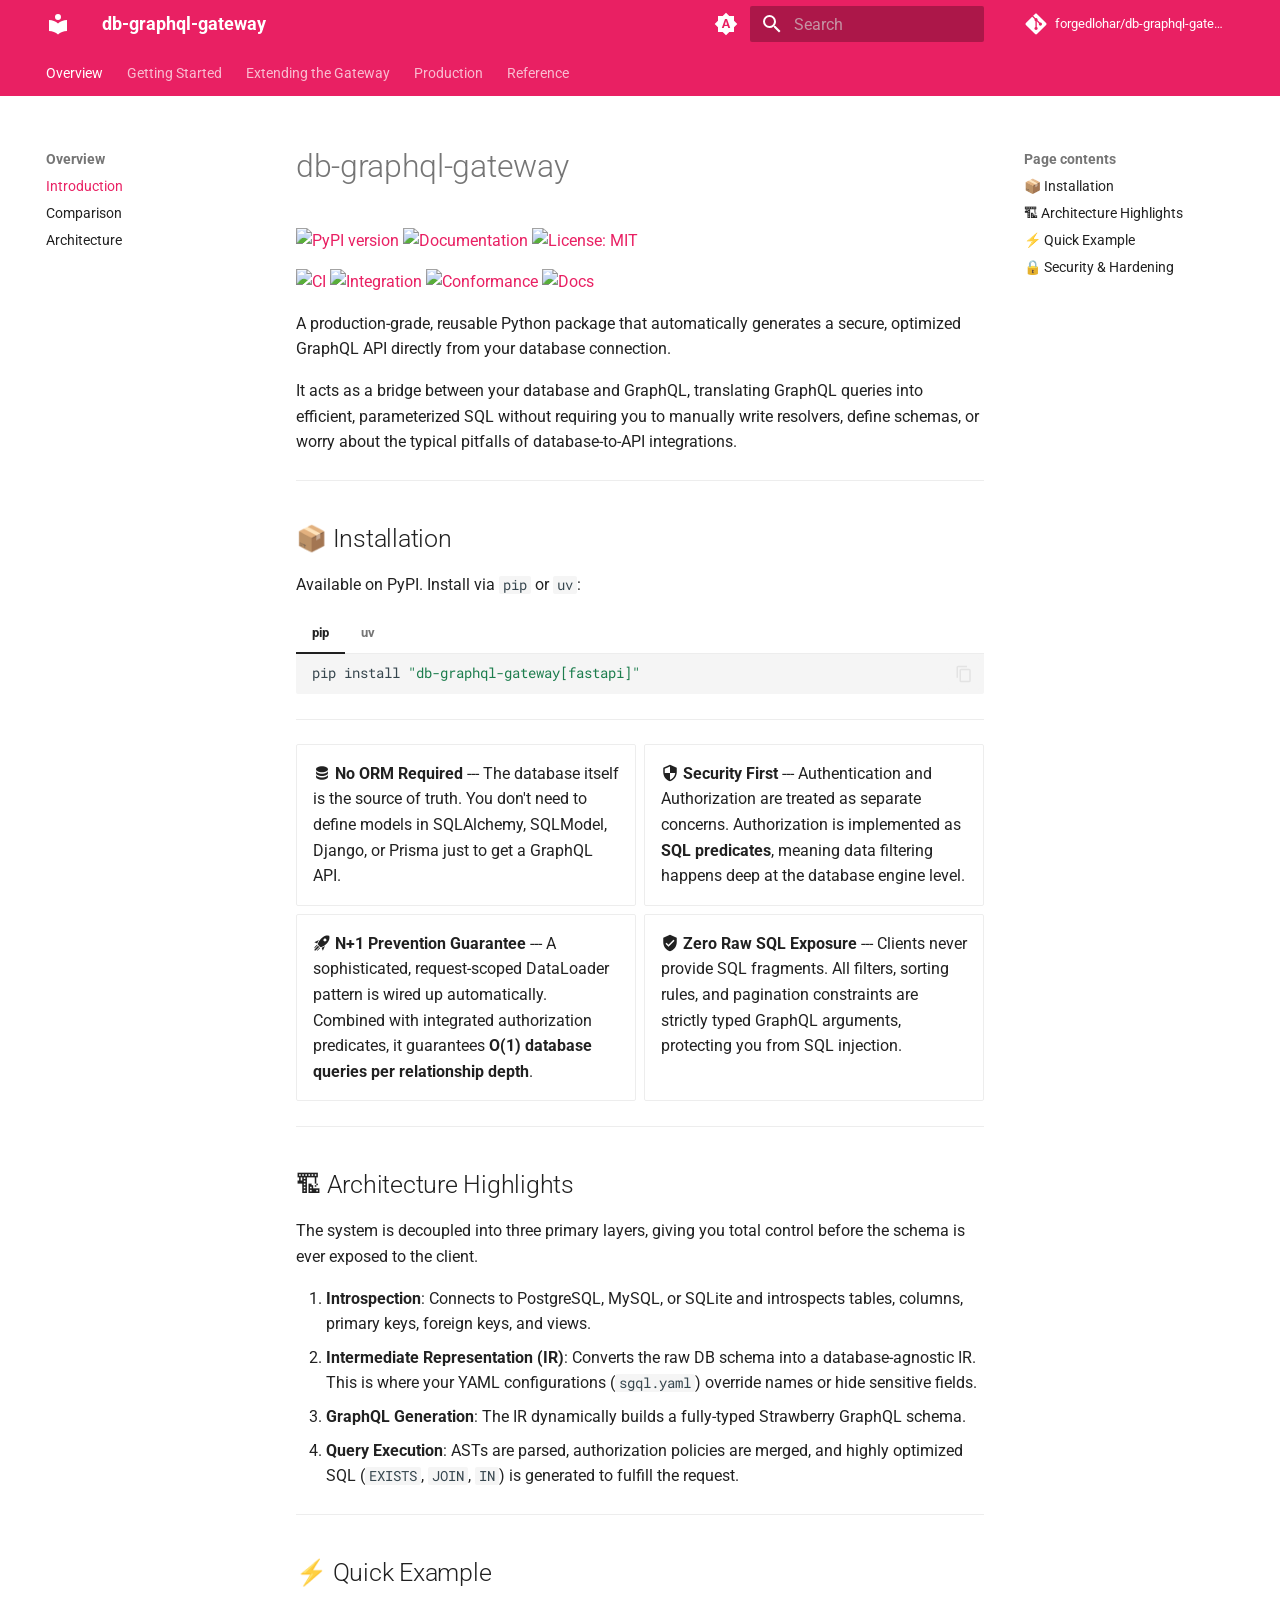
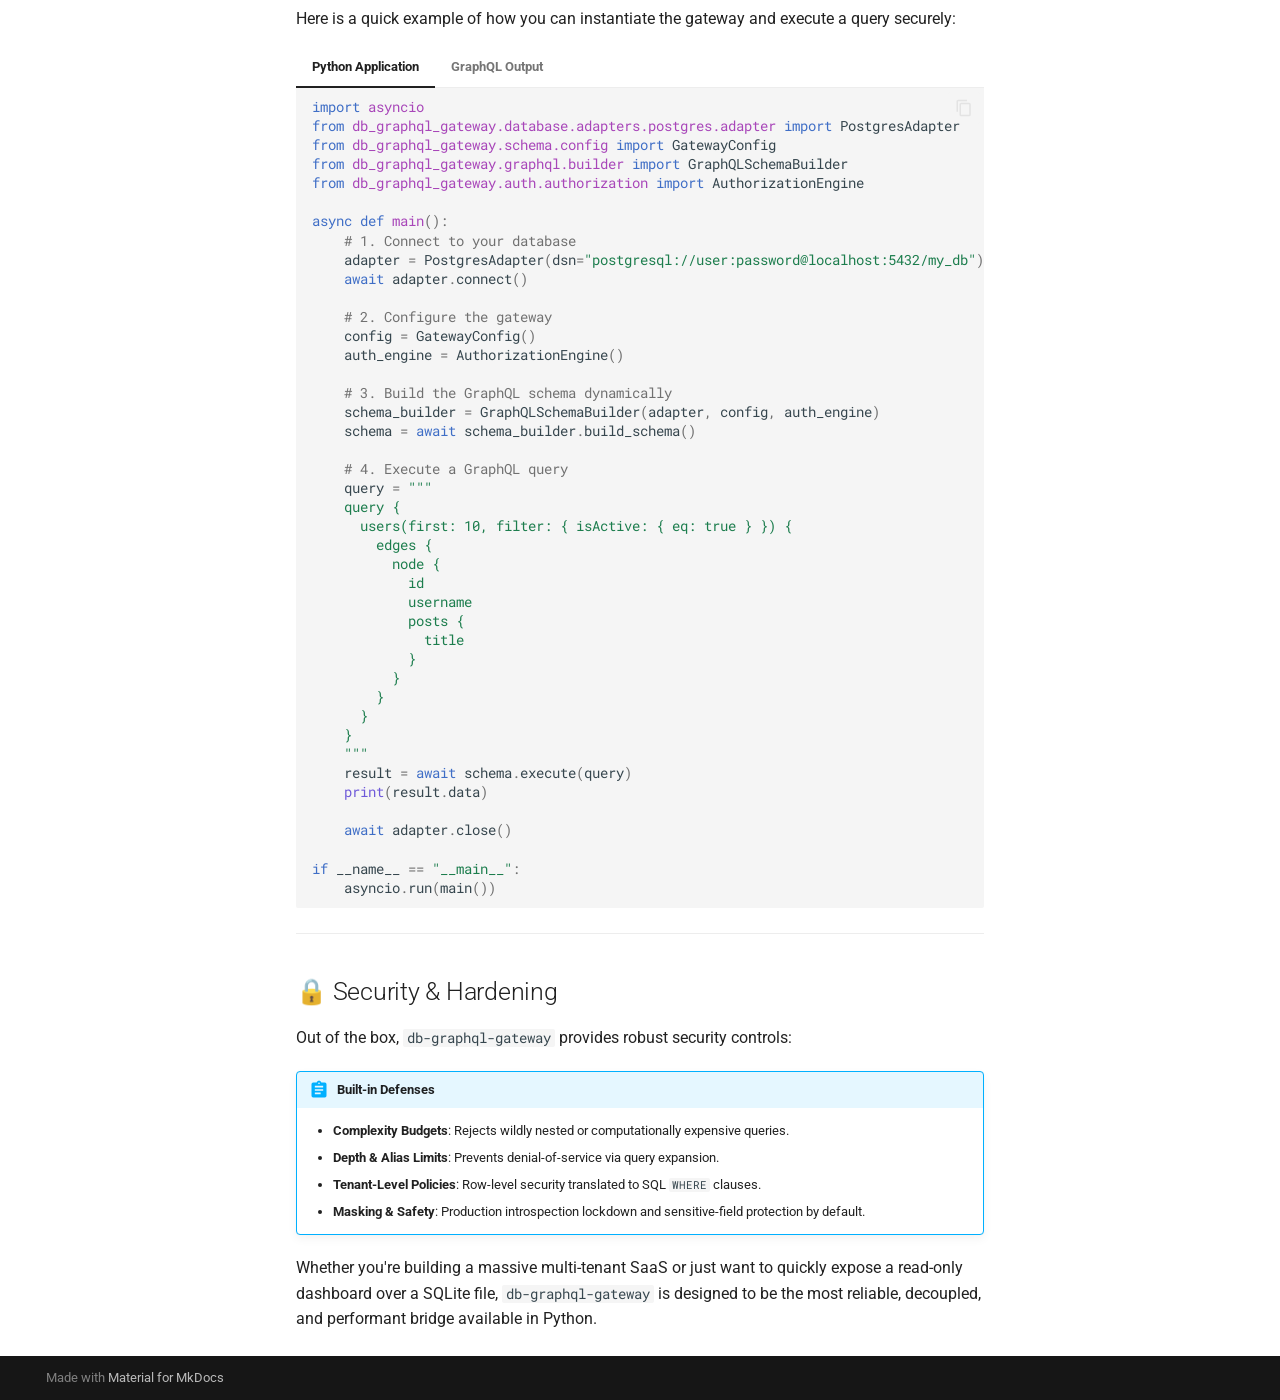
==== commit 959a57bd: "Deployed ff4f275 with MkDocs version: 1.6.1" ====
--- a/index.html
+++ b/index.html
@@ -6,13 +6,15 @@
       <meta charset="utf-8">
       <meta name="viewport" content="width=device-width,initial-scale=1">
       
-        <meta name="description" content="Secure, performant GraphQL APIs generated directly from your PostgreSQL database.">
-      
-      
-      
-      
-      
-        <link rel="next" href="quickstart/">
+        <meta name="description" content="A database-agnostic GraphQL gateway that pushes authorization and filtering down to SQL.">
+      
+      
+      
+        <link rel="canonical" href="https://forgedlohar.github.io/db-graphql-gateway/">
+      
+      
+      
+        <link rel="next" href="comparison/">
       
       
         
@@ -23,7 +25,7 @@
     
     
       
-        <title>Home - db-graphql-gateway</title>
+        <title>Introduction - db-graphql-gateway</title>
       
     
     
@@ -44,12 +46,10 @@
         
         
         <link rel="preconnect" href="https://fonts.gstatic.com" crossorigin>
-        <link rel="stylesheet" href="https://fonts.googleapis.com/css?family=Inter:300,300i,400,400i,700,700i%7CFira+Code:400,400i,700,700i&display=fallback">
-        <style>:root{--md-text-font:"Inter";--md-code-font:"Fira Code"}</style>
-      
-    
-    
-      <link rel="stylesheet" href="stylesheets/custom.css">
+        <link rel="stylesheet" href="https://fonts.googleapis.com/css?family=Roboto:300,300i,400,400i,700,700i%7CRoboto+Mono:400,400i,700,700i&display=fallback">
+        <style>:root{--md-text-font:"Roboto";--md-code-font:"Roboto Mono"}</style>
+      
+    
     
     <script>__md_scope=new URL(".",location),__md_hash=e=>[...e].reduce(((e,_)=>(e<<5)-e+_.charCodeAt(0)),0),__md_get=(e,_=localStorage,t=__md_scope)=>JSON.parse(_.getItem(t.pathname+"."+e)),__md_set=(e,_,t=localStorage,a=__md_scope)=>{try{t.setItem(a.pathname+"."+e,JSON.stringify(_))}catch(e){}}</script>
     
@@ -67,7 +67,7 @@
     
     
     
-    <body dir="ltr" data-md-color-scheme="default" data-md-color-primary="white" data-md-color-accent="custom">
+    <body dir="ltr" data-md-color-scheme="default" data-md-color-primary="pink" data-md-color-accent="pink">
   
     
     <input class="md-toggle" data-md-toggle="drawer" type="checkbox" id="__drawer" autocomplete="off">
@@ -76,7 +76,7 @@
     <div data-md-component="skip">
       
         
-        <a href="#core-features" class="md-skip">
+        <a href="#db-graphql-gateway" class="md-skip">
           Skip to content
         </a>
       
@@ -110,7 +110,7 @@
         <div class="md-header__topic" data-md-component="header-topic">
           <span class="md-ellipsis">
             
-              Home
+              Introduction
             
           </span>
         </div>
@@ -123,20 +123,30 @@
     
     
     
-    <input class="md-option" data-md-color-media="(prefers-color-scheme: light)" data-md-color-scheme="default" data-md-color-primary="white" data-md-color-accent="custom"  aria-label="Switch to dark mode"  type="radio" name="__palette" id="__palette_0">
-    
-      <label class="md-header__button md-icon" title="Switch to dark mode" for="__palette_1" hidden>
-        <svg xmlns="http://www.w3.org/2000/svg" viewBox="0 0 24 24"><path d="m17.75 4.09-2.53 1.94.91 3.06-2.63-1.81-2.63 1.81.91-3.06-2.53-1.94L12.44 4l1.06-3 1.06 3zm3.5 6.91-1.64 1.25.59 1.98-1.7-1.17-1.7 1.17.59-1.98L15.75 11l2.06-.05L18.5 9l.69 1.95zm-2.28 4.95c.83-.08 1.72 1.1 1.19 1.85-.32.45-.66.87-1.08 1.27C15.17 23 8.84 23 4.94 19.07c-3.91-3.9-3.91-10.24 0-14.14.4-.4.82-.76 1.27-1.08.75-.53 1.93.36 1.85 1.19-.27 2.86.69 5.83 2.89 8.02a9.96 9.96 0 0 0 8.02 2.89m-1.64 2.02a12.08 12.08 0 0 1-7.8-3.47c-2.17-2.19-3.33-5-3.49-7.82-2.81 3.14-2.7 7.96.31 10.98 3.02 3.01 7.84 3.12 10.98.31"/></svg>
+    <input class="md-option" data-md-color-media="(prefers-color-scheme)" data-md-color-scheme="default" data-md-color-primary="pink" data-md-color-accent="pink"  aria-label="Switch to light mode"  type="radio" name="__palette" id="__palette_0">
+    
+      <label class="md-header__button md-icon" title="Switch to light mode" for="__palette_1" hidden>
+        <svg xmlns="http://www.w3.org/2000/svg" viewBox="0 0 24 24"><path d="m14.3 16-.7-2h-3.2l-.7 2H7.8L11 7h2l3.2 9zM20 8.69V4h-4.69L12 .69 8.69 4H4v4.69L.69 12 4 15.31V20h4.69L12 23.31 15.31 20H20v-4.69L23.31 12zm-9.15 3.96h2.3L12 9z"/></svg>
       </label>
     
   
     
     
     
-    <input class="md-option" data-md-color-media="(prefers-color-scheme: dark)" data-md-color-scheme="slate" data-md-color-primary="slate" data-md-color-accent="custom"  aria-label="Switch to light mode"  type="radio" name="__palette" id="__palette_1">
-    
-      <label class="md-header__button md-icon" title="Switch to light mode" for="__palette_0" hidden>
-        <svg xmlns="http://www.w3.org/2000/svg" viewBox="0 0 24 24"><path d="M12 7a5 5 0 0 1 5 5 5 5 0 0 1-5 5 5 5 0 0 1-5-5 5 5 0 0 1 5-5m0 2a3 3 0 0 0-3 3 3 3 0 0 0 3 3 3 3 0 0 0 3-3 3 3 0 0 0-3-3m0-7 2.39 3.42C13.65 5.15 12.84 5 12 5s-1.65.15-2.39.42zM3.34 7l4.16-.35A7.2 7.2 0 0 0 5.94 8.5c-.44.74-.69 1.5-.83 2.29zm.02 10 1.76-3.77a7.131 7.131 0 0 0 2.38 4.14zM20.65 7l-1.77 3.79a7.02 7.02 0 0 0-2.38-4.15zm-.01 10-4.14.36c.59-.51 1.12-1.14 1.54-1.86.42-.73.69-1.5.83-2.29zM12 22l-2.41-3.44c.74.27 1.55.44 2.41.44.82 0 1.63-.17 2.37-.44z"/></svg>
+    <input class="md-option" data-md-color-media="(prefers-color-scheme: light)" data-md-color-scheme="default" data-md-color-primary="pink" data-md-color-accent="pink"  aria-label="Switch to dark mode"  type="radio" name="__palette" id="__palette_1">
+    
+      <label class="md-header__button md-icon" title="Switch to dark mode" for="__palette_2" hidden>
+        <svg xmlns="http://www.w3.org/2000/svg" viewBox="0 0 24 24"><path d="M12 8a4 4 0 0 0-4 4 4 4 0 0 0 4 4 4 4 0 0 0 4-4 4 4 0 0 0-4-4m0 10a6 6 0 0 1-6-6 6 6 0 0 1 6-6 6 6 0 0 1 6 6 6 6 0 0 1-6 6m8-9.31V4h-4.69L12 .69 8.69 4H4v4.69L.69 12 4 15.31V20h4.69L12 23.31 15.31 20H20v-4.69L23.31 12z"/></svg>
+      </label>
+    
+  
+    
+    
+    
+    <input class="md-option" data-md-color-media="(prefers-color-scheme: dark)" data-md-color-scheme="slate" data-md-color-primary="pink" data-md-color-accent="pink"  aria-label="Switch to system preference"  type="radio" name="__palette" id="__palette_2">
+    
+      <label class="md-header__button md-icon" title="Switch to system preference" for="__palette_0" hidden>
+        <svg xmlns="http://www.w3.org/2000/svg" viewBox="0 0 24 24"><path d="M12 18c-.89 0-1.74-.2-2.5-.55C11.56 16.5 13 14.42 13 12s-1.44-4.5-3.5-5.45C10.26 6.2 11.11 6 12 6a6 6 0 0 1 6 6 6 6 0 0 1-6 6m8-9.31V4h-4.69L12 .69 8.69 4H4v4.69L.69 12 4 15.31V20h4.69L12 23.31 15.31 20H20v-4.69L23.31 12z"/></svg>
       </label>
     
   
@@ -192,13 +202,13 @@
     
     
       <div class="md-header__source">
-        <a href="https://github.com/Mukesh-M-Lohar/db-graphql-gateway" title="Go to repository" class="md-source" data-md-component="source">
+        <a href="https://github.com/forgedlohar/db-graphql-gateway" title="Go to repository" class="md-source" data-md-component="source">
   <div class="md-source__icon md-icon">
     
     <svg xmlns="http://www.w3.org/2000/svg" viewBox="0 0 448 512"><!--! Font Awesome Free 7.1.0 by @fontawesome - https://fontawesome.com License - https://fontawesome.com/license/free (Icons: CC BY 4.0, Fonts: SIL OFL 1.1, Code: MIT License) Copyright 2025 Fonticons, Inc.--><path d="M439.6 236.1 244 40.5c-5.4-5.5-12.8-8.5-20.4-8.5s-15 3-20.4 8.4L162.5 81l51.5 51.5c27.1-9.1 52.7 16.8 43.4 43.7l49.7 49.7c34.2-11.8 61.2 31 35.5 56.7-26.5 26.5-70.2-2.9-56-37.3L240.3 199v121.9c25.3 12.5 22.3 41.8 9.1 55-6.4 6.4-15.2 10.1-24.3 10.1s-17.8-3.6-24.3-10.1c-17.6-17.6-11.1-46.9 11.2-56v-123c-20.8-8.5-24.6-30.7-18.6-45L142.6 101 8.5 235.1C3 240.6 0 247.9 0 255.5s3 15 8.5 20.4l195.6 195.7c5.4 5.4 12.7 8.4 20.4 8.4s15-3 20.4-8.4l194.7-194.7c5.4-5.4 8.4-12.8 8.4-20.4s-3-15-8.4-20.4"/></svg>
   </div>
   <div class="md-source__repository">
-    Mukesh-M-Lohar/db-graphql-gateway
+    forgedlohar/db-graphql-gateway
   </div>
 </a>
       </div>
@@ -231,7 +241,7 @@
           
   
   
-  Getting Started
+  Overview
 
         </a>
       </li>
@@ -247,11 +257,11 @@
     
     
       <li class="md-tabs__item">
-        <a href="ARCHITECTURE/" class="md-tabs__link">
-          
-  
-  
-  Core Concepts
+        <a href="quickstart/" class="md-tabs__link">
+          
+  
+  
+  Getting Started
 
         </a>
       </li>
@@ -267,7 +277,47 @@
     
     
       <li class="md-tabs__item">
-        <a href="BENCHMARKS/" class="md-tabs__link">
+        <a href="CONTRIBUTING_ADAPTER/" class="md-tabs__link">
+          
+  
+  
+  Extending the Gateway
+
+        </a>
+      </li>
+    
+  
+
+      
+        
+  
+  
+  
+  
+    
+    
+      <li class="md-tabs__item">
+        <a href="SECURITY/" class="md-tabs__link">
+          
+  
+  
+  Production
+
+        </a>
+      </li>
+    
+  
+
+      
+        
+  
+  
+  
+  
+    
+    
+      <li class="md-tabs__item">
+        <a href="CHANGELOG/" class="md-tabs__link">
           
   
   
@@ -299,9 +349,7 @@
   
 
 
-  
-
-<nav class="md-nav md-nav--primary md-nav--lifted md-nav--integrated" aria-label="Navigation" data-md-level="0">
+<nav class="md-nav md-nav--primary md-nav--lifted" aria-label="Navigation" data-md-level="0">
   <label class="md-nav__title" for="__drawer">
     <a href="." title="db-graphql-gateway" class="md-nav__button md-logo" aria-label="db-graphql-gateway" data-md-component="logo">
       
@@ -313,13 +361,13 @@
   </label>
   
     <div class="md-nav__source">
-      <a href="https://github.com/Mukesh-M-Lohar/db-graphql-gateway" title="Go to repository" class="md-source" data-md-component="source">
+      <a href="https://github.com/forgedlohar/db-graphql-gateway" title="Go to repository" class="md-source" data-md-component="source">
   <div class="md-source__icon md-icon">
     
     <svg xmlns="http://www.w3.org/2000/svg" viewBox="0 0 448 512"><!--! Font Awesome Free 7.1.0 by @fontawesome - https://fontawesome.com License - https://fontawesome.com/license/free (Icons: CC BY 4.0, Fonts: SIL OFL 1.1, Code: MIT License) Copyright 2025 Fonticons, Inc.--><path d="M439.6 236.1 244 40.5c-5.4-5.5-12.8-8.5-20.4-8.5s-15 3-20.4 8.4L162.5 81l51.5 51.5c27.1-9.1 52.7 16.8 43.4 43.7l49.7 49.7c34.2-11.8 61.2 31 35.5 56.7-26.5 26.5-70.2-2.9-56-37.3L240.3 199v121.9c25.3 12.5 22.3 41.8 9.1 55-6.4 6.4-15.2 10.1-24.3 10.1s-17.8-3.6-24.3-10.1c-17.6-17.6-11.1-46.9 11.2-56v-123c-20.8-8.5-24.6-30.7-18.6-45L142.6 101 8.5 235.1C3 240.6 0 247.9 0 255.5s3 15 8.5 20.4l195.6 195.7c5.4 5.4 12.7 8.4 20.4 8.4s15-3 20.4-8.4l194.7-194.7c5.4-5.4 8.4-12.8 8.4-20.4s-3-15-8.4-20.4"/></svg>
   </div>
   <div class="md-source__repository">
-    Mukesh-M-Lohar/db-graphql-gateway
+    forgedlohar/db-graphql-gateway
   </div>
 </a>
     </div>
@@ -361,7 +409,7 @@
   <span class="md-ellipsis">
     
   
-    Getting Started
+    Overview
   
 
     
@@ -377,7 +425,7 @@
             <span class="md-nav__icon md-icon"></span>
             
   
-    Getting Started
+    Overview
   
 
           </label>
@@ -396,6 +444,8 @@
       <input class="md-nav__toggle md-toggle" type="checkbox" id="__toc">
       
       
+        
+      
       
         <label class="md-nav__link md-nav__link--active" for="__toc">
           
@@ -404,7 +454,7 @@
   <span class="md-ellipsis">
     
   
-    Home
+    Introduction
   
 
     
@@ -422,7 +472,7 @@
   <span class="md-ellipsis">
     
   
-    Home
+    Introduction
   
 
     
@@ -434,22 +484,26 @@
       
         
 
-<nav class="md-nav md-nav--secondary" aria-label="Table of contents">
-  
-  
+  
+
+<nav class="md-nav md-nav--secondary" aria-label="Page contents">
+  
+  
+  
+    
   
   
     <label class="md-nav__title" for="__toc">
       <span class="md-nav__icon md-icon"></span>
-      Table of contents
+      Page contents
     </label>
     <ul class="md-nav__list" data-md-component="toc" data-md-scrollfix>
       
         <li class="md-nav__item">
-  <a href="#core-features" class="md-nav__link">
+  <a href="#installation" class="md-nav__link">
     <span class="md-ellipsis">
       
-        ✨ Core Features
+        📦 Installation
       
     </span>
   </a>
@@ -457,16 +511,38 @@
 </li>
       
         <li class="md-nav__item">
-  <a href="#documentation-directory" class="md-nav__link">
+  <a href="#architecture-highlights" class="md-nav__link">
     <span class="md-ellipsis">
       
-        📖 Documentation Directory
+        🏗 Architecture Highlights
       
     </span>
   </a>
   
 </li>
       
+        <li class="md-nav__item">
+  <a href="#quick-example" class="md-nav__link">
+    <span class="md-ellipsis">
+      
+        ⚡ Quick Example
+      
+    </span>
+  </a>
+  
+</li>
+      
+        <li class="md-nav__item">
+  <a href="#security-hardening" class="md-nav__link">
+    <span class="md-ellipsis">
+      
+        🔒 Security &amp; Hardening
+      
+    </span>
+  </a>
+  
+</li>
+      
     </ul>
   
 </nav>
@@ -483,14 +559,14 @@
   
   
     <li class="md-nav__item">
-      <a href="quickstart/" class="md-nav__link">
-        
-  
-  
-  <span class="md-ellipsis">
-    
-  
-    Quickstart
+      <a href="comparison/" class="md-nav__link">
+        
+  
+  
+  <span class="md-ellipsis">
+    
+  
+    Comparison
   
 
     
@@ -511,14 +587,14 @@
   
   
     <li class="md-nav__item">
-      <a href="FAQ/" class="md-nav__link">
-        
-  
-  
-  <span class="md-ellipsis">
-    
-  
-    FAQ
+      <a href="ARCHITECTURE/" class="md-nav__link">
+        
+  
+  
+  <span class="md-ellipsis">
+    
+  
+    Architecture
   
 
     
@@ -569,7 +645,7 @@
   <span class="md-ellipsis">
     
   
-    Core Concepts
+    Getting Started
   
 
     
@@ -585,7 +661,7 @@
             <span class="md-nav__icon md-icon"></span>
             
   
-    Core Concepts
+    Getting Started
   
 
           </label>
@@ -598,14 +674,14 @@
   
   
     <li class="md-nav__item">
-      <a href="ARCHITECTURE/" class="md-nav__link">
-        
-  
-  
-  <span class="md-ellipsis">
-    
-  
-    Architecture
+      <a href="quickstart/" class="md-nav__link">
+        
+  
+  
+  <span class="md-ellipsis">
+    
+  
+    Quickstart
   
 
     
@@ -626,14 +702,98 @@
   
   
     <li class="md-nav__item">
-      <a href="SECURITY/" class="md-nav__link">
-        
-  
-  
-  <span class="md-ellipsis">
-    
-  
-    Security
+      <a href="cli/" class="md-nav__link">
+        
+  
+  
+  <span class="md-ellipsis">
+    
+  
+    CLI Reference
+  
+
+    
+  </span>
+  
+  
+
+      </a>
+    </li>
+  
+
+              
+            
+              
+                
+  
+  
+  
+  
+    <li class="md-nav__item">
+      <a href="mcp/" class="md-nav__link">
+        
+  
+  
+  <span class="md-ellipsis">
+    
+  
+    MCP Integration
+  
+
+    
+  </span>
+  
+  
+
+      </a>
+    </li>
+  
+
+              
+            
+              
+                
+  
+  
+  
+  
+    <li class="md-nav__item">
+      <a href="testing/" class="md-nav__link">
+        
+  
+  
+  <span class="md-ellipsis">
+    
+  
+    Testing
+  
+
+    
+  </span>
+  
+  
+
+      </a>
+    </li>
+  
+
+              
+            
+              
+                
+  
+  
+  
+  
+    <li class="md-nav__item">
+      <a href="FAQ/" class="md-nav__link">
+        
+  
+  
+  <span class="md-ellipsis">
+    
+  
+    FAQ
   
 
     
@@ -684,7 +844,7 @@
   <span class="md-ellipsis">
     
   
-    Reference
+    Extending the Gateway
   
 
     
@@ -700,7 +860,7 @@
             <span class="md-nav__icon md-icon"></span>
             
   
-    Reference
+    Extending the Gateway
   
 
           </label>
@@ -713,6 +873,121 @@
   
   
     <li class="md-nav__item">
+      <a href="CONTRIBUTING_ADAPTER/" class="md-nav__link">
+        
+  
+  
+  <span class="md-ellipsis">
+    
+  
+    Adapter Development
+  
+
+    
+  </span>
+  
+  
+
+      </a>
+    </li>
+  
+
+              
+            
+          </ul>
+        </nav>
+      
+    </li>
+  
+
+    
+      
+      
+  
+  
+  
+  
+    
+    
+    
+    
+      
+      
+        
+      
+    
+    
+    <li class="md-nav__item md-nav__item--nested">
+      
+        
+        
+        <input class="md-nav__toggle md-toggle " type="checkbox" id="__nav_4" >
+        
+          
+          <label class="md-nav__link" for="__nav_4" id="__nav_4_label" tabindex="0">
+            
+  
+  
+  <span class="md-ellipsis">
+    
+  
+    Production
+  
+
+    
+  </span>
+  
+  
+
+            <span class="md-nav__icon md-icon"></span>
+          </label>
+        
+        <nav class="md-nav" data-md-level="1" aria-labelledby="__nav_4_label" aria-expanded="false">
+          <label class="md-nav__title" for="__nav_4">
+            <span class="md-nav__icon md-icon"></span>
+            
+  
+    Production
+  
+
+          </label>
+          <ul class="md-nav__list" data-md-scrollfix>
+            
+              
+                
+  
+  
+  
+  
+    <li class="md-nav__item">
+      <a href="SECURITY/" class="md-nav__link">
+        
+  
+  
+  <span class="md-ellipsis">
+    
+  
+    Security
+  
+
+    
+  </span>
+  
+  
+
+      </a>
+    </li>
+  
+
+              
+            
+              
+                
+  
+  
+  
+  
+    <li class="md-nav__item">
       <a href="BENCHMARKS/" class="md-nav__link">
         
   
@@ -720,7 +995,7 @@
   <span class="md-ellipsis">
     
   
-    Benchmarks
+    Performance & Benchmarks
   
 
     
@@ -734,33 +1009,64 @@
 
               
             
-              
-                
-  
-  
-  
-  
-    <li class="md-nav__item">
-      <a href="SPEC/" class="md-nav__link">
-        
-  
-  
-  <span class="md-ellipsis">
-    
-  
-    Specifications
-  
-
-    
-  </span>
-  
-  
-
-      </a>
-    </li>
-  
-
-              
+          </ul>
+        </nav>
+      
+    </li>
+  
+
+    
+      
+      
+  
+  
+  
+  
+    
+    
+    
+    
+      
+      
+        
+      
+    
+    
+    <li class="md-nav__item md-nav__item--nested">
+      
+        
+        
+        <input class="md-nav__toggle md-toggle " type="checkbox" id="__nav_5" >
+        
+          
+          <label class="md-nav__link" for="__nav_5" id="__nav_5_label" tabindex="0">
+            
+  
+  
+  <span class="md-ellipsis">
+    
+  
+    Reference
+  
+
+    
+  </span>
+  
+  
+
+            <span class="md-nav__icon md-icon"></span>
+          </label>
+        
+        <nav class="md-nav" data-md-level="1" aria-labelledby="__nav_5_label" aria-expanded="false">
+          <label class="md-nav__title" for="__nav_5">
+            <span class="md-nav__icon md-icon"></span>
+            
+  
+    Reference
+  
+
+          </label>
+          <ul class="md-nav__list" data-md-scrollfix>
             
               
                 
@@ -804,6 +1110,78 @@
               </div>
             
             
+              
+              <div class="md-sidebar md-sidebar--secondary" data-md-component="sidebar" data-md-type="toc" >
+                <div class="md-sidebar__scrollwrap">
+                  <div class="md-sidebar__inner">
+                    
+
+  
+
+<nav class="md-nav md-nav--secondary" aria-label="Page contents">
+  
+  
+  
+    
+  
+  
+    <label class="md-nav__title" for="__toc">
+      <span class="md-nav__icon md-icon"></span>
+      Page contents
+    </label>
+    <ul class="md-nav__list" data-md-component="toc" data-md-scrollfix>
+      
+        <li class="md-nav__item">
+  <a href="#installation" class="md-nav__link">
+    <span class="md-ellipsis">
+      
+        📦 Installation
+      
+    </span>
+  </a>
+  
+</li>
+      
+        <li class="md-nav__item">
+  <a href="#architecture-highlights" class="md-nav__link">
+    <span class="md-ellipsis">
+      
+        🏗 Architecture Highlights
+      
+    </span>
+  </a>
+  
+</li>
+      
+        <li class="md-nav__item">
+  <a href="#quick-example" class="md-nav__link">
+    <span class="md-ellipsis">
+      
+        ⚡ Quick Example
+      
+    </span>
+  </a>
+  
+</li>
+      
+        <li class="md-nav__item">
+  <a href="#security-hardening" class="md-nav__link">
+    <span class="md-ellipsis">
+      
+        🔒 Security &amp; Hardening
+      
+    </span>
+  </a>
+  
+</li>
+      
+    </ul>
+  
+</nav>
+                  </div>
+                </div>
+              </div>
+            
           
           
             <div class="md-content" data-md-component="content">
@@ -823,90 +1201,151 @@
   
 
 
-<div align="center" style="margin-top: 4rem; margin-bottom: 2rem;">
-  <h1 style="font-size: 3rem; margin-bottom: 0.5rem; letter-spacing: -0.04em;">db-graphql-gateway</h1>
-  <p style="font-size: 1.25rem; color: var(--md-text-color); max-width: 600px; margin: 0 auto;">
-    Generate secure, production-ready GraphQL APIs directly from your PostgreSQL database schema with O(1) batching and row-level authorization.
-  </p>
-  <div style="margin-top: 1.5rem; display: flex; gap: 10px; justify-content: center;">
-    <a href="quickstart/"><button class="md-button md-button--primary">Get Started</button></a>
-    <a href="https://github.com/db-graphql-gateway/db-graphql-gateway"><button class="md-button">View on GitHub</button></a>
-  </div>
+<h1 id="db-graphql-gateway">db-graphql-gateway<a class="headerlink" href="#db-graphql-gateway" title="Permanent link">&para;</a></h1>
+<p><a href="https://badge.fury.io/py/db-graphql-gateway"><img alt="PyPI version" src="https://badge.fury.io/py/db-graphql-gateway.svg" /></a>
+<a href="https://forgedlohar.github.io/db-graphql-gateway/"><img alt="Documentation" src="https://img.shields.io/badge/docs-MkDocs-blue.svg" /></a>
+<a href="https://opensource.org/licenses/MIT"><img alt="License: MIT" src="https://img.shields.io/badge/License-MIT-yellow.svg" /></a></p>
+<p><a href="https://github.com/forgedlohar/db-graphql-gateway/actions/workflows/ci.yml"><img alt="CI" src="https://github.com/forgedlohar/db-graphql-gateway/actions/workflows/ci.yml/badge.svg" /></a>
+<a href="https://github.com/forgedlohar/db-graphql-gateway/actions/workflows/integration.yml"><img alt="Integration" src="https://github.com/forgedlohar/db-graphql-gateway/actions/workflows/integration.yml/badge.svg" /></a>
+<a href="https://github.com/forgedlohar/db-graphql-gateway/actions/workflows/conformance.yml"><img alt="Conformance" src="https://github.com/forgedlohar/db-graphql-gateway/actions/workflows/conformance.yml/badge.svg" /></a>
+<a href="https://github.com/forgedlohar/db-graphql-gateway/actions/workflows/docs.yml"><img alt="Docs" src="https://github.com/forgedlohar/db-graphql-gateway/actions/workflows/docs.yml/badge.svg" /></a></p>
+<p>A production-grade, reusable Python package that automatically generates a secure, optimized GraphQL API directly from your database connection. </p>
+<p>It acts as a bridge between your database and GraphQL, translating GraphQL queries into efficient, parameterized SQL without requiring you to manually write resolvers, define schemas, or worry about the typical pitfalls of database-to-API integrations.</p>
+<hr />
+<h2 id="installation">📦 Installation<a class="headerlink" href="#installation" title="Permanent link">&para;</a></h2>
+<p>Available on PyPI. Install via <code>pip</code> or <code>uv</code>:</p>
+<div class="tabbed-set tabbed-alternate" data-tabs="1:2"><input checked="checked" id="__tabbed_1_1" name="__tabbed_1" type="radio" /><input id="__tabbed_1_2" name="__tabbed_1" type="radio" /><div class="tabbed-labels"><label for="__tabbed_1_1">pip</label><label for="__tabbed_1_2">uv</label></div>
+<div class="tabbed-content">
+<div class="tabbed-block">
+<div class="language-bash highlight"><pre><span></span><code>pip<span class="w"> </span>install<span class="w"> </span><span class="s2">"db-graphql-gateway[fastapi]"</span>
+</code></pre></div>
 </div>
-
+<div class="tabbed-block">
+<div class="language-bash highlight"><pre><span></span><code>uv<span class="w"> </span>add<span class="w"> </span><span class="s2">"db-graphql-gateway[fastapi]"</span>
+</code></pre></div>
+</div>
+</div>
+</div>
 <hr />
-<p><code>db-graphql-gateway</code> (CLI: <code>sgql</code>) is a powerful introspection and execution engine. It inspects your database schema, constructs an Intermediate Representation (IR), and statically generates a highly optimized <strong>Strawberry GraphQL</strong> schema.</p>
-<p>Built for modern enterprise architectures, it features robust security constraints, row-level authorization, and strict $O(1)$ batching to eliminate N+1 query problems.</p>
-<h2 id="core-features">✨ Core Features</h2>
-<div class="grid cards" markdown>
-
--   :material-database-search: **Intelligent Schema Introspection**
-
+<div class="grid cards">
+<ul>
+<li>
+<p><span class="twemoji"><svg xmlns="http://www.w3.org/2000/svg" viewBox="0 0 24 24"><path d="M12 3C7.58 3 4 4.79 4 7s3.58 4 8 4 8-1.79 8-4-3.58-4-8-4M4 9v3c0 2.21 3.58 4 8 4s8-1.79 8-4V9c0 2.21-3.58 4-8 4s-8-1.79-8-4m0 5v3c0 2.21 3.58 4 8 4s8-1.79 8-4v-3c0 2.21-3.58 4-8 4s-8-1.79-8-4"/></svg></span> <strong>No ORM Required</strong>
     ---
-
-    Automatically discovers tables, views, primary keys, foreign keys, and enums directly from PostgreSQL system catalogs.
-
--   :material-rocket-launch: **O(1) DataLoader Batching**
-
+    The database itself is the source of truth. You don't need to define models in SQLAlchemy, SQLModel, Django, or Prisma just to get a GraphQL API.</p>
+</li>
+<li>
+<p><span class="twemoji"><svg xmlns="http://www.w3.org/2000/svg" viewBox="0 0 24 24"><path d="M12 12h7c-.53 4.11-3.28 7.78-7 8.92zH5V6.3l7-3.11M12 1 3 5v6c0 5.55 3.84 10.73 9 12 5.16-1.27 9-6.45 9-12V5z"/></svg></span> <strong>Security First</strong>
     ---
-
-    N+1 query problem solved by default. Relationship fields use Strawberry DataLoaders that compile grouped SQL queries (e.g., `WHERE id IN ($1, $2)`), keeping your API blazing fast.
-
--   :material-shield-lock: **Comprehensive Security & Auth**
-
+    Authentication and Authorization are treated as separate concerns. Authorization is implemented as <strong>SQL predicates</strong>, meaning data filtering happens deep at the database engine level.</p>
+</li>
+<li>
+<p><span class="twemoji"><svg xmlns="http://www.w3.org/2000/svg" viewBox="0 0 24 24"><path d="m13.13 22.19-1.63-3.83c1.57-.58 3.04-1.36 4.4-2.27zM5.64 12.5l-3.83-1.63 6.1-2.77C7 9.46 6.22 10.93 5.64 12.5M21.61 2.39S16.66.269 11 5.93c-2.19 2.19-3.5 4.6-4.35 6.71-.28.75-.09 1.57.46 2.13l2.13 2.12c.55.56 1.37.74 2.12.46A19.1 19.1 0 0 0 18.07 13c5.66-5.66 3.54-10.61 3.54-10.61m-7.07 7.07c-.78-.78-.78-2.05 0-2.83s2.05-.78 2.83 0c.77.78.78 2.05 0 2.83s-2.05.78-2.83 0m-5.66 7.07-1.41-1.41zM6.24 22l3.64-3.64c-.34-.09-.67-.24-.97-.45L4.83 22zM2 22h1.41l4.77-4.76-1.42-1.41L2 20.59zm0-2.83 4.09-4.08c-.21-.3-.36-.62-.45-.97L2 17.76z"/></svg></span> <strong>N+1 Prevention Guarantee</strong>
     ---
-
-    Row-Level Authorization transpiled directly into SQL `WHERE` clauses. AST DoS protection with hard limits on query depth, complexity budgets, and aliases.
-
--   :material-filter-variant: **Filtering, Sorting & Pagination**
-
+    A sophisticated, request-scoped DataLoader pattern is wired up automatically. Combined with integrated authorization predicates, it guarantees <strong>O(1) database queries per relationship depth</strong>.</p>
+</li>
+<li>
+<p><span class="twemoji"><svg xmlns="http://www.w3.org/2000/svg" viewBox="0 0 24 24"><path d="m10 17-4-4 1.41-1.41L10 14.17l6.59-6.59L18 9m-6-8L3 5v6c0 5.55 3.84 10.74 9 12 5.16-1.26 9-6.45 9-12V5z"/></svg></span> <strong>Zero Raw SQL Exposure</strong>
     ---
-
-    Relay-compliant cursor pagination, deeply nested relationship filtering, and multi-column sorting generated out of the box.
-
--   :material-history: **Optimistic Concurrency & Soft Deletes**
-
-    ---
-
-    Built-in support for `version` column optimistic locking and automatic `deleted_at` soft-delete filtering.
-
--   :material-api: **FastAPI Integration**
-
-    ---
-
-    Decoupled helpers to easily mount the Gateway on FastAPI with pluggable `AuthContext` injection.
-
+    Clients never provide SQL fragments. All filters, sorting rules, and pagination constraints are strictly typed GraphQL arguments, protecting you from SQL injection.</p>
+</li>
+</ul>
 </div>
-
 <hr />
-<h2 id="documentation-directory">📖 Documentation Directory</h2>
-<div class="grid cards" markdown>
-
--   [**Quickstart**](quickstart.md)
-    ---
-    Get a FastAPI GraphQL server running in 2 minutes.
-
--   [**Architecture**](ARCHITECTURE.md)
-    ---
-    Deep dive into the Internal Representation, Planning, and Execution pipelines.
-
--   [**Security**](SECURITY.md)
-    ---
-    How the Gateway transpiles authorization into SQL and protects against DoS attacks.
-
--   [**Benchmarks**](BENCHMARKS.md)
-    ---
-    N+1 query elimination and $O(1)$ relationship scaling.
-
--   [**FAQ**](FAQ.md)
-    ---
-    Common questions regarding design, ORMs, and integrations.
-
+<h2 id="architecture-highlights">🏗 Architecture Highlights<a class="headerlink" href="#architecture-highlights" title="Permanent link">&para;</a></h2>
+<p>The system is decoupled into three primary layers, giving you total control before the schema is ever exposed to the client.</p>
+<ol>
+<li><strong>Introspection</strong>: Connects to PostgreSQL, MySQL, or SQLite and introspects tables, columns, primary keys, foreign keys, and views.</li>
+<li><strong>Intermediate Representation (IR)</strong>: Converts the raw DB schema into a database-agnostic IR. This is where your YAML configurations (<code>sgql.yaml</code>) override names or hide sensitive fields.</li>
+<li><strong>GraphQL Generation</strong>: The IR dynamically builds a fully-typed Strawberry GraphQL schema.</li>
+<li><strong>Query Execution</strong>: ASTs are parsed, authorization policies are merged, and highly optimized SQL (<code>EXISTS</code>, <code>JOIN</code>, <code>IN</code>) is generated to fulfill the request.</li>
+</ol>
+<hr />
+<h2 id="quick-example">⚡ Quick Example<a class="headerlink" href="#quick-example" title="Permanent link">&para;</a></h2>
+<p>Here is a quick example of how you can instantiate the gateway and execute a query securely:</p>
+<div class="tabbed-set tabbed-alternate" data-tabs="2:2"><input checked="checked" id="__tabbed_2_1" name="__tabbed_2" type="radio" /><input id="__tabbed_2_2" name="__tabbed_2" type="radio" /><div class="tabbed-labels"><label for="__tabbed_2_1">Python Application</label><label for="__tabbed_2_2">GraphQL Output</label></div>
+<div class="tabbed-content">
+<div class="tabbed-block">
+<div class="language-python highlight"><pre><span></span><code><span class="kn">import</span><span class="w"> </span><span class="nn">asyncio</span>
+<span class="kn">from</span><span class="w"> </span><span class="nn">db_graphql_gateway.database.adapters.postgres.adapter</span><span class="w"> </span><span class="kn">import</span> <span class="n">PostgresAdapter</span>
+<span class="kn">from</span><span class="w"> </span><span class="nn">db_graphql_gateway.schema.config</span><span class="w"> </span><span class="kn">import</span> <span class="n">GatewayConfig</span>
+<span class="kn">from</span><span class="w"> </span><span class="nn">db_graphql_gateway.graphql.builder</span><span class="w"> </span><span class="kn">import</span> <span class="n">GraphQLSchemaBuilder</span>
+<span class="kn">from</span><span class="w"> </span><span class="nn">db_graphql_gateway.auth.authorization</span><span class="w"> </span><span class="kn">import</span> <span class="n">AuthorizationEngine</span>
+
+<span class="k">async</span> <span class="k">def</span><span class="w"> </span><span class="nf">main</span><span class="p">():</span>
+    <span class="c1"># 1. Connect to your database</span>
+    <span class="n">adapter</span> <span class="o">=</span> <span class="n">PostgresAdapter</span><span class="p">(</span><span class="n">dsn</span><span class="o">=</span><span class="s2">"postgresql://user:password@localhost:5432/my_db"</span><span class="p">)</span>
+    <span class="k">await</span> <span class="n">adapter</span><span class="o">.</span><span class="n">connect</span><span class="p">()</span>
+
+    <span class="c1"># 2. Configure the gateway</span>
+    <span class="n">config</span> <span class="o">=</span> <span class="n">GatewayConfig</span><span class="p">()</span>
+    <span class="n">auth_engine</span> <span class="o">=</span> <span class="n">AuthorizationEngine</span><span class="p">()</span>
+
+    <span class="c1"># 3. Build the GraphQL schema dynamically</span>
+    <span class="n">schema_builder</span> <span class="o">=</span> <span class="n">GraphQLSchemaBuilder</span><span class="p">(</span><span class="n">adapter</span><span class="p">,</span> <span class="n">config</span><span class="p">,</span> <span class="n">auth_engine</span><span class="p">)</span>
+    <span class="n">schema</span> <span class="o">=</span> <span class="k">await</span> <span class="n">schema_builder</span><span class="o">.</span><span class="n">build_schema</span><span class="p">()</span>
+
+    <span class="c1"># 4. Execute a GraphQL query</span>
+    <span class="n">query</span> <span class="o">=</span> <span class="s2">"""</span>
+<span class="s2">    query {</span>
+<span class="s2">      users(first: 10, filter: { isActive: { eq: true } }) {</span>
+<span class="s2">        edges {</span>
+<span class="s2">          node {</span>
+<span class="s2">            id</span>
+<span class="s2">            username</span>
+<span class="s2">            posts {</span>
+<span class="s2">              title</span>
+<span class="s2">            }</span>
+<span class="s2">          }</span>
+<span class="s2">        }</span>
+<span class="s2">      }</span>
+<span class="s2">    }</span>
+<span class="s2">    """</span>
+    <span class="n">result</span> <span class="o">=</span> <span class="k">await</span> <span class="n">schema</span><span class="o">.</span><span class="n">execute</span><span class="p">(</span><span class="n">query</span><span class="p">)</span>
+    <span class="nb">print</span><span class="p">(</span><span class="n">result</span><span class="o">.</span><span class="n">data</span><span class="p">)</span>
+
+    <span class="k">await</span> <span class="n">adapter</span><span class="o">.</span><span class="n">close</span><span class="p">()</span>
+
+<span class="k">if</span> <span class="vm">__name__</span> <span class="o">==</span> <span class="s2">"__main__"</span><span class="p">:</span>
+    <span class="n">asyncio</span><span class="o">.</span><span class="n">run</span><span class="p">(</span><span class="n">main</span><span class="p">())</span>
+</code></pre></div>
 </div>
-
+<div class="tabbed-block">
+<div class="language-json highlight"><pre><span></span><code><span class="p">{</span>
+<span class="w">  </span><span class="nt">"data"</span><span class="p">:</span><span class="w"> </span><span class="p">{</span>
+<span class="w">    </span><span class="nt">"users"</span><span class="p">:</span><span class="w"> </span><span class="p">{</span>
+<span class="w">      </span><span class="nt">"edges"</span><span class="p">:</span><span class="w"> </span><span class="p">[</span>
+<span class="w">        </span><span class="p">{</span>
+<span class="w">          </span><span class="nt">"node"</span><span class="p">:</span><span class="w"> </span><span class="p">{</span>
+<span class="w">            </span><span class="nt">"id"</span><span class="p">:</span><span class="w"> </span><span class="s2">"1"</span><span class="p">,</span>
+<span class="w">            </span><span class="nt">"username"</span><span class="p">:</span><span class="w"> </span><span class="s2">"alice"</span><span class="p">,</span>
+<span class="w">            </span><span class="nt">"posts"</span><span class="p">:</span><span class="w"> </span><span class="p">[</span>
+<span class="w">              </span><span class="p">{</span><span class="w"> </span><span class="nt">"title"</span><span class="p">:</span><span class="w"> </span><span class="s2">"My first post"</span><span class="w"> </span><span class="p">},</span>
+<span class="w">              </span><span class="p">{</span><span class="w"> </span><span class="nt">"title"</span><span class="p">:</span><span class="w"> </span><span class="s2">"GraphQL is awesome"</span><span class="w"> </span><span class="p">}</span>
+<span class="w">            </span><span class="p">]</span>
+<span class="w">          </span><span class="p">}</span>
+<span class="w">        </span><span class="p">}</span>
+<span class="w">      </span><span class="p">]</span>
+<span class="w">    </span><span class="p">}</span>
+<span class="w">  </span><span class="p">}</span>
+<span class="p">}</span>
+</code></pre></div>
+</div>
+</div>
+</div>
 <hr />
-<p>!!! tip "Why not just use an ORM?"
-    The Gateway bypasses traditional ORMs to execute dynamic, statically-typed batch queries tailored perfectly to the exact AST requested by the GraphQL client, ensuring minimal memory overhead and zero redundant database hits.</p>
+<h2 id="security-hardening">🔒 Security &amp; Hardening<a class="headerlink" href="#security-hardening" title="Permanent link">&para;</a></h2>
+<p>Out of the box, <code>db-graphql-gateway</code> provides robust security controls:</p>
+<div class="admonition abstract">
+<p class="admonition-title">Built-in Defenses</p>
+<ul>
+<li><strong>Complexity Budgets</strong>: Rejects wildly nested or computationally expensive queries.</li>
+<li><strong>Depth &amp; Alias Limits</strong>: Prevents denial-of-service via query expansion.</li>
+<li><strong>Tenant-Level Policies</strong>: Row-level security translated to SQL <code>WHERE</code> clauses.</li>
+<li><strong>Masking &amp; Safety</strong>: Production introspection lockdown and sensitive-field protection by default.</li>
+</ul>
+</div>
+<p>Whether you're building a massive multi-tenant SaaS or just want to quickly expose a read-only dashboard over a SQLite file, <code>db-graphql-gateway</code> is designed to be the most reliable, decoupled, and performant bridge available in Python.</p>
 
 
 
@@ -960,11 +1399,13 @@
       <div class="md-dialog__inner md-typeset"></div>
     </div>
     
-    
-    
-      
-      
-      <script id="__config" type="application/json">{"annotate": null, "base": ".", "features": ["navigation.instant", "navigation.tracking", "navigation.tabs", "navigation.sections", "navigation.path", "navigation.top", "toc.integrate", "search.suggest", "search.highlight", "content.code.copy", "content.tabs.link"], "search": "assets/javascripts/workers/search.2c215733.min.js", "tags": null, "translations": {"clipboard.copied": "Copied to clipboard", "clipboard.copy": "Copy to clipboard", "search.result.more.one": "1 more on this page", "search.result.more.other": "# more on this page", "search.result.none": "No matching documents", "search.result.one": "1 matching document", "search.result.other": "# matching documents", "search.result.placeholder": "Type to start searching", "search.result.term.missing": "Missing", "select.version": "Select version"}, "version": null}</script>
+      <div class="md-progress" data-md-component="progress" role="progressbar"></div>
+    
+    
+    
+      
+      
+      <script id="__config" type="application/json">{"annotate": null, "base": ".", "features": ["content.tabs.link", "content.code.annotate", "content.code.copy", "announce.dismiss", "navigation.tabs", "navigation.instant", "navigation.instant.prefetch", "navigation.instant.preview", "navigation.instant.progress", "navigation.path", "navigation.sections", "navigation.top", "navigation.tracking", "search.suggest", "toc.follow"], "search": "assets/javascripts/workers/search.2c215733.min.js", "tags": null, "translations": {"clipboard.copied": "Copied to clipboard", "clipboard.copy": "Copy to clipboard", "search.result.more.one": "1 more on this page", "search.result.more.other": "# more on this page", "search.result.none": "No matching documents", "search.result.one": "1 matching document", "search.result.other": "# matching documents", "search.result.placeholder": "Type to start searching", "search.result.term.missing": "Missing", "select.version": "Select version"}, "version": null}</script>
     
     
       <script src="assets/javascripts/bundle.d7400e89.min.js"></script>
